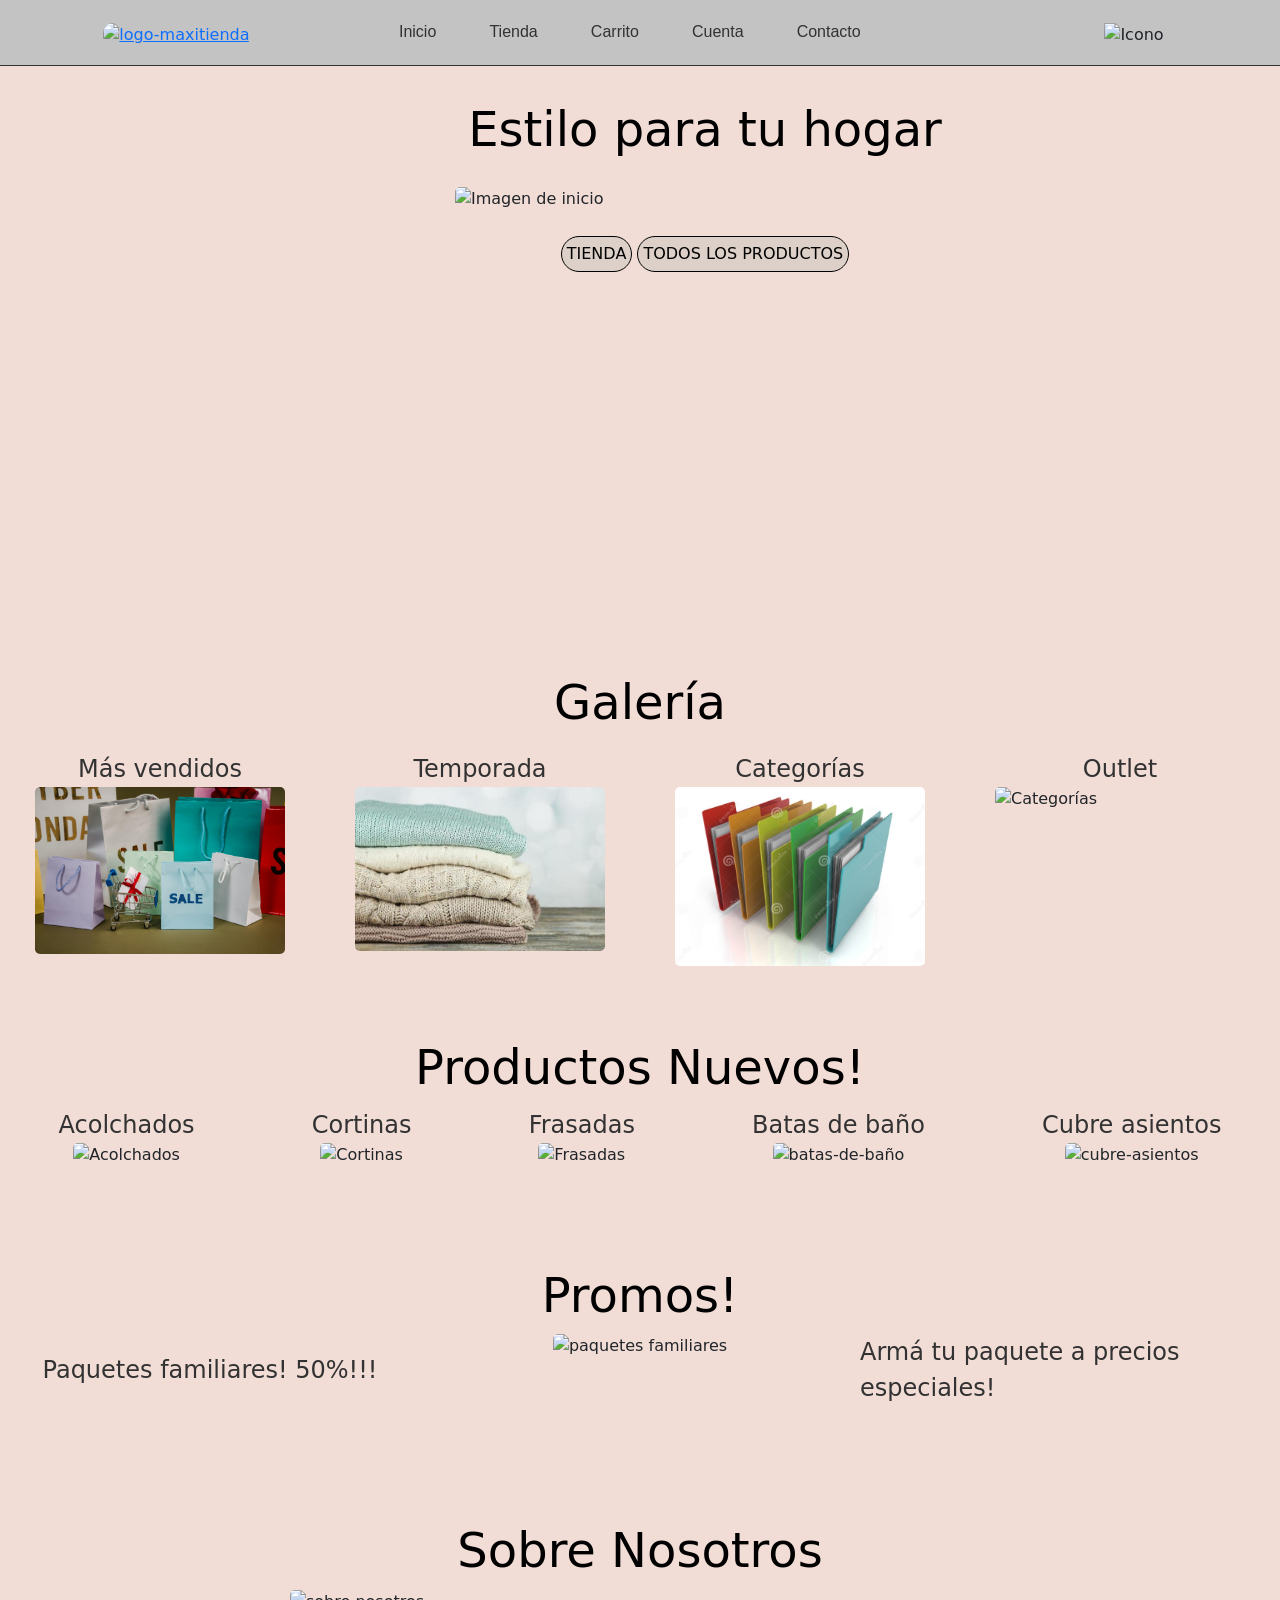
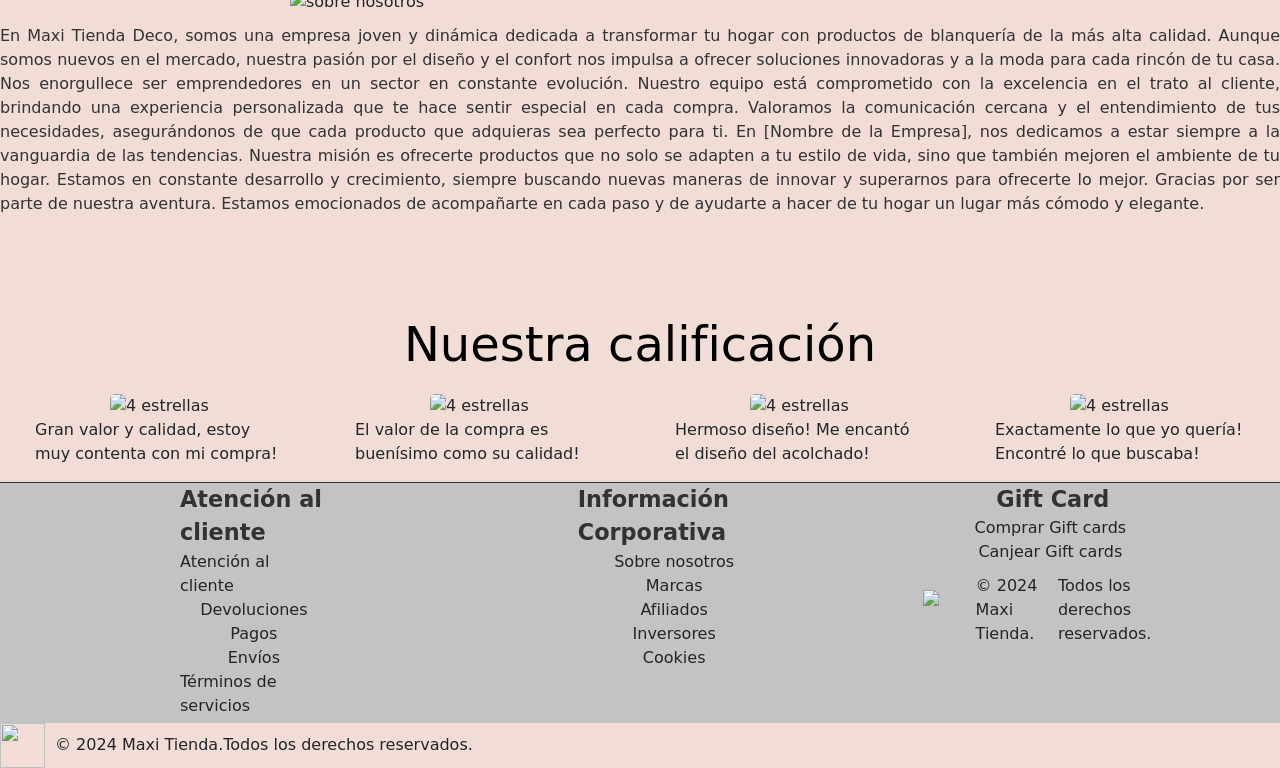
==== index.html @ b2d93e96 "se hicieron cambios en extructura del index.html" ====
<!DOCTYPE html>
<html lang="es">

<head>
    <meta charset="UTF-8">
    <meta name="viewport" content="width=device-width, initial-scale=1.0">
    <link rel="stylesheet" href="css/grid.css">
    <link href="https://cdn.jsdelivr.net/npm/bootstrap@5.3.3/dist/css/bootstrap.min.css" rel="stylesheet"
        integrity="sha384-QWTKZyjpPEjISv5WaRU9OFeRpok6YctnYmDr5pNlyT2bRjXh0JMhjY6hW+ALEwIH" crossorigin="anonymous">
    <title>inicio</title>
</head>

<body class="color-body">
    <header>
        <nav class="navbar navbar-expand-lg bg-body-tertiary">
            <div class="container-fluid">
                <a href="index-mb.html"> <video class="logo-header" src="assets/videos/v-logo.mp4" loop autoplay
                        muted></video></a>
                <h1>Maxi-tienda</h1>
                <button class="navbar-toggler" type="button" data-bs-toggle="collapse"
                    data-bs-target="#navbarSupportedContent" aria-controls="navbarSupportedContent"
                    aria-expanded="false" aria-label="Toggle navigation">
                    <span class="navbar-toggler-icon"></span>
                </button>
                <div class="collapse navbar-collapse" id="navbarSupportedContent">
                    <ul class="navbar-nav me-auto mb-2 mb-lg-0">

                        <li class="nav-item">
                            <a class="nav-link" href="index-mb.html">Inicio</a>
                        </li>

                        <li class="nav-item">
                            <a class="nav-link" href="html/tienda.html">Tienda</a>
                        </li>

                        <li class="nav-item">
                            <a class="nav-link" href="html/carrito.html">Carrito</a>
                        </li>

                        <li class="nav-item">
                            <a class="nav-link" href="html/cuenta.html">Cuenta</a>
                        </li>

                        <li class="nav-item">
                            <a class="nav-link" href="html/contacto.html">Contacto</a>
                        </li>

                        <li class="nav-item">
                            <a href="#nosotros" class="links-menu">Sobre nosotros ></a>
                        </li>

                        <li class="nav-item">
                            <a href="https://www.tripadvisor.com.ar/Attractions-g312741-Activities-c26-Buenos_Aires_Capital_Federal_District.html"
                                class="links-menu" target="_blank">Ir a otras Tiendas ></a>
                        </li>

                    </ul>

                </div>
            </div>
        </nav>
    </header>

    <div class="header">
        <!-- Uso la etiqueta header donde maqueto el encabezado de la página que se repite en el resto de los archivos -->

        <div>
            <a href="index.html"> <img class="logo-header" src="assets/images/logo-maxitienda4.jpg" alt="logo-maxitienda">
        </div>

        <div class="div2">
            <nav> <!-- Uso la etiqueta nav para indicar que es el menú navegable del sitio (un solo uso por .html) -->
                <ul class="ul-display estilo-lista"> <!-- Lista desordenada -->
                    <li><a class="links-menu" href="index.html">Inicio</a></li>
                    <li><a class="links-menu" href="html/tienda.html">Tienda</a></li>
                    <li><a class="links-menu" href="html/carrito.html">Carrito</a></li>
                    <li><a class="links-menu" href="html/cuenta.html">Cuenta</a></li>
                    <li><a class="links-menu" href="html/contacto.html">Contacto</a></li>
                </ul>
            </nav>
        </div>

        <div class="btn-group">
            <button class="btn custom-button" type="button" data-bs-toggle="dropdown" aria-expanded="false">
                <img src="assets/images/hamburgues.png" alt="Icono" style="width: 20px; height: 20px;">
            </button>
            <ul class="dropdown-menu">
                <li><a href="#nosotros" class="dropdown-item">Sobre nosotros ></a></li>
                <li> <a href="https://www.tripadvisor.com.ar/Attractions-g312741-Activities-c26-Buenos_Aires_Capital_Federal_District.html"
                        class="dropdown-item" target="_blank">Ir a otras Tiendas ></a></li>
                <li> <a href="https://wa.link/py7rqm" class="dropdown-item" target="_blank">Whatsupp ></a></li>
            </ul>
        </div>

    </div>

    <main class="inicio">
        <section class="grid-container1">

            <div class="div-1">
                <video src="assets/videos/promos-izq.mp4" loop autoplay muted></video>
            </div>

            <div class="div-2">
                <img src="assets/images/imagen-inicio.png" alt="Imagen de inicio">
                <div>
                    <button>TIENDA</button>
                    <button>TODOS LOS PRODUCTOS</button>
                </div>
            </div>

            <div class="div-3">
                <video src="assets/videos/promos-der.mp4" loop autoplay muted></video>
            </div>

            <div class="div-4">
                <h2>Estilo para tu hogar</h2>
            </div>

            

        </section>

        <section class="grid-container2">

            <div class="div-1">
                <h2>Galería</h2>
            </div>

            <div class="caja-galeria">
                <div class="div-2">
                    <label class="label-color" for="mas-vendidos">Más vendidos</label>
                    <img src="assets/images/mas-vendidos (2).jpg" alt="Categorías">
                </div>
    
                <div class="div-3">
                    <label class="label-color" for="temporada">Temporada</label>
                    <img src="assets/images/temporada.jpg" alt="Categorías">
                </div>
    
                <div class="div-4">
                    <label class="label-color" for="categorias">Categorías</label>
                    <img src="assets/images/categoria-1.jpg" alt="Categorías">
                </div>
    
                <div class="div-5">
                    <label class="label-color" for="outlet">Outlet</label>
                    <img src="assets/images/Outlet.jpg" alt="Categorías">
                </div>
            </div>

        </section>

        <section class="grid-container3">

            <div class="div-1">
                <h2>Productos Nuevos!</h2>
            </div>

            <div class="caja-productos">
                <div class="div-2">
                    <label for="Acolchados">Acolchados</label>
                    <img src="assets/images/Acolchados.jpg" alt="Acolchados">
                </div>
    
                <div class="div-3">
                    <label for="Cortinas">Cortinas</label>
                    <img src="assets/images/Acolchados.jpg" alt="Cortinas">
                </div>
    
                <div class="div-4">
                    <label for="Frasadas">Frasadas</label>
                    <img src="assets/images/Acolchados.jpg" alt="Frasadas">
                </div>
    
                <div class="div-5">
                    <label for="batas-de-baño">Batas de baño</label>
                    <img src="assets/images/Acolchados.jpg" alt="batas-de-baño">
                </div>
    
                <div class="div-6">
                    <label for="cubre-asientos">Cubre asientos</label>
                    <img src="assets/images/Acolchados.jpg" alt="cubre-asientos">
                </div>
            </div>

        </section>

        <section class="grid-container4">

            <div class="div-1">
                <h2>Promos!</h2>
            </div>

            <div class="div-2">
                <p> Paquetes familiares! 50%!!!</p>
            </div>

            <div class="div-3">
                <img src="assets/images/paquetes-familiares.jpg" alt="paquetes familiares">
            </div>

            <div class="div-4">
                <p>Armá tu paquete a precios especiales!</p>
            </div>
        </section>

        <section class="grid-container5">

            <div class="div-1">
                <h2 id="nosotros">Sobre Nosotros</h2>
            </div>

            <div class="div-2">
                <img src="assets/images/sobre-nosotros.jpg" alt="sobre nosotros">
            </div>

            <div class="div-3">
                <p>
                    En Maxi Tienda Deco, somos una empresa joven y dinámica dedicada a transformar tu hogar con
                    productos de
                    blanquería de la más alta calidad. Aunque somos nuevos en el mercado, nuestra pasión por el diseño y
                    el
                    confort nos impulsa a ofrecer soluciones innovadoras y a la moda para cada rincón de tu casa. Nos
                    enorgullece
                    ser emprendedores en un sector en constante evolución. Nuestro equipo está comprometido con la
                    excelencia en
                    el trato al cliente, brindando una experiencia personalizada que te hace sentir especial en cada
                    compra.
                    Valoramos la comunicación cercana y el entendimiento de tus necesidades, asegurándonos de que cada
                    producto
                    que adquieras sea perfecto para ti. En [Nombre de la Empresa], nos dedicamos a estar siempre a la
                    vanguardia
                    de las tendencias. Nuestra misión es ofrecerte productos que no solo se adapten a tu estilo de vida,
                    sino que
                    también mejoren el ambiente de tu hogar. Estamos en constante desarrollo y crecimiento, siempre
                    buscando
                    nuevas
                    maneras de innovar y superarnos para ofrecerte lo mejor. Gracias por ser parte de nuestra aventura.
                    Estamos
                    emocionados de acompañarte en cada paso y de ayudarte a hacer de tu hogar un lugar más cómodo y
                    elegante.
                </p>
            </div>

        </section>

        <section class="grid-container6">

            <div class="div-1">
                <h2>Nuestra calificación</h2>
            </div>

            <div class="caja-calificacion">
                <div class="div-2">
                    <img src="assets/images/calificacion.png" alt="4 estrellas">
                    <p>Gran valor y calidad, estoy muy contenta con mi compra!</p>
                </div>
    
                <div class="div-3">
                    <img src="assets/images/calificacion.png" alt="4 estrellas">
                    <p>El valor de la compra es buenísimo como su calidad!</p>
                </div>
    
                <div class="div-4">
                    <img src="assets/images/calificacion.png" alt="4 estrellas">
                    <p>Hermoso diseño! Me encantó el diseño del acolchado!</p>
                </div>
    
                <div class="div-5">
                    <img src="assets/images/calificacion.png" alt="4 estrellas">
                    <p>Exactamente lo que yo quería! Encontré lo que buscaba!</p>
                </div>
            </div>

        </section>

    </main>

    <footer>
        <ul class="footer1">

            <div class="div-footer1 caja-1">
                <li> <label class="color-footer" for="Atención-al-cliente">Atención al cliente</label></li>
                <li><label class="label-color" for="atencion-al-cliente">Atención al cliente</label></li>
                <li><label class="label-color" for="devoluciones">Devoluciones</label></li>
                <li><label class="label-color" for="pagos">Pagos</label></li>
                <li><label class="label-color" for="envíos">Envíos</label></li>
                <li><label class="label-color" for="terminos-de-servicios">Términos de servicios</label></li>
            </div>

            <div class="div-footer1 caja-2">
                <label for="informacion-corporativa" class="color-footer">Información Corporativa</label>
                <li><label class="label-color" for="sobre-nosotros">Sobre nosotros</label></li>
                <li><label class="label-color" for="marcas">Marcas</label></li>
                <li><label class="label-color" for="afiliados">Afiliados</label></li>
                <li><label class="label-color" for="inversores">Inversores</label></li>
                <li><label class="label-color" for="inversores">Cookies</label></li>
            </div>

            <div class="div-footer1 caja-3">
                <label for="Gift-Card" class="label-div3 color-footer">Gift Card</label>
                <li><label class="label-color" for="comprar-giftcard">Comprar Gift cards</label></li>
                <li><label class="label-color" for="canjear-giftcard">Canjear Gift cards</label></li>
                <div class="imagen-footer">
                    <img class="img" src="assets/icono.png" width="45" height="45" alt="">
                    <label id="div4" class="label-color" for="maxi-tienda">&copy; 2024 Maxi Tienda.</label>
                    <label id="div5" class="label-color" for="maxi-tienda">Todos los derechos reservados.</label>
                </div>
            </div>

        </ul>

    </footer>

    <div class="imagen-footer">
        <img class="img" src="assets/icono.png" width="45" height="45" alt="">
        <label id="div4" class="label-color" for="maxi-tienda">&copy; 2024 Maxi Tienda.</label>
        <label id="div5" class="label-color" for="maxi-tienda">Todos los derechos reservados.</label>
    </div>

    <script src="https://cdn.jsdelivr.net/npm/bootstrap@5.3.3/dist/js/bootstrap.bundle.min.js"
        integrity="sha384-YvpcrYf0tY3lHB60NNkmXc5s9fDVZLESaAA55NDzOxhy9GkcIdslK1eN7N6jIeHz" crossorigin="anonymous">
        </script>
</body>

</html>
---- css/grid.css ----
@media (min-width:320px) and (max-width:374px) {

    * {
        margin: 0;
        padding: 0;
        box-sizing: border-box;
    }

    .header {
        display: none;
    }

    .color-body {
        background-color: rgb(241, 221, 214);
    }

    .logo-header {
        width: 40px;
        height: 40px;
        border-radius: 10px;
    }


    .inicio {
        display: flex;
        flex-direction: column;
        align-items: center;
    }

    .grid-container1 {
        width: 300px;
        display: grid;
        grid-template-columns: 1fr;
        grid-template-rows: repeat(2, auto);
        grid-template-areas:
            "item-4"
            "item-2"
        ;
        gap: 5px;
    }

    .grid-container1 .div-2 {
        grid-area: item-2;
        /* background-color: red;*/
        border-radius: 5px;
        display: flex;
        flex-direction: column;
        align-items: center;
    }

    .grid-container1 .div-2 img {
        max-width: 100%;
        height: auto;
        display: block;
        border-radius: 5px;
    }

    /* Estilo para botones "tienda" y "todos los productos" */
    .grid-container1 .div-2 button {
        margin-top: 10px;
        padding: 2px;
        color: black;
        font-size: .6rem;
        background-color: #DDD0C8;
        border: 1px solid black;
        border-radius: 5px;
        text-transform: capitalize;
    }

    
    .grid-container1 .div-4 {
        margin-top: 15px;
        margin-bottom: 15px;
        grid-area: item-4;
        border-radius: 5px;
        align-content: center;
    }

    .grid-container1 .div-4 h2 {
        margin-top: 15px;
        margin-bottom: 15px;
        text-align: center;
        font-size: 2rem;
        line-height: 1.2;
        margin: 0;
        max-width: 100%;
        overflow-wrap: break-word;
        color: black;
    }

    .grid-container1 .div-1 {
        display: none;
    }

    .grid-container1 .div-3 {
        display: none;
    }

    .grid-container1 .div-5 {
        display: none;
    }

    .grid-container2 {
        width: 320px;
        /* margin: 0px;*/
        display: grid;
        grid-template-columns: .5fr .5fr;
        grid-template-rows: repeat(3, auto);
        grid-template-areas:
            " item-1 item-1"
            " item-2 item-3"
            " item-4 item-5"
        ;
        column-gap: 1px;
        justify-content: center;
    }

    .grid-container2 .div-1 {
        margin-top: 15px;
        margin-bottom: 15px;
        grid-area: item-1;
        border-radius: 5px;
        display: flex;
        flex-direction: column;
        align-items: center;
    }

    .grid-container2 .div-1 h2 {
        margin-top: 15px;
        margin-bottom: 15px;
        text-align: center;
        font-size: 2rem;
        line-height: 1.2;
        margin: 0;
        max-width: 100%;
        overflow-wrap: break-word;
        color: black;
    }

    .grid-container2 .div-2 {
        grid-area: item-2;
        border-radius: 5px;
        display: flex;
        flex-direction: column;
        align-items: center;
    }

    .grid-container2 .div-2 img {
        width: 130px;
        height: 80px;
        display: block;
        border-radius: 5px;
    }

    .grid-container2 .div-2 label {
        font-size: 1rem;
        color: black;
    }

    .grid-container2 .div-3 {
        grid-area: item-3;
        border-radius: 5px;
        display: flex;
        flex-direction: column;
        align-items: center;
    }

    .grid-container2 .div-3 img {
        width: 130px;
        height: 80px;
        display: block;
        border-radius: 5px;
    }

    .grid-container2 .div-3 label {
        font-size: 1rem;
        color: black;
    }

    .grid-container2 .div-4 {
        grid-area: item-4;
        border-radius: 5px;
        display: flex;
        flex-direction: column;
        align-items: center;
    }

    .grid-container2 .div-4 img {
        width: 130px;
        height: 80px;
        display: block;
        border-radius: 5px;
    }

    .grid-container2 .div-4 label {
        font-size: 1rem;
        color: black;
    }

    .grid-container2 .div-5 {
        grid-area: item-5;
        border-radius: 5px;
        display: flex;
        flex-direction: column;
        align-items: center;
    }

    .grid-container2 .div-5 img {
        width: 130px;
        height: 80px;
        display: block;
        border-radius: 5px;
    }

    .grid-container2 .div-5 label {
        font-size: 1rem;
        color: black;
    }

    .grid-container3 {
        width: 320px;
        display: grid;
        grid-template-columns: repeat(4, .25fr);
        grid-template-rows: repeat(4, auto);
        grid-template-areas:
            " . item-1 item-1 . "
            " . item-2 item-2 . "
            " item-3 item-3 item-4 item-4 "
            " item-5 item-5 item-6 item-6 "
        ;
        column-gap: 1px;
        justify-content: center;
    }

    .grid-container3 .div-1 {
        margin-top: 15px;
        margin-bottom: 15px;
        grid-area: item-1;
        border-radius: 5px;
        display: flex;
        flex-direction: column;
        align-items: center;
    }

    .grid-container3 .div-1 h2 {
        margin-top: 15px;
        margin-bottom: 15px;
        text-align: center;
        font-size: 2rem;
        line-height: 1.2;
        margin: 0;
        max-width: 100%;
        overflow-wrap: break-word;
        color: black;
    }

    .grid-container3 .div-2 {
        grid-area: item-2;
        border-radius: 5px;
        display: flex;
        flex-direction: column;
        align-items: center;
    }

    .grid-container3 .div-2 img {
        max-width: 100%;
        height: auto;
        display: block;
        border-radius: 5px;
    }

    .grid-container3 .div-2 label {
        font-size: 1rem;
        color: black;
    }

    .grid-container3 .div-3 {
        padding-left: 10px;
        padding-right: 5px;
        grid-area: item-3;
        border-radius: 5px;
        display: flex;
        flex-direction: column;
        align-items: center;
    }

    .grid-container3 .div-3 img {
        max-width: 100%;
        height: auto;
        display: block;
        border-radius: 5px;
    }

    .grid-container3 .div-3 label {
        font-size: 1rem;
        color: black;
    }

    .grid-container3 .div-4 {
        padding-left: 5px;
        padding-right: 10px;
        grid-area: item-4;
        border-radius: 5px;
        display: flex;
        flex-direction: column;
        align-items: center;
    }

    .grid-container3 .div-4 img {
        max-width: 100%;
        height: auto;
        display: block;
        border-radius: 5px;
    }

    .grid-container3 .div-4 label {
        font-size: 1rem;
        color: black;
    }

    .grid-container3 .div-5 {
        padding-left: 10px;
        padding-right: 5px;
        grid-area: item-5;
        border-radius: 5px;
        display: flex;
        flex-direction: column;
        align-items: center;
    }

    .grid-container3 .div-5 img {
        max-width: 100%;
        height: auto;
        display: block;
        border-radius: 5px;
    }

    .grid-container3 .div-5 label {
        font-size: 1rem;
        color: black;
    }

    .grid-container3 .div-6 {
        padding-left: 5px;
        padding-right: 10px;
        grid-area: item-6;
        border-radius: 5px;
        display: flex;
        flex-direction: column;
        align-items: center;
    }

    .grid-container3 .div-6 img {
        max-width: 100%;
        height: auto;
        display: block;
        border-radius: 5px;
    }

    .grid-container3 .div-6 label {
        font-size: 1rem;
        color: black;
    }

    .grid-container4 {
        width: 320px;
        display: grid;
        grid-template-columns: .25fr .20fr .20fr .25fr;
        grid-template-rows: repeat(2, auto);
        grid-template-areas:
            " . item-1 item-1 . "
            " item-2 item-3 item-3 item-4 "
        ;
    }

    .grid-container4 .div-1 {
        margin-top: 15px;
        margin-bottom: 15px;
        grid-area: item-1;
        border-radius: 5px;
        display: flex;
        /* flex-direction: column;*/
        align-content: center;
    }

    .grid-container4 .div-1 h2 {
        margin-left: 20px;
        text-align: center;
        font-size: 2rem;
        line-height: 1.2;
        /*  margin: 0;
        max-width: 100%;*/
        /*  overflow-wrap: break-word;*/
        color: black;
    }

    .grid-container4 .div-2 {
        margin-left: 10px;
        margin-top: 10px;
        grid-area: item-2;
        border-radius: 5px;
        display: flex;
        /*  flex-direction: column;*/
        /*  align-items: center;*/
    }

    .grid-container4 .div-2 p {
        text-align: center;
        color: black;
        font-size: 1rem;
        line-height: 1.5;
        margin: 0;
        max-width: 100%;
        overflow-wrap: break-word;
    }

    .grid-container4 .div-3 {
        margin-left: 20px;
        margin-right: 5px;
        grid-area: item-3;
        border-radius: 5px;
        display: flex;
        /*  flex-direction: column;
        align-items: center;*/
    }

    .grid-container4 .div-3 img {
        width: 120px;
        height: 100px;
        display: block;
        border-radius: 5px;
    }

    .grid-container4 .div-4 {
        margin-left: 130px;
        grid-area: item-4;
        border-radius: 5px;
        display: flex;
        /*   flex-direction: column;
        align-items: center;*/
    }

    .grid-container4 .div-4 p {
        text-align: center;
        color: black;
        font-size: 1rem;
        line-height: 1.5;
        margin: 0;
        max-width: 100%;
        overflow-wrap: break-word;
    }


    .grid-container5 {
        width: 320px;
        display: grid;
        grid-template-columns: .5fr 1fr 1fr .5fr;
        grid-template-rows: repeat(3, auto);
        grid-template-areas:
            ". item-1 item-1 ."
            ". item-2 item-2 ."
            "item-3 item-3 item-3 item-3"
        ;
        gap: 10px;
        justify-content: center;
    }

    .grid-container5 .div-1 {
        margin-top: 15px;
        grid-area: item-1;
        /*  background-color: #9cb850;*/
        border-radius: 5px;
        display: flex;
        flex-direction: column;
        align-items: center;
        justify-content: center;
    }

    .grid-container5 .div-1 h2 {
        margin-top: 15px;
        margin-bottom: 15px;
        text-align: center;
        font-size: 2rem;
        line-height: 1.2;
        margin: 0;
        max-width: 100%;
        overflow-wrap: break-word;
        color: black;
    }

    .grid-container5 .div-2 {
        grid-area: item-2;
        /*  background-color: #1c976e;*/
        border-radius: 5px;
        display: flex;
        flex-direction: column;
        align-items: center;
        justify-content: center;
    }

    .grid-container5 .div-2 img {
        max-width: 100%;
        height: auto;
        display: block;
        border-radius: 5px;
    }

    .grid-container5 .div-3 {
        padding-left: 10px;
        padding-right: 10px;
        margin-top: 15px;
        margin-bottom: 15px;
        grid-area: item-3;
        /*  background-color: #295394;*/
        border-radius: 5px;
        display: flex;
        flex-direction: column;
        align-items: center;
        justify-content: center;
    }

    .grid-container5 .div-3 p {
        text-align: justify;
        color: black;
        font-size: 1rem;
        line-height: 1.5;
        margin: 0;
        max-width: 100%;
        overflow-wrap: break-word;
    }

    .grid-container6 {
        width: 320px;
        display: grid;
        grid-template-columns: repeat(2, 130px);
        grid-template-rows: repeat(3, auto);
        grid-template-areas:
            " item-1 item-1 "
            " item-2 item-3 "
            " item-4 item-5 "
        ;
        gap: 5px;
        justify-content: center;
    }

    .grid-container6 .div-1 {
        margin-top: 15px;
        grid-area: item-1;
        border-radius: 5px;
        display: flex;
        flex-direction: column;
        align-items: center;
        justify-content: center;
    }

    .grid-container6 .div-1 h2 {
        margin-top: 15px;
        margin-bottom: 15px;
        text-align: center;
        font-size: 2rem;
        line-height: 1.2;
        margin: 0;
        max-width: 100%;
        overflow-wrap: break-word;
        color: black;
    }

    .grid-container6 .div-2 {
        margin-right: 30px;
        grid-area: item-2;
        border-radius: 5px;
        display: flex;
        flex-direction: column;
        align-items: center;
    }

    .grid-container6 .div-2 img {
        width: 100px;
        height: 80px;
        display: block;
        border-radius: 5px;
    }

    .grid-container6 .div-2 p {
        text-align: justify;
        color: black;
        font-size: 1rem;
        line-height: 1.5;
        margin: 0;
        max-width: 100%;
        overflow-wrap: break-word;
    }

    .grid-container6 .div-3 {
        margin-left: 30px;
        grid-area: item-3;
        border-radius: 5px;
        display: flex;
        flex-direction: column;
        align-items: center;
    }

    .grid-container6 .div-3 img {
        width: 100px;
        height: 80px;
        display: block;
        border-radius: 5px;
    }

    .grid-container6 .div-3 p {
        text-align: justify;
        color: black;
        font-size: 1rem;
        line-height: 1.5;
        margin: 0;
        max-width: 100%;
        overflow-wrap: break-word;
    }

    .grid-container6 .div-4 {
        margin-right: 30px;
        grid-area: item-4;
        border-radius: 5px;
        display: flex;
        flex-direction: column;
        align-items: center;
    }

    .grid-container6 .div-4 img {
        width: 100px;
        height: 80px;
        display: block;
        border-radius: 5px;
    }

    .grid-container6 .div-4 p {
        text-align: justify;
        color: black;
        font-size: 1rem;
        line-height: 1.5;
        margin: 0;
        max-width: 100%;
        overflow-wrap: break-word;
    }

    .grid-container6 .div-5 {
        margin-left: 30px;
        grid-area: item-5;
        border-radius: 5px;
        display: flex;
        flex-direction: column;
        align-items: center;
    }

    .grid-container6 .div-5 img {
        width: 100px;
        height: 80px;
        display: block;
        border-radius: 5px;
    }

    .div-5 p {
        text-align: justify;
        color: black;
        font-size: 1rem;
        line-height: 1.5;
        margin: 0;
        max-width: 100%;
        overflow-wrap: break-word;
    }

    footer .footer1{
        display: none;
    }

    .imagen-footer {
        background-color: dimgray;
        margin-top: 30px;
        display: flex;
        flex-direction: column;
        align-items: center;
    }

}

/*********************************************************************************************************
**********************************************************************************************************
**********************************************************************************************************
**********************************************************************************************************
*********************************************************************************************************/




@media (min-width: 375px) and (max-width: 424px) {

    * {
        margin: 0;
        padding: 0;
        box-sizing: border-box;
    }

    .header {
        display: none;
    }

    .color-body {
        background-color: rgb(241, 221, 214);
    }

    .logo-header {
        width: 40px;
        height: 40px;
        border-radius: 10px;
    }

    .inicio {
        display: flex;
        flex-direction: column;
        align-items: center;
    }

    .grid-container1 {
        width: 375px;
        display: grid;
        grid-template-columns: 1fr;
        grid-template-rows: repeat(2, auto);
        grid-template-areas:
            "item-4"
            "item-2"
        ;
        gap: 5px;
    }

    .grid-container1 .div-2 {
        grid-area: item-2;
        /* background-color: red;*/
        border-radius: 5px;
        display: flex;
        flex-direction: column;
        align-items: center;
    }

    .grid-container1 .div-2 img {
        width: 340px;
        height: auto;
        display: block;
        border-radius: 5px;
    }

    /* Estilo para botones "tienda" y "todos los productos" */
    .grid-container1 .div-2 button {
        margin-top: 10px;
        padding: 2px;
        color: black;
        font-size: .6rem;
        background-color: #DDD0C8;
        border: 1px solid black;
        border-radius: 5px;
        text-transform: capitalize;
    }


    .grid-container1 .div-4 {
        margin-top: 15px;
        margin-bottom: 15px;
        grid-area: item-4;
        /*  background-color: rgb(44, 158, 211);*/
        border-radius: 5px;
        align-content: center;
    }

    .grid-container1 .div-4 h2 {
        margin-top: 15px;
        margin-bottom: 15px;
        text-align: center;
        font-size: 2rem;
        line-height: 1.2;
        margin: 0;
        max-width: 100%;
        overflow-wrap: break-word;
        color: black;
    }

    .grid-container1 .div-1 {
        display: none;
    }

    .grid-container1 .div-3 {
        display: none;
    }

    .grid-container1 .div-5 {
        display: none;
    }

    .grid-container2 {
        width: 375px;
        display: grid;
        grid-template-columns: .5fr .5fr;
        grid-template-rows: repeat(3, auto);
        grid-template-areas:
            " item-1 item-1"
            " item-2 item-3"
            " item-4 item-5"
        ;
        column-gap: 1px;
        justify-content: center;
    }

    .grid-container2 .div-1 {
        margin-top: 15px;
        margin-bottom: 15px;
        grid-area: item-1;
        border-radius: 5px;
        display: flex;
        flex-direction: column;
        align-items: center;
    }

    .grid-container2 .div-1 h2 {
        text-align: center;
        font-size: 2rem;
        line-height: 1.2;
        margin: 0;
        max-width: 100%;
        overflow-wrap: break-word;
        color: black;
    }

    .grid-container2 .div-2 {
        grid-area: item-2;
        border-radius: 5px;
        display: flex;
        flex-direction: column;
        align-items: center;
    }

    .grid-container2 .div-2 img {
        width: 160px;
        height: 100px;
        display: block;
        border-radius: 5px;
    }

    .grid-container2 .div-2 label {
        font-size: 1rem;
        color: black;
    }

    .grid-container2 .div-3 {
        grid-area: item-3;
        border-radius: 5px;
        display: flex;
        flex-direction: column;
        align-items: center;
    }

    .grid-container2 .div-3 img {
        width: 160px;
        height: 100px;
        display: block;
        border-radius: 5px;
    }

    .grid-container2 .div-3 label {
        font-size: 1rem;
        color: black;
    }

    .grid-container2 .div-4 {
        grid-area: item-4;
        border-radius: 5px;
        display: flex;
        flex-direction: column;
        align-items: center;
    }

    .grid-container2 .div-4 img {
        width: 160px;
        height: 100px;
        display: block;
        border-radius: 5px;
    }

    .grid-container2 .div-4 label {
        font-size: 1rem;
        color: black;
    }

    .grid-container2 .div-5 {
        grid-area: item-5;
        border-radius: 5px;
        display: flex;
        flex-direction: column;
        align-items: center;
    }

    .grid-container2 .div-5 img {
        width: 160px;
        height: 100px;
        display: block;
        border-radius: 5px;
    }

    .grid-container2 .div-5 label {
        font-size: 1rem;
        color: black;
    }

    .grid-container3 {
        width: 375px;
        display: grid;
        grid-template-columns: repeat(4, .25fr);
        grid-template-rows: repeat(4, auto);
        grid-template-areas:
            " . item-1 item-1 . "
            " . item-2 item-2 . "
            " item-3 item-3 item-4 item-4 "
            " item-5 item-5 item-6 item-6 "
        ;
        column-gap: 5px;
        justify-content: center;
    }

    .grid-container3 .div-1 {
        margin-top: 15px;
        margin-bottom: 15px;
        grid-area: item-1;
        border-radius: 5px;
        display: flex;
        flex-direction: column;
        align-items: center;
    }

    .grid-container3 .div-1 h2 {
        text-align: center;
        font-size: 2rem;
        line-height: 1.2;
        margin: 0;
        max-width: 100%;
        overflow-wrap: break-word;
        color: black;
    }

    .grid-container3 .div-2 {
        width: 180px;
        grid-area: item-2;
        border-radius: 5px;
        display: flex;
        flex-direction: column;
        align-items: center;
    }

    .grid-container3 .div-2 img {
        max-width: 100%;
        height: 120px;
        display: block;
        border-radius: 5px;
    }

    .grid-container3 .div-2 label {
        font-size: 1rem;
        color: black;
    }

    .grid-container3 .div-3 {
        width: 180px;
        /* padding-left: 10px;
        padding-right: 5px;*/
        grid-area: item-3;
        border-radius: 5px;
        display: flex;
        flex-direction: column;
        align-items: center;
    }

    .grid-container3 .div-3 img {
        max-width: 100%;
        height: 120px;
        display: block;
        border-radius: 5px;
    }

    .grid-container3 .div-3 label {
        font-size: 1rem;
        color: black;
    }

    .grid-container3 .div-4 {
        width: 180px;
        /*  padding-left: 5px;
        padding-right: 10px;*/
        grid-area: item-4;
        border-radius: 5px;
        display: flex;
        flex-direction: column;
        align-items: center;
    }

    .grid-container3 .div-4 img {
        max-width: 100%;
        height: 120px;
        display: block;
        border-radius: 5px;
    }

    .grid-container3 .div-4 label {
        font-size: 1rem;
        color: black;
    }

    .grid-container3 .div-5 {
        width: 180px;
        /*  padding-left: 10px;
        padding-right: 5px;*/
        grid-area: item-5;
        border-radius: 5px;
        display: flex;
        flex-direction: column;
        align-items: center;
    }

    .grid-container3 .div-5 img {
        max-width: 100%;
        height: 120px;
        display: block;
        border-radius: 5px;
    }

    .grid-container3 .div-5 label {
        font-size: 1rem;
        color: black;
    }

    .grid-container3 .div-6 {
        width: 180px;
        /*  padding-left: 5px;
        padding-right: 10px;*/
        grid-area: item-6;
        border-radius: 5px;
        display: flex;
        flex-direction: column;
        align-items: center;
    }

    .grid-container3 .div-6 img {
        max-width: 100%;
        height: 120px;
        display: block;
        border-radius: 5px;
    }

    .grid-container3 .div-6 label {
        font-size: 1rem;
        color: black;
    }

    .grid-container4 {
        width: 375px;
        display: grid;
        display: flex;
        flex-direction: column;
        align-items: center;
        grid-template-columns: .25fr .20fr .20fr .25fr;
        grid-template-rows: repeat(2, auto);
        grid-template-areas:
            " . item-1 item-1 . "
            " item-2 item-3 item-3 item-4 "
        ;
    }

    .grid-container4 .div-1 {
        margin-top: 15px;
        margin-bottom: 15px;
        grid-area: item-1;
        border-radius: 5px;
        display: flex;
        align-content: center;
    }

    .grid-container4 .div-1 h2 {
       /* margin-left: 45px;*/
        font-size: 2rem;
        line-height: 1.2;
        margin: 0;
        max-width: 100%;
       /* overflow-wrap: break-word;*/
        color: black;
    }

    .grid-container4 .div-2 {
        margin-top: 10px;
        grid-area: item-2;
        border-radius: 5px;
        display: flex;
        /*  flex-direction: column;*/
        /*  align-items: center;*/
    }

    .grid-container4 .div-2 p {
        text-align: center;
        color: black;
        font-size: 1rem;
        line-height: 1.5;
        margin: 0;
        max-width: 100%;
        overflow-wrap: break-word;
    }

    .grid-container4 .div-3 {
        margin-right: 5px;
        grid-area: item-3;
        border-radius: 5px;
        display: flex;
        /*  flex-direction: column;
        align-items: center;*/
    }

    .grid-container4 .div-3 img {
        width: 170px;
        height: 150px;
        display: block;
        border-radius: 5px;
    }

    .grid-container4 .div-4 {
        grid-area: item-4;
        border-radius: 5px;
        display: flex;
        /*   flex-direction: column;
        align-items: center;*/
    }

    .grid-container4 .div-4 p {
        text-align: center;
        color: black;
        font-size: 1rem;
        line-height: 1.5;
        margin: 0;
        max-width: 100%;
        overflow-wrap: break-word;
    }


    .grid-container5 {
        width: 375px;
        display: grid;
        grid-template-columns: .5fr 1fr 1fr .5fr;
        /* Cuatro columnas */
        grid-template-rows: repeat(3, auto);
        grid-template-areas:
            ". item-1 item-1 ."
            "item-2 item-2 item-2 item-2"
            "item-3 item-3 item-3 item-3"
        ;
        gap: 10px;
        justify-content: center;
    }

    .grid-container5 .div-1 {
        margin-top: 15px;
        grid-area: item-1;
        /*  background-color: #9cb850;*/
        border-radius: 5px;
        display: flex;
        flex-direction: column;
        align-items: center;
        justify-content: center;
    }

    .grid-container5 .div-1 h2 {
        text-align: center;
        font-size: 2rem;
        line-height: 1.2;
        margin: 0;
        max-width: 100%;
        overflow-wrap: break-word;
        color: black;
    }

    .grid-container5 .div-2 {
        grid-area: item-2;
        /*  background-color: #1c976e;*/
        border-radius: 5px;
        display: flex;
        flex-direction: column;
        align-items: center;
        justify-content: center;
    }

    .grid-container5 .div-2 img {
        width: 355px;
        height: 200px;
        display: block;
        border-radius: 5px;
    }

    .grid-container5 .div-3 {
        padding-left: 10px;
        padding-right: 10px;
        margin-top: 15px;
        margin-bottom: 15px;
        grid-area: item-3;
        /*  background-color: #295394;*/
        border-radius: 5px;
        display: flex;
        flex-direction: column;
        align-items: center;
        justify-content: center;
    }

    .grid-container5 .div-3 p {
        text-align: justify;
        color: black;
        font-size: 1rem;
        line-height: 1.5;
        margin: 0;
        max-width: 100%;
        overflow-wrap: break-word;
    }

    .grid-container6 {
        width: 375px;
        display: grid;
        grid-template-columns: 187.5px 187.5px;
        grid-template-rows: repeat(3, auto);
        grid-template-areas:
            " item-1 item-1 "
            " item-2 item-3 "
            " item-4 item-5 "
        ;
        /* gap: 5px;*/
        justify-content: center;
    }

    .grid-container6 .div-1 {
        margin-top: 15px;
        grid-area: item-1;
        border-radius: 5px;
        display: flex;
        flex-direction: column;
        align-items: center;
        justify-content: center;
    }

    .grid-container6 .div-1 h2 {
        text-align: center;
        font-size: 2rem;
        line-height: 1.2;
        max-width: 100%;
        overflow-wrap: break-word;
        color: black;
    }

    .grid-container6 .div-2 {
        width: 187.5px;
        grid-area: item-2;
        border-radius: 5px;
        display: flex;
        flex-direction: column;
        align-items: center;
    }

    .grid-container6 .div-2 img {
        width: 100px;
        height: 80px;
        display: block;
        border-radius: 5px;
    }

    .grid-container6 .div-2 p {
        width: 130px;
        text-align: justify;
        color: black;
        font-size: 1rem;
        line-height: 1.5;
        /* margin: 0;*/
        max-width: 100%;
        overflow-wrap: break-word;
    }

    .grid-container6 .div-3 {
        width: 187.5px;
        grid-area: item-3;
        border-radius: 5px;
        display: flex;
        flex-direction: column;
        align-items: center;
    }

    .grid-container6 .div-3 img {
        width: 100px;
        height: 80px;
        display: block;
        border-radius: 5px;
    }

    .grid-container6 .div-3 p {
        width: 130px;
        text-align: justify;
        color: black;
        font-size: 1rem;
        line-height: 1.5;
        /*  margin: 0;*/
        max-width: 100%;
        overflow-wrap: break-word;
    }

    .grid-container6 .div-4 {
        width: 187.5px;
        grid-area: item-4;
        border-radius: 5px;
        display: flex;
        flex-direction: column;
        align-items: center;
    }

    .grid-container6 .div-4 img {
        width: 100px;
        height: 80px;
        display: block;
        border-radius: 5px;
    }

    .grid-container6 .div-4 p {
        width: 130px;
        text-align: justify;
        color: black;
        font-size: 1rem;
        line-height: 1.5;
        /* margin: 0;*/
        max-width: 100%;
        overflow-wrap: break-word;
    }

    .grid-container6 .div-5 {
        width: 187.5px;
        /*  margin-left: 30px;*/
        grid-area: item-5;
        border-radius: 5px;
        display: flex;
        flex-direction: column;
        align-items: center;
    }

    .grid-container6 .div-5 img {
        width: 100px;
        height: 80px;
        display: block;
        border-radius: 5px;
    }

    .grid-container6 .div-5 p {
        width: 130px;
        text-align: justify;
        color: black;
        font-size: 1rem;
        line-height: 1.5;
        /*  margin: 0;*/
        max-width: 100%;
        overflow-wrap: break-word;
    }

    footer .footer1{
        display: none;
    }

    .imagen-footer {
        background-color: dimgray;
        margin-top: 30px;
        display: flex;
        flex-direction: column;
        align-items: center;
    }


}


/*********************************************************************************************************
**********************************************************************************************************
**********************************************************************************************************
**********************************************************************************************************
*********************************************************************************************************/


@media (min-width: 425px) and (max-width:767px) {

    * {
        margin: 0;
        padding: 0;
        box-sizing: border-box;
    }

    .header {
        display: none;
    }

    .color-body {
        background-color: rgb(241, 221, 214);
    }

    .logo-header {
        width: 40px;
        height: 40px;
        border-radius: 10px;
    }

    .inicio {
        display: flex;
        flex-direction: column;
        align-items: center;
    }

    .grid-container1 {
        /*  margin: 0px;*/
        display: grid;
        grid-template-columns: 1fr;
        grid-template-rows: repeat(2, auto);
        grid-template-areas:
            "item-4"
            "item-2"
        ;
        gap: 5px;
    }

    .grid-container1 .div-2 {
        grid-area: item-2;
        /* background-color: red;*/
        border-radius: 5px;
        display: flex;
        flex-direction: column;
        align-items: center;
    }

    .grid-container1 .div-2 img {
        width: 400px;
        height: auto;
        display: block;
        border-radius: 5px;
    }

    /* Estilo para botones "tienda" y "todos los productos" */
    .grid-container1 .div-2 button {
       margin-top: 10px;
        padding: 2px;
        color: black;
        font-size: .6rem;
        background-color: #DDD0C8;
        border: 1px solid black;
        border-radius: 5px;
        text-transform: capitalize;
    }

    /* Efecto al pasar el cursor sobre botones */
    .grid-container1 .div-2 button:hover {
        background-color: aliceblue;
    }

    .grid-container1 .div-4 {
        margin-top: 15px;
        margin-bottom: 15px;
        grid-area: item-4;
        /*  background-color: rgb(44, 158, 211);*/
        border-radius: 5px;
        align-content: center;
    }

    .grid-container1 .div-4 h2 {
        margin-top: 15px;
        margin-bottom: 15px;
        text-align: center;
        font-size: 2.5rem;
        line-height: 1.2;
        margin: 0;
        max-width: 100%;
        overflow-wrap: break-word;
        color: black;
    }

    .grid-container1 .div-1 {
        display: none;
    }

    .grid-container1 .div-3 {
        display: none;
    }

    .grid-container1 .div-5 {
        display: none;
    }

    .grid-container2 {
        width: 425px;
        /* margin: 0px;*/
        display: grid;
        grid-template-columns: .5fr .5fr;
        grid-template-rows: repeat(3, auto);
        grid-template-areas:
            " item-1 item-1"
            " item-2 item-3"
            " item-4 item-5"
        ;
        column-gap: 1px;
        justify-content: center;
    }

    .grid-container2 .div-1 {
        margin-top: 15px;
        margin-bottom: 15px;
        grid-area: item-1;
        border-radius: 5px;
        display: flex;
        flex-direction: column;
        align-items: center;
    }

    .grid-container2 .div-1 h2 {
        text-align: center;
        font-size: 2.5rem;
        line-height: 1.2;
        margin: 0;
        max-width: 100%;
        overflow-wrap: break-word;
        color: black;
    }

    .grid-container2 .div-2 {
        grid-area: item-2;
        border-radius: 5px;
        display: flex;
        flex-direction: column;
        align-items: center;
    }

    .grid-container2 .div-2 img {
        width: 190px;
        height: 100px;
        display: block;
        border-radius: 5px;
    }

    .grid-container2 .div-2 label {
        font-size: 1rem;
        color: black;
    }

    .grid-container2 .div-3 {
        grid-area: item-3;
        border-radius: 5px;
        display: flex;
        flex-direction: column;
        align-items: center;
    }

    .grid-container2 .div-3 img {
        width: 190px;
        height: 100px;
        display: block;
        border-radius: 5px;
    }

    .grid-container2 .div-3 label {
        font-size: 1rem;
        color: black;
    }

    .grid-container2 .div-4 {
        grid-area: item-4;
        border-radius: 5px;
        display: flex;
        flex-direction: column;
        align-items: center;
    }

    .grid-container2 .div-4 img {
        width: 190px;
        height: 100px;
        display: block;
        border-radius: 5px;
    }

    .grid-container2 .div-4 label {
        font-size: 1rem;
        color: black;
    }

    .grid-container2 .div-5 {
        grid-area: item-5;
        border-radius: 5px;
        display: flex;
        flex-direction: column;
        align-items: center;
    }

    .grid-container2 .div-5 img {
        width: 190px;
        height: 100px;
        display: block;
        border-radius: 5px;
    }

    .grid-container2 .div-5 label {
        font-size: 1rem;
        color: black;
    }

    .grid-container3 {
        width: 425px;
        display: grid;
        grid-template-columns: repeat(4, .25fr);
        grid-template-rows: repeat(4, auto);
        grid-template-areas:
            " . item-1 item-1 . "
            " . item-2 item-2 . "
            " item-3 item-3 item-4 item-4 "
            " item-5 item-5 item-6 item-6 "
        ;
        column-gap: 1px;
        justify-content: center;
    }

    .grid-container3 .div-1 {
        margin-top: 15px;
        margin-bottom: 15px;
        grid-area: item-1;
        border-radius: 5px;
        display: flex;
        flex-direction: column;
        align-items: center;
    }

    .grid-container3 .div-1 h2 {
        text-align: center;
        font-size: 2.5rem;
        line-height: 1.2;
        margin: 0;
        max-width: 100%;
        overflow-wrap: break-word;
        color: black;
    }

    .grid-container3 .div-2 {
        grid-area: item-2;
        border-radius: 5px;
        display: flex;
        flex-direction: column;
        align-items: center;
    }

    .grid-container3 .div-2 img {
        width: 200px;
        height: 120px;
        display: block;
        border-radius: 5px;
    }

    .grid-container3 .div-2 label {
        font-size: 1rem;
        color: black;
    }

    .grid-container3 .div-3 {
        /* padding-left: 10px;
        padding-right: 5px;*/
        grid-area: item-3;
        border-radius: 5px;
        display: flex;
        flex-direction: column;
        align-items: center;
    }

    .grid-container3 .div-3 img {
        width: 200px;
        height: 120px;
        display: block;
        border-radius: 5px;
    }

    .grid-container3 .div-3 label {
        font-size: 1rem;
        color: black;
    }

    .grid-container3 .div-4 {
        /*  padding-left: 5px;
        padding-right: 10px;*/
        grid-area: item-4;
        border-radius: 5px;
        display: flex;
        flex-direction: column;
        align-items: center;
    }

    .grid-container3 .div-4 img {
        width: 200px;
        height: 120px;
        display: block;
        border-radius: 5px;
    }

    .grid-container3 .div-4 label {
        font-size: 1rem;
        color: black;
    }

    .grid-container3 .div-5 {
        /*  padding-left: 10px;
        padding-right: 5px;*/
        grid-area: item-5;
        border-radius: 5px;
        display: flex;
        flex-direction: column;
        align-items: center;
    }

    .grid-container3 .div-5 img {
        width: 200px;
        height: 120px;
        display: block;
        border-radius: 5px;
    }

    .grid-container3 .div-5 label {
        font-size: 1rem;
        color: black;
    }

    .grid-container3 .div-6 {
        /*  padding-left: 5px;
        padding-right: 10px;*/
        grid-area: item-6;
        border-radius: 5px;
        display: flex;
        flex-direction: column;
        align-items: center;
    }

    .grid-container3 .div-6 img {
        width: 200px;
        height: 120px;
        display: block;
        border-radius: 5px;
    }

    .grid-container3 .div-6 label {
        font-size: 1rem;
        color: black;
    }

    .grid-container4 {
        width: 425px;
        display: grid;
        grid-template-columns: .25fr .25fr .25fr .25fr;
        grid-template-rows: repeat(2, auto);
        grid-template-areas:
            " . item-1 item-1 . "
            " item-2 item-3 item-3 item-4 "
        ;
    }

    .grid-container4 .div-1 {
        margin-top: 15px;
        margin-bottom: 15px;
        grid-area: item-1;
        border-radius: 5px;
        display: flex;
        /* flex-direction: column;*/
        align-content: center;
    }

    .grid-container4 .div-1 h2 {
        margin-left: 55px;
        text-align: center;
        font-size: 2.5rem;
        line-height: 1.2;
        /*  margin: 0;
        max-width: 100%;*/
        /*  overflow-wrap: break-word;*/
        color: black;
    }

    .grid-container4 .div-2 {
        margin-left: 10px;
        margin-top: 40px;
        grid-area: item-2;
        border-radius: 5px;
        display: flex;
        /*  flex-direction: column;*/
        /*  align-items: center;*/
    }

    .grid-container4 .div-2 p {
        text-align: center;
        color: black;
        font-size: 1rem;
        line-height: 1.5;
        margin: 0;
        max-width: 100%;
        overflow-wrap: break-word;
    }

    .grid-container4 .div-3 {
        margin-left: 22px;
        margin-right: 5px;
        grid-area: item-3;
        border-radius: 5px;
        display: flex;
        /*  flex-direction: column;
        align-items: center;*/
    }

    .grid-container4 .div-3 img {
        margin-left: -5px;
        width: 300px;
        height: 180px;
        display: block;
        border-radius: 5px;
    }

    .grid-container4 .div-4 {
        margin-top: 30px;
        margin-left: 230px;
        grid-area: item-4;
        border-radius: 5px;
        display: flex;
        /*   flex-direction: column;
        align-items: center;*/
    }

    .grid-container4 .div-4 p {
        text-align: center;
        color: black;
        font-size: 1rem;
        line-height: 1.5;
        margin: 0;
        max-width: 100%;
        overflow-wrap: break-word;
    }


    .grid-container5 {
        width: 425px;
        display: grid;
        grid-template-columns: .5fr 1fr 1fr .5fr;
        /* Cuatro columnas */
        grid-template-rows: repeat(3, auto);
        grid-template-areas:
            ". item-1 item-1 ."
            "item-2 item-2 item-2 item-2"
            "item-3 item-3 item-3 item-3"
        ;
        gap: 10px;
        justify-content: center;
    }

    .grid-container5 .div-1 {
        margin-top: 15px;
        grid-area: item-1;
        /*  background-color: #9cb850;*/
        border-radius: 5px;
        display: flex;
        flex-direction: column;
        align-items: center;
        justify-content: center;
    }

    .grid-container5 .div-1 h2 {
        text-align: center;
        font-size: 2.5rem;
        line-height: 1.2;
        margin: 0;
        max-width: 100%;
        overflow-wrap: break-word;
        color: black;
    }

    .grid-container5 .div-2 {
        grid-area: item-2;
        /*  background-color: #1c976e;*/
        border-radius: 5px;
        display: flex;
        flex-direction: column;
        align-items: center;
        justify-content: center;
    }

    .grid-container5 .div-2 img {
        width: 405px;
        height: 250px;
        display: block;
        border-radius: 5px;
    }

    .grid-container5 .div-3 {
        padding-left: 10px;
        padding-right: 10px;
        margin-top: 15px;
        margin-bottom: 15px;
        grid-area: item-3;
        /*  background-color: #295394;*/
        border-radius: 5px;
        display: flex;
        flex-direction: column;
        align-items: center;
        justify-content: center;
    }

    .grid-container5 .div-3 p {
        text-align: justify;
        color: black;
        font-size: 1rem;
        line-height: 1.5;
        margin: 0;
        max-width: 100%;
        overflow-wrap: break-word;
    }

    .grid-container6 {
        width: 425px;
        display: grid;
        grid-template-columns: 200px 200px;
        grid-template-rows: repeat(3, auto);
        grid-template-areas:
            " item-1 item-1 "
            " item-2 item-3 "
            " item-4 item-5 "
        ;
        /* gap: 5px;*/
        justify-content: center;
    }

    .grid-container6 .div-1 {
        margin-top: 15px;
        grid-area: item-1;
        border-radius: 5px;
        display: flex;
        flex-direction: column;
        align-items: center;
        justify-content: center;
    }

    .grid-container6 .div-1 h2 {
        text-align: center;
        font-size: 2.5rem;
        line-height: 1.2;
        max-width: 100%;
        overflow-wrap: break-word;
        color: black;
    }

    .grid-container6 .div-2 {
        width: 130px;
        margin-right: 15px;
        grid-area: item-2;
        border-radius: 5px;
        display: flex;
        flex-direction: column;
        align-items: center;
    }

    .grid-container6 .div-2 img {
        width: 100px;
        height: 80px;
        display: block;
        border-radius: 5px;
    }

    .grid-container6 .div-2 p {
        width: 130px;
        text-align: justify;
        color: black;
        font-size: 1rem;
        line-height: 1.5;
        /* margin: 0;*/
        max-width: 100%;
        overflow-wrap: break-word;
    }

    .grid-container6 .div-3 {
        width: 130px;
        margin-left: 70px;
        grid-area: item-3;
        border-radius: 5px;
        display: flex;
        flex-direction: column;
        align-items: center;
    }

    .grid-container6 .div-3 img {
        width: 100px;
        height: 80px;
        display: block;
        border-radius: 5px;
    }

    .grid-container6 .div-3 p {
        width: 130px;
        text-align: justify;
        color: black;
        font-size: 1rem;
        line-height: 1.5;
        /*  margin: 0;*/
        max-width: 100%;
        overflow-wrap: break-word;
    }

    .grid-container6 .div-4 {
        width: 130px;
        margin-right: 15px;
        grid-area: item-4;
        border-radius: 5px;
        display: flex;
        flex-direction: column;
        align-items: center;
    }

    .grid-container6 .div-4 img {
        width: 100px;
        height: 80px;
        display: block;
        border-radius: 5px;
    }

    .grid-container6 .div-4 p {
        width: 130px;
        text-align: justify;
        color: black;
        font-size: 1rem;
        line-height: 1.5;
        /* margin: 0;*/
        max-width: 100%;
        overflow-wrap: break-word;
    }

    .grid-container6 .div-5 {
        width: 130px;
        margin-left: 70px;
        grid-area: item-5;
        border-radius: 5px;
        display: flex;
        flex-direction: column;
        align-items: center;
    }

    .grid-container6 .div-5 img {
        width: 100px;
        height: 80px;
        display: block;
        border-radius: 5px;
    }

    .grid-container6 .div-5 p {
        width: 130px;
        text-align: justify;
        color: black;
        font-size: 1rem;
        line-height: 1.5;
        /*  margin: 0;*/
        max-width: 100%;
        overflow-wrap: break-word;
    }

    footer .footer1{
        display: none;
    }

    .imagen-footer {
        background-color: dimgray;
        margin-top: 30px;
        display: flex;
        flex-direction: column;
        align-items: center;
    }


}

/*********************************************************************************************************
**********************************************************************************************************
**********************************************************************************************************
*********************************************************************************************************/
@media (min-width:768px) {

    /* Reseteo el margin y el padding */
    * {
        margin: 0;
        padding: 0;
    }

    /* Color de fondo del sitio */
    .color-body {
        background-color: rgb(241, 221, 214);
    }

    nav.navbar {
        display: none;
    }

    /*********************************************** HEADER*****************************************************************
***********************************************************************************************************************/
    .header {
        background-color: #c3c3c4;
        display: flex;
        align-items: center;
        justify-content: space-around;
        padding-top: 10px;
        padding-bottom: 5px;
        border-bottom: 1px solid #323232;
    }

    .logo-header {
        width: 70px;
        height: 70px;
        border-radius: 10px;
    }

    /* Estilo de los links del menú del header */
    .links-menu {
        text-decoration: none;
        color: #323232;
        font-family: Arial, Helvetica, sans-serif;
    }

    /* Disposicion de los links del header y hover*/
    .ul-display li {
        display: inline;
        align-items: center;
        padding: 4px;
        margin-inline: 20px;
    }

    .ul-display li:hover {
        border: 2px solid #323232;
        border-radius: 25px;
        background-color: aliceblue;
        transition: 1s;
    }

    /* Estilo de las listas sin viñetas dentro del header*/
    .estilo-lista {
        margin-left: -320px;
        margin-top: 10px;
        list-style: none;

    }

    /*Botón menu hamburguesa a la derecha del header*/
    .custom-button {
        background-color: #ddd0c8;
        border: none;

    }

    /*********************************************************** FOOTER ************************************************
    *******************************************************************************************************************/

    /* Estilo de los links del footer */
    
    

    .footer1 {
        list-style: none;
        padding-bottom: 5px;
        /*  margin-top: 20px;*/
        margin-bottom: -10px;
        display: flex;
        justify-items: center;
        padding-left: 30px;
        background-color: #c3c3c4;
        /*  border-bottom: 1px solid #323232;*/
        border-top: 1px solid #323232;
        justify-content: space-around;
    }

    .footer1 label {
        display: flex;
        /* padding-bottom: 10px;*/
    }

    .footer1 div {
        margin-inline: 50px;
    }
    

    .color-footer {

        color: #323232;
        font-size: 1.4rem;
        font-weight: bolder;
    }

    .div-footer1 label {
        justify-content: center;
    }
    
    ul .caja-1{
        margin-left: 150px;
    }
    
    ul .caja-2{
        margin-left: 200px;
    }
    
    ul .caja-3{
        margin-left: 50px;
    }

    .label-div3 {
        margin-left: 5px;
    }

    #div4,
    #div5 {
        justify-content: center;
    }

    .imagen-footer {
        margin-top: 10px;
        display: flex;
        align-items: center;

    }
    
    .imagen-footer img{
        margin-right: 10px;
    }


    /***************************************************  INDEX.HTML GRID-CONTAINER1**********************************/

    .grid-container1 {
        margin: 35px;
        display: grid;
        grid-template-columns: 1fr 2fr 1fr;
        grid-template-rows: repeat(4, auto);
        grid-template-areas:
            ". item-4 item-5"
            "item-1 item-2 ."
            "item-1 item-2 item-3"
            ". item-2 ."
        ;
        gap: 20px;
    }

    .grid-container1 .div-1 {
        grid-area: item-1;
        margin-top: 140px;
        align-content: center;
    }

    .grid-container1 .div-1 video {
        border-radius: 5px;
        width: 400px;
        height: auto;
    }

    .grid-container1 .div-2 {
        grid-area: item-2;
        border-radius: 5px;
        display: flex;
        flex-direction: column;
        align-items: center;
    }

    .grid-container1 .div-2 img {
        width: 500px;
        ;
        height: auto;
        display: block;
        border-radius: 5px;
    }

    /* Estilo para botones */
    .grid-container1 .div-2 button {
        margin-top: 25px;
        padding: 5px;
        color: black;
        font-size: 1rem;
        background-color: #DDD0C8;
        border: 1.5px solid black;
        border-radius: 25px;
        text-transform: capitalize;
    }

    /* Efecto al pasar el cursor sobre botones */
    .grid-container1 .div-2 button:hover {
        background-color: aliceblue;
        transition: 1s;
    }

    .grid-container1 .div-3 {
        margin-top: 140px;
        grid-area: item-3;
        border-radius: 5px;
        align-content: center;
    }

    .grid-container1 .div-3 video {
        border-radius: 5px;
        width: 400px;
        height: auto;
    }



    .grid-container1 .div-4 {
        grid-area: item-4;
        border-radius: 5px;
    }

    .grid-container1 .div-4 h2 {
        display: flex;
        justify-content: center;
        font-size: 3rem;
        line-height: 1.2;
        max-width: 100%;
        overflow-wrap: break-word;
        color: black;
    }


    /*******************************************FINALIZA INDEX.HTML GRID-CONTAINER1****************************************/

    /***********************************************INDEX.HTML GRID-CONTAINER2*******************************************/

    .grid-container2 {
        margin-top: 100px;
        display: grid;
        display: flex;
        flex-direction: column;
        grid-template-columns: repeat(4, 1fr);
        grid-template-rows: repeat(2, auto);
        grid-template-areas:
            ". item-1 item-1 ."
            "item-2 item-3 item-4 item-5"
        ;
        gap: 20px;
        justify-content: center;
    }

    .grid-container2 .div-1 {
        grid-area: item-1;
        border-radius: 5px;
        display: flex;
        flex-direction: column;
        align-items: center;
    }

    .grid-container2 .div-1 h2 {
        font-size: 3rem;
        line-height: 1.2;
        margin: 0;
        max-width: 100%;
        overflow-wrap: break-word;
        color: black;
    }

    .caja-galeria{
        display: flex;
        justify-content: center;
        justify-content: space-around;
    }

    .grid-container2 .div-2 {
        width: 250px;
        height: 188px;
        grid-area: item-2;
        border-radius: 5px;
        display: flex;
        flex-direction: column;
        align-items: center;
    }

    .grid-container2 .div-2 img {
        width: 250px;
        height: 188px;
        display: block;
        border-radius: 5px;
    }

    .grid-container2 .div-2 label {
        font-size: 1.5rem;
        color: #323232;
    }

    .grid-container2 .div-3 {
        width: 250px;
        height: 188px;
        grid-area: item-3;
        border-radius: 5px;
        display: flex;
        flex-direction: column;
        align-items: center;
    }

    .grid-container2 .div-3 img {
        width: 250px;
        height: 188px;
        display: block;
        border-radius: 5px;
    }

    .grid-container2 .div-3 label {
        font-size: 1.5rem;
        color: #323232;
    }

    .grid-container2 .div-4 {
        width: 250px;
        height: 188px;
        grid-area: item-4;
        border-radius: 5px;
        display: flex;
        flex-direction: column;
        align-items: center;
    }

    .grid-container2 .div-4 img {
        width: 250px;
        height: 188px;
        display: block;
        border-radius: 5px;
    }

    .grid-container2 .div-4 label {
        font-size: 1.5rem;
        color: #323232;
    }

    .grid-container2 .div-5 {
        width: 250px;
        height: 188px;
        grid-area: item-5;
        border-radius: 5px;
        display: flex;
        flex-direction: column;
        align-items: center;
    }

    .grid-container2 .div-5 img {
        width: 250px;
        height: 188px;
        display: block;
        border-radius: 5px;
    }

    .grid-container2 .div-5 label {
        font-size: 1.5rem;
        color: #323232;
    }

    /*******************************************FINALIZA INDEX.HTML GRID-CONTAINER2****************************************/

    /***********************************************INDEX.HTML GRID-CONTAINER3*******************************************/

    .grid-container3 {
        margin-top: 100px;
        display: grid;
        display: flex;
        flex-direction: column;
        grid-template-columns: repeat(5, 1.2fr);
        grid-template-rows: repeat(2, auto);
        grid-template-areas:
            ". item-1 item-1 item-1 ."
            "item-2 item-3 item-4 item-5 item-6"
        ;
        gap: 10px;
        
    }

    .grid-container3 .div-1 {
        grid-area: item-1;
        border-radius: 5px;
        display: flex;
        flex-direction: column;
        align-items: center;
    }

    .grid-container3 .div-1 h2 {
        font-size: 3rem;
        line-height: 1.2;
        margin: 0;
        max-width: 100%;
        overflow-wrap: break-word;
        color: black;
    }

    .caja-productos{
        display: flex;
        justify-content: center;
        justify-content: space-around;
    }

    .grid-container3 .div-2 {
        grid-area: item-2;
        display: flex;
        flex-direction: column;
        align-items: center;
    }

    .grid-container3 .div-2 img {
        max-width: 100%;
        height: auto;
        display: block;
        border-radius: 5px;
    }

    .grid-container3 .div-2 label {
        font-size: 1.5rem;
        color: #323232;
    }

    .grid-container3 .div-3 {
        grid-area: item-3;
        border-radius: 5px;
        display: flex;
        flex-direction: column;
        align-items: center;
    }

    .grid-container3 .div-3 img {
        max-width: 100%;
        height: auto;
        display: block;
        border-radius: 5px;
    }

    .grid-container3 .div-3 label {
        font-size: 1.5rem;
        color: #323232;
    }

    .grid-container3 .div-4 {
        grid-area: item-4;
        border-radius: 5px;
        display: flex;
        flex-direction: column;
        align-items: center;
    }

    .grid-container3 .div-4 img {
        max-width: 100%;
        height: auto;
        display: block;
        border-radius: 5px;
    }

    .grid-container3 .div-4 label {
        font-size: 1.5rem;
        color: #323232;
    }

    .grid-container3 .div-5 {
        grid-area: item-5;
        border-radius: 5px;
        display: flex;
        flex-direction: column;
        align-items: center;
    }

    .grid-container3 .div-5 img {
        max-width: 100%;
        height: auto;
        display: block;
        border-radius: 5px;
    }

    .grid-container3 .div-5 label {
        font-size: 1.5rem;
        color: #323232;
    }

    .grid-container3 .div-6 {
        grid-area: item-6;
        border-radius: 5px;
        display: flex;
        flex-direction: column;
        align-items: center;
    }

    .grid-container3 .div-6 img {
        max-width: 100%;
        height: auto;
        display: block;
        border-radius: 5px;
    }

    .grid-container3 .div-6 label {
        font-size: 1.5rem;
        color: #323232;
    }

    /*******************************************FINALIZA INDEX.HTML GRID-CONTAINER3****************************************/

    /***********************************************INDEX.HTML GRID-CONTAINER4*******************************************/

    .grid-container4 {
        margin-top: 100px;
        display: grid;
        grid-template-columns: repeat(3, 1fr);
        grid-template-rows: repeat(2, auto);
        grid-template-areas:
            ". item-1 ."
            "item-2 item-3 item-4"
        ;
        gap: 10px;
        justify-content: center;
    }

    .grid-container4 .div-1 {
        grid-area: item-1;
        display: flex;
        flex-direction: column;
        align-items: center;
    }

    .grid-container4 .div-1 h2 {
        font-size: 3rem;
        line-height: 1.2;
        margin: 0;
        max-width: 100%;
        overflow-wrap: break-word;
        color: black;
    }

    .grid-container4 .div-2 {
        grid-area: item-2;
        display: flex;
        flex-direction: column;
        align-items: center;
        justify-content: center;
    }

    .grid-container4 .div-2 p {
        font-size: 1.5rem;
        color: #323232;
    }

    .grid-container4 .div-3 {
        grid-area: item-3;
        display: flex;
        flex-direction: column;
        align-items: center;
    }

    .grid-container4 .div-3 img {
        max-width: 100%;
        height: auto;
        display: block;
        border-radius: 5px;
    }

    .grid-container4 .div-4 {
        grid-area: item-4;
        display: flex;
        flex-direction: column;
        align-items: center;
        justify-content: center;
    }

    .grid-container4 .div-4 p {
        font-size: 1.5rem;
        color: #323232;
    }

    .grid-container4 .div-4 img {
        max-width: 100%;
        height: auto;
        display: block;
        border-radius: 5px;
    }

    /*******************************************FINALIZA INDEX.HTML GRID-CONTAINER4****************************************/

    /***********************************************INDEX.HTML GRID-CONTAINER5*******************************************/

    .grid-container5 {
        margin-top: 100px;
        display: grid;
        grid-template-columns: .5fr 1fr 1fr .5fr;
        grid-template-rows: repeat(3, auto);
        grid-template-areas:
            ". item-1 item-1 ."
            ". item-2 item-2 ."
            "item-3 item-3 item-3 item-3"
        ;
        gap: 10px;
        justify-content: center;
    }

    .grid-container5 .div-1 {
        grid-area: item-1;
        border-radius: 5px;
        display: flex;
        flex-direction: column;
        align-items: center;
        justify-content: center;
    }

    .grid-container5 .div-1 h2 {
        font-size: 3rem;
        line-height: 1.2;
        margin: 0;
        max-width: 100%;
        overflow-wrap: break-word;
        color: black;
    }

    .grid-container5 .div-2 {
        grid-area: item-2;
        display: flex;
        flex-direction: column;
        align-items: center;
        justify-content: center;
    }

    .grid-container5 .div-2 img {
        width: 700px;
        height: auto;
        display: block;
        border-radius: 5px;
    }

    .grid-container5 .div-3 {
        grid-area: item-3;
        border-radius: 5px;
        display: flex;
        flex-direction: column;
        align-items: center;
        justify-content: center;
    }

    .grid-container5 .div-3 p {
        font-size: 1rem;
        color: #323232;
        line-height: 1.5;
        text-align: justify;
        margin: 0;
        max-width: 100%;
        overflow-wrap: break-word;
    }

    /*******************************************FINALIZA INDEX.HTML GRID-CONTAINER5****************************************/

    /***********************************************INDEX.HTML GRID-CONTAINER6*******************************************/

    .grid-container6 {
        margin-top: 100px;
        display: grid;
        display: flex;
        flex-direction: column;
        grid-template-columns: repeat(4, 1fr);
        grid-template-rows: repeat(2, auto);
        grid-template-areas:
            ". item-1 item-1 ."
            "item-2 item-3 item-4 item-5"
        ;
        gap: 20px;
        justify-content: center;
    }

    .grid-container6 .div-1 {
        grid-area: item-1;
        border-radius: 5px;
        display: flex;
        justify-content: center;
    }

    .grid-container6 .div-1 h2 {
        font-size: 3rem;
        line-height: 1.2;
        margin: 0;
        max-width: 100%;
        overflow-wrap: break-word;
        color: black;
    }

    .caja-calificacion{
        display: flex;
        justify-content: center;
        justify-content: space-around;
    }

    .grid-container6 .div-2 {
        width: 250px;
        grid-area: item-2;
        border-radius: 5px;
        display: flex;
        flex-direction: column;
        align-items: center;
    }

    .grid-container6 .div-2 img {
        width: 100px;
        height: auto;
        display: block;
        border-radius: 5px;
    }

    .grid-container6 .div-2 label {
        font-size: 1.5rem;
        color: #323232;
    }


    .grid-container6 .div-3 {
        width: 250px;
        grid-area: item-3;
        border-radius: 5px;
        display: flex;
        flex-direction: column;
        align-items: center;
    }

    .grid-container6 .div-3 img {
        width: 100px;
        height: auto;
        display: block;
        border-radius: 5px;
    }

    .grid-container6 .div-3 label {
        font-size: 1.5rem;
        color: #323232;
    }

    .grid-container6 .div-4 {
        width: 250px;
        grid-area: item-4;
        border-radius: 5px;
        display: flex;
        flex-direction: column;
        align-items: center;
    }

    .grid-container6 .div-4 img {
        width: 100px;
        height: auto;
        display: block;
        border-radius: 5px;
    }

    .grid-container6 .div-4 label {
        font-size: 1.5rem;
        color: #323232;
    }
    
    .grid-container6 .div-5 {
        width: 250px;
        grid-area: item-5;
        border-radius: 5px;
        display: flex;
        flex-direction: column;
        align-items: center;
    }

    .grid-container6 .div-5 img {
        width: 100px;
        height: auto;
        display: block;
        border-radius: 5px;
    }

    .div-5 label {
        font-size: 1rem;
        color: #7450b8;
    }

    /*******************************************FINALIZA INDEX.HTML GRID-CONTAINER6****************************************/
    /********************************************************************************************************************/
    /*********************************************  CARRITO.HTML GRID-CONTAINER7***************************************/

    .grid-container7 {
        margin: 35px;
        border: 1px solid black;
        display: grid;
        grid-template-columns: .25fr 1fr .625fr .25fr;
        grid-template-rows: repeat(5, auto);
        grid-template-areas:
            ". item-1 item-1 ."
            ". item-2 item-4 ."
            ". item-6 item-5 ."
            ". item-3 item-5 ."
            ". item-3 item-5 ."
        ;
        justify-content: center;
    }

    .grid-container7 .div-1 {
        margin-top: 20px;
        grid-area: item-1;
       /* background-color: #9cb850;*/
        border-radius: 5px;
        display: flex;
        justify-content: center;
    }

    .grid-container7 .div-1 h2 {
        justify-content: center;
        font-size: 3rem;
        line-height: 1.2;
        max-width: 100%;
        overflow-wrap: break-word;
        color: black;
    }

    .grid-container7 .div-2 {
        margin-bottom: 10px;
        padding-bottom: 15px;
        grid-area: item-2;
     /*   background-color: #dd9595;*/
        border: 1px solid grey;
        display: flex;
        justify-content: center;
        align-items: center;
        justify-content: space-around;
    }

    .grid-container7 .div-2 img {
        /* display: flex;
     flex-direction: column;*/
        max-width: 100%;
        height: auto;
        display: block;
        border-radius: 5px;
    }

    .grid-container7 .div-2 label {
        display: flex;
        flex-direction: column;
        color: #323232;
        font-size: 1rem;
    }

    .grid-container7 .div-3 {
        grid-area: item-3;
      /*  background-color: #e722cd;*/
        border-radius: 5px;
        display: flex;
        flex-direction: column;
        align-items: center;
        justify-content: center;
    }

    .grid-container7 .div-3 div label {
        color: #323232;
        font-size: 1rem;
        margin-bottom: 20px;
        display: flex;
        flex-direction: column;
    }

    .grid-container7 .div-4 {
        margin-left: 10px;
        margin-right: 20px;
        padding-bottom: 10px;
        grid-area: item-4;
      /* background-color: rgb(4, 248, 77);*/
        border: 1px solid gray;
        display: flex;
        flex-direction: column;
        align-items: center;
        justify-content: center;
        justify-content: space-around;
    }

    .grid-container7 .div-4 label {
        display: flex;
        flex-direction: column;
        color: #323232;
        font-size: 1rem;
    }
    
    .grid-container7 .div-4 button{
        margin-top: 5px;
        padding: 5px;
        color: black;
        font-size: 1rem;
        background-color: #DDD0C8;
        border: 1.5px solid black;
        border-radius: 25px;
        text-transform: capitalize;
    }
    
    .grid-container7 .div-4 button:hover{
        background-color: aliceblue;
        transition: 1s;
    }

    .grid-container7 .data {
        display: flex;
        flex-direction: column;
    }

    .grid-container7 .div-5 {
        margin-right: 20px;
        grid-area: item-5;
      /*  background-color: rgb(119, 122, 120);*/
        border-radius: 5px;
        display: flex;
        flex-direction: column;
        align-items: center;
    }
    
    .grid-container7 .div-5 img{
        margin-top: 10px;
        width: 150px;
        height: auto;
    }
    
    .grid-container7 .div-5 label{
        padding-top: 60px;
        display: flex;
        flex-direction: column;
        color: #323232;
        font-size: 1rem;
    }

    .grid-container7 .div-6 {
        /*  margin-left: 15px;*/
        padding-bottom: 15px;
        grid-area: item-6;
      /* background-color: #f585b4;*/
        /*#f1ddd6  equivalente en canva*/
        border: 1px solid grey;
        display: flex;
        justify-content: center;
        align-items: center;
        justify-content: space-around;
    }

    .grid-container7 .div-6 label {
        display: flex;
        flex-direction: column;
        color: #323232;
        font-size: 1rem;
    }

    .grid-container7 .div-6 img {
        margin-top: 10px;
        margin-left: -3px;
        max-width: 100%;
        height: auto;
        display: block;
        border-radius: 5px;
    }




    /*******************************************FINALIZA CARRITO.HTML GRID-CONTAINER7****************************************/
    /********************************************************************************************************************/
    /*********************************************  TIENDA.HTML GRID-CONTAINER8***************************************/

    .grid-container8 {
        margin: 35px;
        border: 1px solid black;
        display: grid;
        grid-template-columns: repeat(6, .4fr);
        grid-template-rows: repeat(4, auto);
        /*SEPARAR ELEMENTOS DE LA GRILLA*/
        /* column-gap: 15px;*/
        /*row-gap: 25px;*/
        grid-template-areas:
            ". . item-1 item-1 . ."
            "item-2 item-2 item-2 item-5 item-5 item-5"
            ". item-3 item-3 item-4 item-4 ."
            ". item-7 item-7 item-7 . ."
        ;
        justify-content: center;
    }

    .grid-container8 .div-1 {
        margin-top: 20px;
        grid-area: item-1;
       /* background-color: #9cb850;*/
        border-radius: 5px;
        display: flex;
        justify-content: center;
    }

    .grid-container8 .div-1 h2 {
        display: flex;
        justify-content: center;
        font-size: 3rem;
        line-height: 1.2;
        max-width: 100%;
        overflow-wrap: break-word;
        color: black;
    }

    .grid-container8 .div-2 {
        margin-top: 25px;
        margin-left: 15px;
        margin-right: 5px;
        border: 1px solid gray;
        grid-area: item-2;
       /* background-color: #506cb8;*/
       /* border-radius: 5px;*/
        display: flex;
        flex-direction: column;
        justify-content: center;
        align-items: center;
    }

    .grid-container8 .div-2 label {
        color: #323232;
        font-size: 1rem;

    }

    .grid-container8 .div-2 img {
        margin-top: 20px;
        margin-bottom: 20px;
        border-radius: 5px;
        max-width: 100%;
        height: auto;
        display: block;
    }

    .grid-container8 .div-3 {
        margin-top: 25px;
        grid-area: item-3;
      /*  background-color: #a750b8;*/
        border-radius: 5px;
        display: flex;
        flex-direction: column;
        align-items: center;
        justify-content: center;
    }
    
    .grid-container8 .div-3 img{
        grid-area: item-3;
        /*  background-color: #a750b8;*/
          border-radius: 5px;
          display: flex;
          flex-direction: column;
          align-items: center;
          justify-content: center;
    }

    .grid-container8 .div-4 {
        margin-top: 25px;
        grid-area: item-4;
      /*  background-color: #b85050;*/
        border-radius: 5px;
        display: flex;
        flex-direction: column;
        align-items: center;
        justify-content: center;
    }
    
    .grid-container8 .div-4 img{
        grid-area: item-3;
        /*  background-color: #a750b8;*/
          border-radius: 5px;
          display: flex;
          flex-direction: column;
          align-items: center;
          justify-content: center;
    }

    .grid-container8 .div-5 {
        margin-top: 25px;
        margin-right: 15px;
        grid-area: item-5;
       /* background-color: #f10505;*/
       /* border-radius: 5px;*/
       border:  1px solid gray;
        display: flex;
        flex-direction: column;
        justify-content: center;
        align-items: center;
    }

    .grid-container8 .div-5 p {
        text-align: justify;
        padding-top: 40px;
        margin: 10px;
        font-size: 1rem;
    }

    .grid-container8 .div-5 label {
        color: #323232;
        font-size: 1rem;

    }

    .div-5 .horizontal {
        display: flex;
        align-content: space-around;
    }

    .div-5 button {
        margin-top: 25px;
        padding: 5px;
        color: black;
        font-size: 1rem;
        background-color: #DDD0C8;
        border: 1.5px solid black;
        border-radius: 25px;
        text-transform: capitalize;
    }
  
    .div-5 button:hover {
        background-color: aliceblue;
        transition: 1s;
    }

    .grid-container8 .div-7 {
        margin-top: 10px;
        margin-left: 125px;
        margin-bottom: 20px;
        grid-area: item-7;
     /* background-color: #500dec;*/
        border-radius: 5px;
        display: flex;
        flex-direction: column;
        align-items: flex-start;
        justify-content: center;
    }

    .grid-container8 .div-7 label {
        color: #323232;
        font-size: 1rem;

    }

    /*******************************************FINALIZA CARRITO.HTML GRID-CONTAINER8****************************************/

    /*********************************************  TIENDA.HTML GRID-CONTAINER9***************************************/

    .grid-container9 {
        margin: 35px;
        border: 1px solid black;
        display: grid;
        grid-template-columns: repeat(5, 1fr);
        grid-template-rows: repeat(2, auto);
        /*SEPARAR ELEMENTOS DE LA GRILLA*/
        /* column-gap: 15px;*/
        /*row-gap: 25px;*/
        grid-template-areas:
            ". item-1 item-1 item-1 ."
            "item-2 item-3 item-4 item-5 item-6"
        ;
        gap: 20px;
        justify-content: center;
    }

    .grid-container9 .div-1 {
        margin-top: 20px;
        grid-area: item-1;
       /* background-color: #9cb850;*/
        border-radius: 5px;
        display: flex;
        justify-content: center;
    }

    .grid-container9 .div-1 h2 {
        display: flex;
        justify-content: center;
        font-size: 3rem;
        line-height: 1.2;
        max-width: 100%;
        overflow-wrap: break-word;
        color: black;
    }

    .grid-container9 .div-2 {
        grid-area: item-2;
       /* background-color: #dd9595;*/
        border-radius: 5px;
        display: flex;
        flex-direction: column;
        align-items: center;
    }

    .grid-container9 .div-2 label {
        color: #323232;
        font-size: 1rem;
        padding-bottom: 10px;
    }


    .grid-container9 .div-2 img {
        max-width: 100%;
        height: auto;
        display: block;
        border-radius: 5px;
    }

    .grid-container9 .div-3 {
        grid-area: item-3;
     /*   background-color: #e722cd;*/
        border-radius: 5px;
        display: flex;
        flex-direction: column;
        align-items: center;
    }

    .grid-container9 .div-3 img {
        max-width: 100%;
        height: auto;
        display: block;
        border-radius: 5px;
    }

    .grid-container9 .div-3 label {
        color: #323232;
        font-size: 1rem;
        padding-bottom: 10px;
    }


    .grid-container9 .div-4 {
        grid-area: item-4;
       /* background-color: rgb(247, 46, 72);*/
        border-radius: 5px;
        display: flex;
        flex-direction: column;
        align-items: center;
    }

    .grid-container9 .div-4 img {
        max-width: 100%;
        height: auto;
        display: block;
        border-radius: 5px;
    }

    .grid-container9 .div-4 label {
        color: #323232;
        font-size: 1rem;
        padding-bottom: 10px;
    }


    .grid-container9 .div-5 {
        grid-area: item-5;
      /* background-color: brown;*/
        border-radius: 5px;
        display: flex;
        flex-direction: column;
        align-items: center;
    }

    .grid-container9 .div-5 img {
        max-width: 100%;
        height: 200px;
        display: block;
        border-radius: 5px;
    }

    .grid-container9 .div-5 label {
        color: #323232;
        font-size: 1rem;
        padding-bottom: 10px;
    }


    .grid-container9 .div-6 {
        grid-area: item-6;
       /* background-color: rgb(102, 69, 190);*/
        border-radius: 5px;
        display: flex;
        flex-direction: column;
        align-items: center;
    }

    .grid-container9 .div-6 img {
        max-width: 100%;
        height: 200px;
        display: block;
        border-radius: 5px;
    }

    .grid-container9 .div-6 label {
        color: #323232;
        font-size: 1rem;
        padding-bottom: 10px;
    }

    /*******************************************FINALIZA TIENDA.HTML GRID-CONTAINER9****************************************/

    /*********************************************  CUENTA.HTML GRID-CONTAINER10***************************************/

    .grid-container10 {
        margin: 35px;
        border: 1px solid black;
        display: grid;
        grid-template-columns: minmax(0, 0.5fr) minmax(0, 1fr);
        grid-template-rows: repeat(5, auto);
        grid-template-areas:
            "item-1 item-1"
            "item-5 item-2"
            "item-5 item-3"
            "item-5 item-3"
            "item-4 item-4"
        ;
        gap: 20px;
        justify-content: center;
        max-width: 100%;
    }

    .grid-container10 .div-1 {
        grid-area: item-1;
       /* background-color: #9cb850;*/
        border-radius: 5px;
        display: flex;
        justify-content: center;
        max-width: 100%;
    }

    .grid-container10 .div-1 h2 {
        display: flex;
        justify-content: center;
        font-size: 3rem;
        line-height: 1.2;
        max-width: 100%;
        overflow-wrap: break-word;
        color: black !important;
    }

    .grid-container10 .div-2 {
        margin-right: 10px;
        grid-area: item-2;
        border: 1px solid gray  ;
        background-color: rgb(241, 221, 214);
        display: flex;
        flex-direction: column;
        justify-content: center;
        max-width: 100%;
    }

    #idioma{
        margin-left: 3px;
    }

    .grid-container10 .div-2 img{
        margin-left: 10px;
        border-radius: 5px;
    }

    .grid-container10 .div-2 h2 {
        display: flex;
        justify-content: center;
        font-size: 2rem;
        line-height: 1.2;
        max-width: 100%;
        overflow-wrap: break-word;
        color: black;
    }

    .grid-container10 .div-2 p {
        margin-left: 10px;
        margin-top: 15px;
        margin-bottom: 15px;
        font-size: 1.2rem;
        line-height: 1.2;
        max-width: 100%;
        overflow-wrap: break-word;
        color: black;
    }

    .grid-container10 .div-2 label {
        margin-left: 10px;
        padding-bottom: 10px;
        color: #323232;
        font-size: 1rem;
    }


    .grid-container10 .div-2 .foto button {
        margin-top: 25px;
        padding: 5px;
        color: black;
        font-size: 1rem;
        background-color: #DDD0C8;
        border: 1px solid black;
        border-radius: 25px;
        text-transform: capitalize;
    }

    .grid-container10 .div-2 .foto button:hover {
        background-color: aliceblue;
        transition: 1s;
    }

    .grid-container10 .div-2 form {
        width: 250px;
        margin-left: 10px;
        margin-top: 25px;
        display: flex;
        flex-direction: column;
    }

    .grid-container10 .div-2 input {
        margin-bottom: 15px;
    }

    .grid-container10 .div-2 .genero {
        width: 500px;
        display: flex;
    }

    .grid-container10 .div-2 .genero form {
        margin-bottom: 15px;
        margin-top: 0px;
        margin-left: 400px;
    }

    .grid-container10 .div-2 .idioma {
        width: 500px;
        display: flex;
    }

    .grid-container10 .div-2 .idioma form {
        margin-top: 0px;
        margin-left: 400px;
    }

    .grid-container10 .div-2 .idioma select {
        margin-left: 1px;
    }

    .grid-container10 .div-3 {
        margin-right: 10px;
        border: 1px solid gray;
        grid-area: item-3;
       /* background-color: #b8509e;*/
        display: flex;
        flex-direction: column;
        max-width: 100%;
    }

    .grid-container10 .div-3 .botones button {
        margin-left: 10px;
        margin-inline-end: 10px;
        margin-top: 25px;
        padding: 5px;
        color: black;
        font-size: 1rem;
        background-color: #DDD0C8;
        border: 1px solid black;
        border-radius: 25px;
        text-transform: capitalize;
    }

    .grid-container10 .div-3 .botones button:hover {
        background-color: aliceblue;
        transition: 1s;
    }

    .grid-container10 .div-3 .botones {
        margin-top: 15px;
        display: flex;
        max-width: 100%;
    }

    .grid-container10 .div-3 .borrarcuenta button {
        margin-left: 450px;
        margin-bottom: 10px;
        padding: 5px;
        color: black;
        font-size: 1rem;
        background-color: #DDD0C8;
        border: 1px solid black;
        border-radius: 25px;
        text-transform: capitalize;
    }

    .grid-container10 .div-3 .borrarcuenta button:hover {
        background-color: aliceblue;
        transition: 1s;
    }

    .grid-container10 .div-4 {
        grid-area: item-4;
        border-radius: 5px;
        display: flex;
        justify-content: center;
        max-width: 100%;
    }

    .grid-container10 .div-4 p{
        margin: 10px;
        text-align: justify;
    }

    .grid-container10 .div-5 {
        margin-left: 10px;
        grid-area: item-5;
        background-color: rgb(241, 221, 214);
        border: 1px solid gray;
        display: flex;
        flex-direction: column;
        max-width: 100%;
    }

    .grid-container10 .div-5 h2 {
        display: flex;
        justify-content: center;
        font-size: 2rem;
        line-height: 1.2;
        max-width: 100%;
        overflow-wrap: break-word;
        color: black;
    }

    .grid-container10 .div-5 label {
        margin-bottom: 10px;
        margin-left: 20px;
        color: #323232;
        font-size: 1rem;
    }

    /*******************************************FINALIZA CUENTA.HTML GRID-CONTAINER10****************************************/

    /*********************************************  CONTACTO.HTML GRID-CONTAINER11***************************************/

    .grid-container11 {
        margin: 35px;
        border: 1px solid black;
        display: grid;
        grid-template-columns: minmax(0, 1fr) minmax(0, 1fr);
        grid-template-rows: repeat(3, auto);
        grid-template-areas:
            "item-1 item-1"
            "item-2 item-3"
            "item-2 item-3"
        ;
        gap: 20px;
        justify-content: center;
        max-width: 100%;
    }

    .grid-container11 .div-1 {
        grid-area: item-1;
        /*background-color: #9cb850;*/
        border-radius: 5px;
        display: flex;
        justify-content: center;
        max-width: 100%;
    }

    .grid-container11 .div-1 h2 {
        display: flex;
        justify-content: center;
        font-size: 3rem;
        line-height: 1.2;
        max-width: 100%;
        overflow-wrap: break-word;
        color: black;
    }

    .grid-container11 .div-2 {
        margin-left: 10px;
        grid-area: item-2;
        /*background-color: #5074b8;*/
        border-radius: 5px;
        display: flex;
        flex-direction: column;
        /* justify-content: center;*/
        max-width: 100%;
    }

    .grid-container11 .div-2 button{
        margin-bottom: 10px;
        padding: 5px;
        color: black;
        font-size: 1rem;
        background-color: #DDD0C8;
        border: 1.5px solid black;
        border-radius: 25px;
        text-transform: capitalize;
    }

    .grid-container11 .div-2 button:hover{
        background-color: aliceblue;
        transition: 1s;
    }

    .grid-container11 .div-2 p {
        margin-bottom: 60px;
        font-size: 1.2rem;
        line-height: 1.2;
        max-width: 100%;
        overflow-wrap: break-word;
        color: black;
    }

    .grid-container11 .div-2 label {
        margin-bottom: 10px;
        font-size: 1rem;
        color: #323232;
    }

    .grid-container11 .div-2 div {
        margin-bottom: 10px;
    }

    .grid-container11 .div-2 .margen {
        margin-bottom: 100px;
    }

    .grid-container11 .div-2 .area {
        display: flex;
        /* margin-top: 30px;*/
    }

    .grid-container11 .div-2 .area textarea {
        margin-top: 0px;
        margin-bottom: 15px;
    }

    .grid-container11 .div-3 {
        grid-area: item-3;
        border-radius: 5px;
        display: flex;
        justify-content: center;
        max-width: 100%;
    }

}
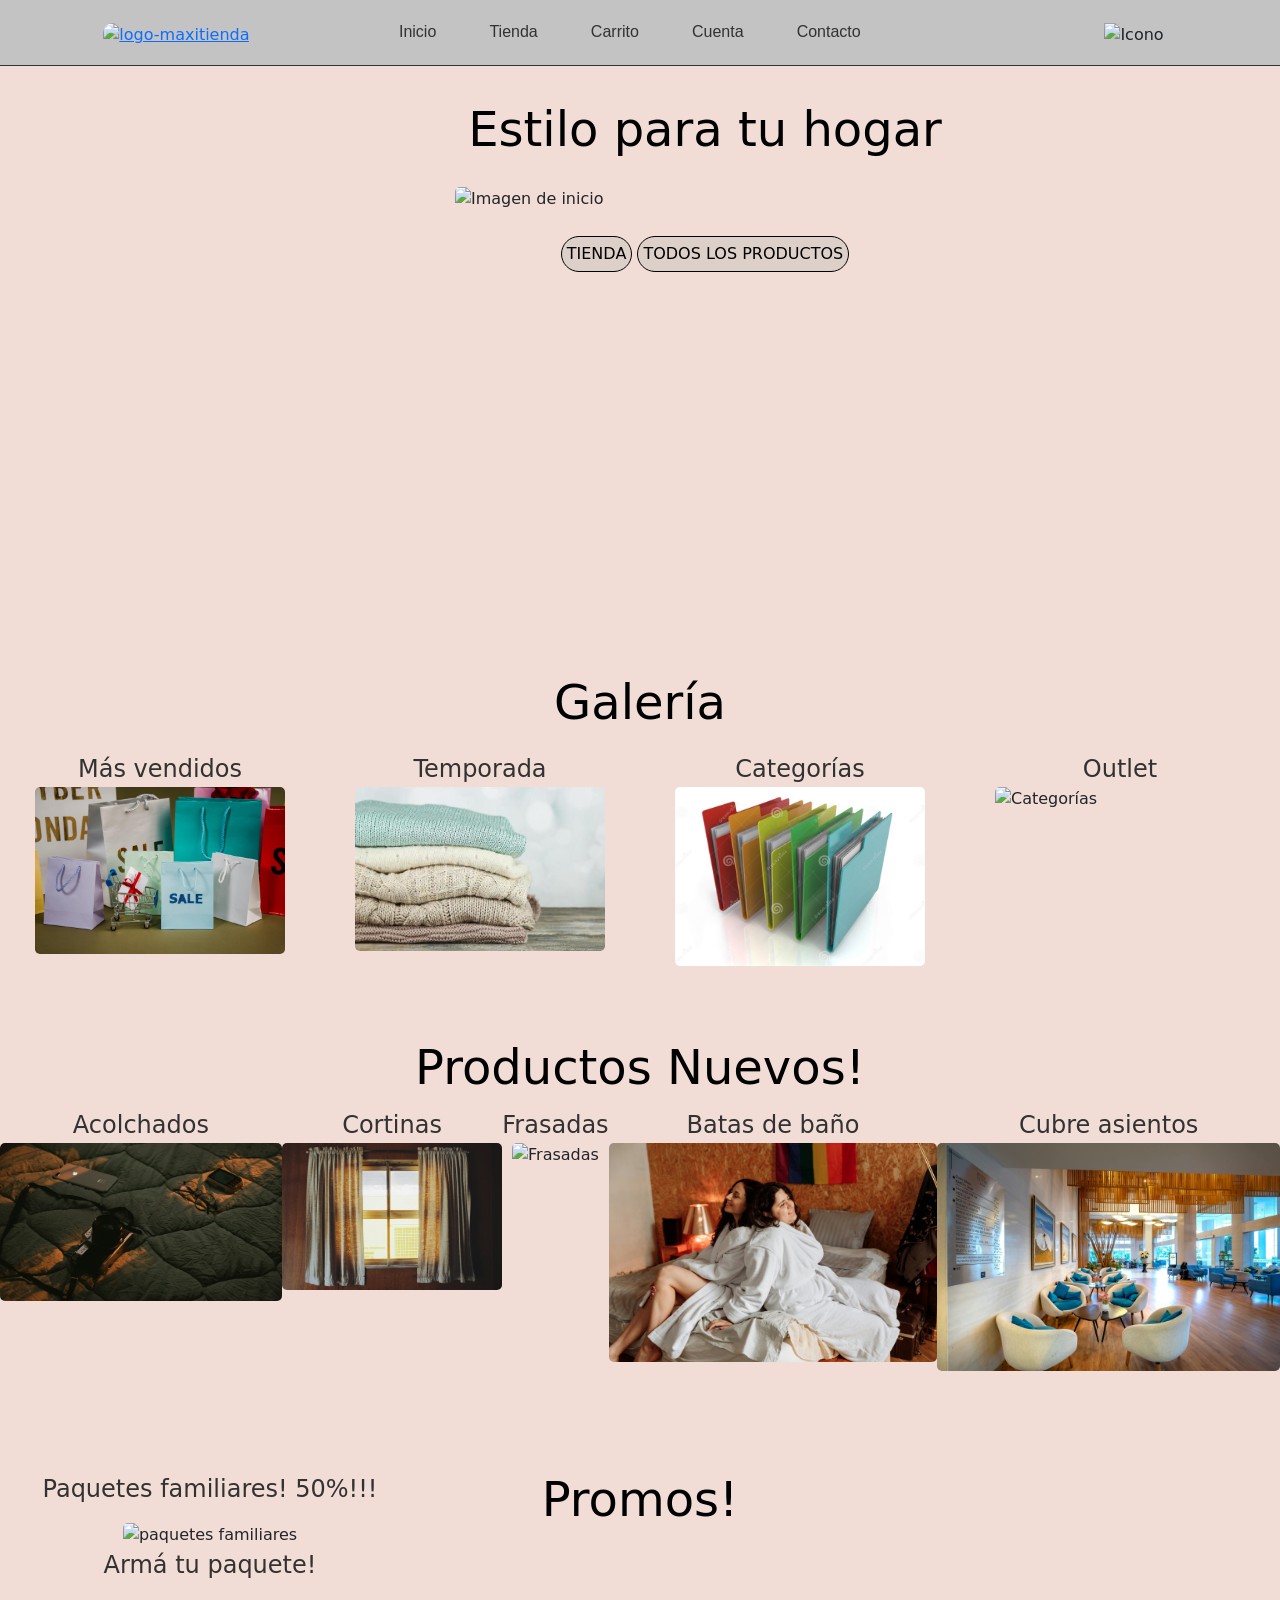
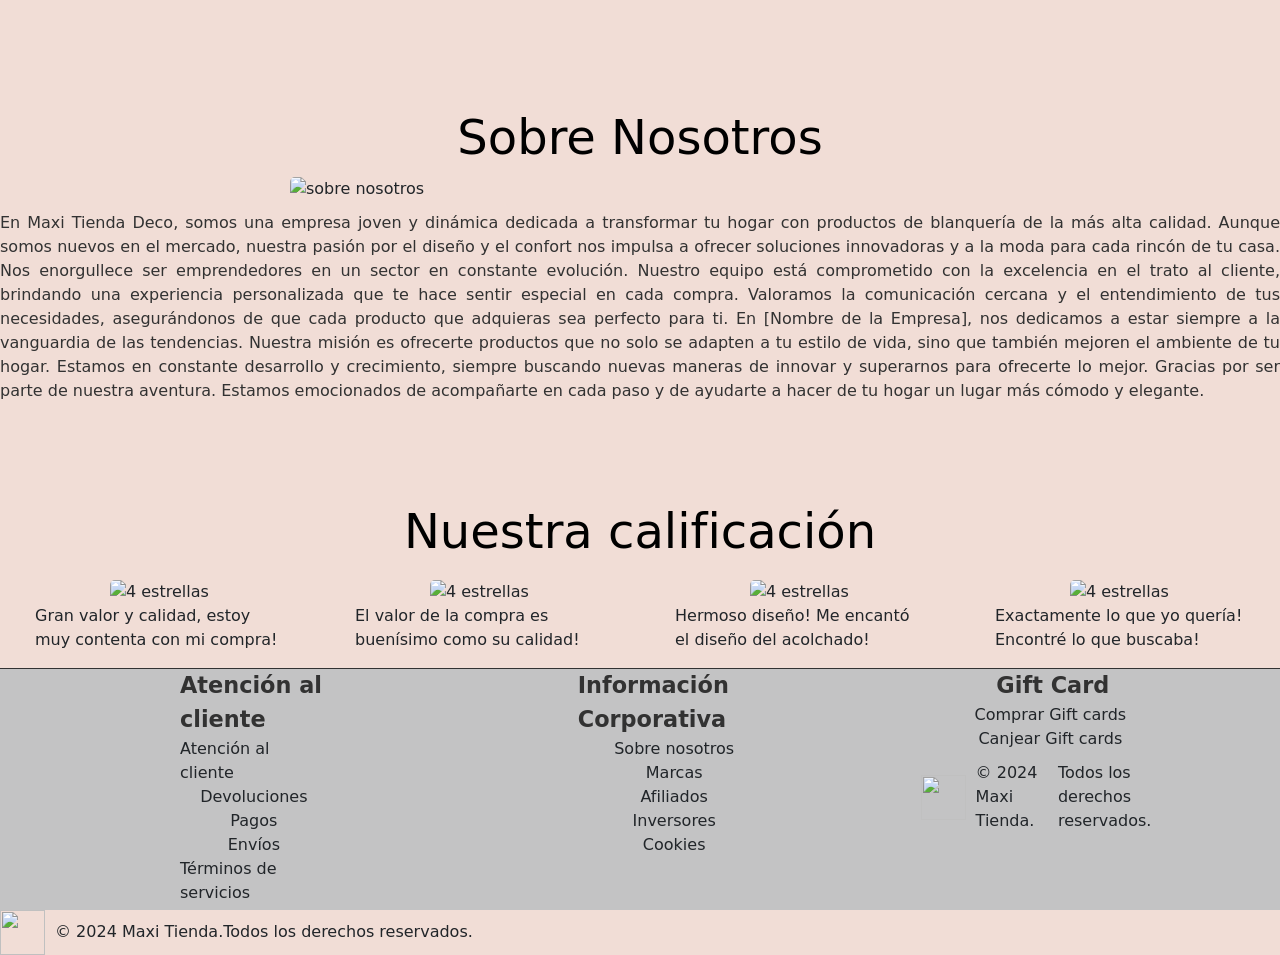
==== commit da3f4436: "se trabajo sobre vista mobile320px" ====
--- a/index.html
+++ b/index.html
@@ -165,22 +165,22 @@
     
                 <div class="div-3">
                     <label for="Cortinas">Cortinas</label>
-                    <img src="assets/images/Acolchados.jpg" alt="Cortinas">
+                    <img src="assets/images/cortinas.jpg" alt="Cortinas">
                 </div>
     
                 <div class="div-4">
                     <label for="Frasadas">Frasadas</label>
-                    <img src="assets/images/Acolchados.jpg" alt="Frasadas">
+                    <img src="assets/images/frasadas.jpg" alt="Frasadas">
                 </div>
     
                 <div class="div-5">
                     <label for="batas-de-baño">Batas de baño</label>
-                    <img src="assets/images/Acolchados.jpg" alt="batas-de-baño">
+                    <img src="assets/images/batas-de-baño.jpg" alt="batas-de-baño">
                 </div>
     
                 <div class="div-6">
                     <label for="cubre-asientos">Cubre asientos</label>
-                    <img src="assets/images/Acolchados.jpg" alt="cubre-asientos">
+                    <img src="assets/images/cubre-asientos-de-sofa.jpg" alt="cubre-asientos">
                 </div>
             </div>
 
@@ -192,17 +192,20 @@
                 <h2>Promos!</h2>
             </div>
 
-            <div class="div-2">
-                <p> Paquetes familiares! 50%!!!</p>
-            </div>
-
-            <div class="div-3">
-                <img src="assets/images/paquetes-familiares.jpg" alt="paquetes familiares">
-            </div>
-
-            <div class="div-4">
-                <p>Armá tu paquete a precios especiales!</p>
-            </div>
+            <div class="caja-promo">
+                <div class="div-2">
+                    <p> Paquetes familiares! 50%!!!</p>
+                </div>
+    
+                <div class="div-3">
+                    <img src="assets/images/paquetes-familiares.jpg" alt="paquetes familiares">
+                </div>
+    
+                <div class="div-4">
+                    <p>Armá tu paquete!</p>
+                </div>
+            </div>
+            
         </section>
 
         <section class="grid-container5">
--- a/css/grid.css
+++ b/css/grid.css
@@ -1,5 +1,3 @@
-
-
 @media (min-width:320px) and (max-width:374px) {
 
     * {
@@ -30,8 +28,11 @@
     }
 
     .grid-container1 {
+        margin-top: 40px;
         width: 300px;
         display: grid;
+
+        justify-content: center;
         grid-template-columns: 1fr;
         grid-template-rows: repeat(2, auto);
         grid-template-areas:
@@ -42,10 +43,11 @@
     }
 
     .grid-container1 .div-2 {
+        width: 300px;
         grid-area: item-2;
-        /* background-color: red;*/
-        border-radius: 5px;
-        display: flex;
+        border-radius: 5px;
+        display: flex;
+        justify-content: center;
         flex-direction: column;
         align-items: center;
     }
@@ -69,7 +71,7 @@
         text-transform: capitalize;
     }
 
-    
+
     .grid-container1 .div-4 {
         margin-top: 15px;
         margin-bottom: 15px;
@@ -103,21 +105,15 @@
     }
 
     .grid-container2 {
-        width: 320px;
-        /* margin: 0px;*/
-        display: grid;
-        grid-template-columns: .5fr .5fr;
-        grid-template-rows: repeat(3, auto);
-        grid-template-areas:
-            " item-1 item-1"
-            " item-2 item-3"
-            " item-4 item-5"
-        ;
-        column-gap: 1px;
+        margin-top: 60px;
+        width: 300px;
+        display: flex;
+        flex-direction: column;
         justify-content: center;
     }
 
     .grid-container2 .div-1 {
+        width: 300px;
         margin-top: 15px;
         margin-bottom: 15px;
         grid-area: item-1;
@@ -139,7 +135,21 @@
         color: black;
     }
 
+    .caja-galeria {
+        width: 300px;
+        display: grid;
+        justify-content: center;
+        grid-template-columns: 150px 150px;
+        grid-template-rows: repeat(3, auto);
+        grid-template-areas:
+            " item-1 item-1"
+            " item-2 item-3"
+            " item-4 item-5"
+        ;
+    }
+
     .grid-container2 .div-2 {
+        width: 140px;
         grid-area: item-2;
         border-radius: 5px;
         display: flex;
@@ -160,6 +170,7 @@
     }
 
     .grid-container2 .div-3 {
+        width: 140px;
         grid-area: item-3;
         border-radius: 5px;
         display: flex;
@@ -180,6 +191,7 @@
     }
 
     .grid-container2 .div-4 {
+        width: 140px;
         grid-area: item-4;
         border-radius: 5px;
         display: flex;
@@ -200,6 +212,7 @@
     }
 
     .grid-container2 .div-5 {
+        width: 140px;
         grid-area: item-5;
         border-radius: 5px;
         display: flex;
@@ -220,7 +233,47 @@
     }
 
     .grid-container3 {
-        width: 320px;
+        margin-top: 60px;
+        width: 300px;
+        display: flex;
+        flex-direction: column;
+        justify-content: center;
+    }
+
+    .grid-container3 .div-1 {
+        margin-top: 15px;
+        margin-bottom: 15px;
+        grid-area: item-1;
+        border-radius: 5px;
+        display: flex;
+        flex-direction: column;
+        align-items: center;
+    }
+
+    .grid-container3 .div-1 h2 {
+        margin-top: 15px;
+        margin-bottom: 15px;
+        text-align: center;
+        font-size: 2rem;
+        line-height: 1.2;
+        margin: 0;
+        max-width: 100%;
+        overflow-wrap: break-word;
+        color: black;
+    }
+
+    .grid-container3 .div-2 {
+        width: 140px;
+        height: 100px;
+        grid-area: item-2;
+        border-radius: 5px;
+        display: flex;
+        flex-direction: column;
+        align-items: center;
+    }
+
+    .caja-productos {
+        width: 300px;
         display: grid;
         grid-template-columns: repeat(4, .25fr);
         grid-template-rows: repeat(4, auto);
@@ -234,140 +287,141 @@
         justify-content: center;
     }
 
-    .grid-container3 .div-1 {
+    .grid-container3 .div-2 img {
+        max-width: 100%;
+        height: 100px;
+        display: block;
+        border-radius: 5px;
+    }
+
+    .grid-container3 .div-2 label {
+        font-size: 1rem;
+        color: black;
+    }
+
+    .grid-container3 .div-3 {
+        margin-top: 30px;
+        width: 140px;
+        height: 100px;
+        grid-area: item-3;
+        border-radius: 5px;
+        display: flex;
+        flex-direction: column;
+        align-items: center;
+    }
+
+    .grid-container3 .div-3 img {
+        max-width: 100%;
+        height: 100px;
+        display: block;
+        border-radius: 5px;
+    }
+
+    .grid-container3 .div-3 label {
+        font-size: 1rem;
+        color: black;
+    }
+
+    .grid-container3 .div-4 {
+        margin-top: 30px;
+        width: 140px;
+        height: 100px;
+        grid-area: item-4;
+        border-radius: 5px;
+        display: flex;
+        flex-direction: column;
+        align-items: center;
+    }
+
+    .grid-container3 .div-4 img {
+        max-width: 100%;
+        height: 100px;
+        display: block;
+        border-radius: 5px;
+    }
+
+    .grid-container3 .div-4 label {
+        font-size: 1rem;
+        color: black;
+    }
+
+    .grid-container3 .div-5 {
+        margin-top: 30px;
+        width: 140px;
+        height: 100px;
+        grid-area: item-5;
+        border-radius: 5px;
+        display: flex;
+        flex-direction: column;
+        align-items: center;
+    }
+
+    .grid-container3 .div-5 img {
+        max-width: 100%;
+        height: 100px;
+        display: block;
+        border-radius: 5px;
+    }
+
+    .grid-container3 .div-5 label {
+        font-size: 1rem;
+        color: black;
+    }
+
+    .grid-container3 .div-6 {
+        margin-top: 30px;
+        width: 140px;
+        height: 100px;
+        grid-area: item-6;
+        border-radius: 5px;
+        display: flex;
+        flex-direction: column;
+        align-items: center;
+    }
+
+    .grid-container3 .div-6 img {
+        max-width: 100%;
+        height: 100px;
+        display: block;
+        border-radius: 5px;
+    }
+
+    .grid-container3 .div-6 label {
+        font-size: 1rem;
+        color: black;
+    }
+
+    .grid-container4 {
+        margin-top: 60px;
+        width: 300px;
+        display: flex;
+        flex-direction: column;
+        align-items: center;
+    }
+
+    .grid-container4 .div-1 {
         margin-top: 15px;
         margin-bottom: 15px;
         grid-area: item-1;
         border-radius: 5px;
         display: flex;
-        flex-direction: column;
-        align-items: center;
-    }
-
-    .grid-container3 .div-1 h2 {
-        margin-top: 15px;
-        margin-bottom: 15px;
+        align-content: center;
+    }
+
+    .grid-container4 .div-1 h2 {
         text-align: center;
         font-size: 2rem;
         line-height: 1.2;
-        margin: 0;
-        max-width: 100%;
-        overflow-wrap: break-word;
-        color: black;
-    }
-
-    .grid-container3 .div-2 {
-        grid-area: item-2;
-        border-radius: 5px;
-        display: flex;
-        flex-direction: column;
-        align-items: center;
-    }
-
-    .grid-container3 .div-2 img {
-        max-width: 100%;
-        height: auto;
-        display: block;
-        border-radius: 5px;
-    }
-
-    .grid-container3 .div-2 label {
-        font-size: 1rem;
-        color: black;
-    }
-
-    .grid-container3 .div-3 {
-        padding-left: 10px;
-        padding-right: 5px;
-        grid-area: item-3;
-        border-radius: 5px;
-        display: flex;
-        flex-direction: column;
-        align-items: center;
-    }
-
-    .grid-container3 .div-3 img {
-        max-width: 100%;
-        height: auto;
-        display: block;
-        border-radius: 5px;
-    }
-
-    .grid-container3 .div-3 label {
-        font-size: 1rem;
-        color: black;
-    }
-
-    .grid-container3 .div-4 {
-        padding-left: 5px;
-        padding-right: 10px;
-        grid-area: item-4;
-        border-radius: 5px;
-        display: flex;
-        flex-direction: column;
-        align-items: center;
-    }
-
-    .grid-container3 .div-4 img {
-        max-width: 100%;
-        height: auto;
-        display: block;
-        border-radius: 5px;
-    }
-
-    .grid-container3 .div-4 label {
-        font-size: 1rem;
-        color: black;
-    }
-
-    .grid-container3 .div-5 {
-        padding-left: 10px;
-        padding-right: 5px;
-        grid-area: item-5;
-        border-radius: 5px;
-        display: flex;
-        flex-direction: column;
-        align-items: center;
-    }
-
-    .grid-container3 .div-5 img {
-        max-width: 100%;
-        height: auto;
-        display: block;
-        border-radius: 5px;
-    }
-
-    .grid-container3 .div-5 label {
-        font-size: 1rem;
-        color: black;
-    }
-
-    .grid-container3 .div-6 {
-        padding-left: 5px;
-        padding-right: 10px;
-        grid-area: item-6;
-        border-radius: 5px;
-        display: flex;
-        flex-direction: column;
-        align-items: center;
-    }
-
-    .grid-container3 .div-6 img {
-        max-width: 100%;
-        height: auto;
-        display: block;
-        border-radius: 5px;
-    }
-
-    .grid-container3 .div-6 label {
-        font-size: 1rem;
-        color: black;
-    }
-
-    .grid-container4 {
-        width: 320px;
+        color: black;
+    }
+
+    .caja-promo {
+        width: 300px;
         display: grid;
-        grid-template-columns: .25fr .20fr .20fr .25fr;
+        display: flex;
+        justify-content: space-around;
+        align-items: center;
+        grid-template-columns: 75px 75px 75px 75px;
         grid-template-rows: repeat(2, auto);
         grid-template-areas:
             " . item-1 item-1 . "
@@ -375,86 +429,60 @@
         ;
     }
 
-    .grid-container4 .div-1 {
-        margin-top: 15px;
-        margin-bottom: 15px;
-        grid-area: item-1;
-        border-radius: 5px;
-        display: flex;
-        /* flex-direction: column;*/
-        align-content: center;
-    }
-
-    .grid-container4 .div-1 h2 {
-        margin-left: 20px;
-        text-align: center;
-        font-size: 2rem;
-        line-height: 1.2;
-        /*  margin: 0;
-        max-width: 100%;*/
-        /*  overflow-wrap: break-word;*/
-        color: black;
-    }
-
     .grid-container4 .div-2 {
-        margin-left: 10px;
         margin-top: 10px;
         grid-area: item-2;
         border-radius: 5px;
         display: flex;
-        /*  flex-direction: column;*/
-        /*  align-items: center;*/
     }
 
     .grid-container4 .div-2 p {
+        width: 60px;
         text-align: center;
         color: black;
         font-size: 1rem;
         line-height: 1.5;
         margin: 0;
         max-width: 100%;
-        overflow-wrap: break-word;
+        /* overflow-wrap: break-word;*/
     }
 
     .grid-container4 .div-3 {
-        margin-left: 20px;
-        margin-right: 5px;
+        width: 130px;
         grid-area: item-3;
         border-radius: 5px;
         display: flex;
-        /*  flex-direction: column;
-        align-items: center;*/
+        justify-content: center;
     }
 
     .grid-container4 .div-3 img {
-        width: 120px;
+        max-width: 100%;
         height: 100px;
         display: block;
         border-radius: 5px;
     }
 
     .grid-container4 .div-4 {
-        margin-left: 130px;
         grid-area: item-4;
         border-radius: 5px;
         display: flex;
-        /*   flex-direction: column;
-        align-items: center;*/
     }
 
     .grid-container4 .div-4 p {
+        width: 60px;
         text-align: center;
         color: black;
         font-size: 1rem;
         line-height: 1.5;
         margin: 0;
         max-width: 100%;
-        overflow-wrap: break-word;
+        /*  overflow-wrap: break-word;*/
     }
 
 
     .grid-container5 {
-        width: 320px;
+        margin-top: 60px;
+        width: 300px;
         display: grid;
         grid-template-columns: .5fr 1fr 1fr .5fr;
         grid-template-rows: repeat(3, auto);
@@ -508,8 +536,8 @@
     }
 
     .grid-container5 .div-3 {
-        padding-left: 10px;
-        padding-right: 10px;
+        /* padding-left: 10px;
+        padding-right: 10px;*/
         margin-top: 15px;
         margin-bottom: 15px;
         grid-area: item-3;
@@ -532,16 +560,10 @@
     }
 
     .grid-container6 {
-        width: 320px;
-        display: grid;
-        grid-template-columns: repeat(2, 130px);
-        grid-template-rows: repeat(3, auto);
-        grid-template-areas:
-            " item-1 item-1 "
-            " item-2 item-3 "
-            " item-4 item-5 "
-        ;
-        gap: 5px;
+        margin-top: 60px;
+        width: 300px;
+        display: flex;
+        flex-direction: column;
         justify-content: center;
     }
 
@@ -556,8 +578,6 @@
     }
 
     .grid-container6 .div-1 h2 {
-        margin-top: 15px;
-        margin-bottom: 15px;
         text-align: center;
         font-size: 2rem;
         line-height: 1.2;
@@ -568,7 +588,7 @@
     }
 
     .grid-container6 .div-2 {
-        margin-right: 30px;
+        width: 140px;
         grid-area: item-2;
         border-radius: 5px;
         display: flex;
@@ -593,8 +613,21 @@
         overflow-wrap: break-word;
     }
 
+    .caja-calificacion{
+        width: 300px;
+        display: grid;
+        justify-content: center;
+        grid-template-columns: 150px 150px;
+        grid-template-rows: repeat(3, auto);
+        grid-template-areas:
+            " item-1 item-1"
+            " item-2 item-3"
+            " item-4 item-5"
+        ;
+    }
+
     .grid-container6 .div-3 {
-        margin-left: 30px;
+        width: 140px;
         grid-area: item-3;
         border-radius: 5px;
         display: flex;
@@ -620,7 +653,7 @@
     }
 
     .grid-container6 .div-4 {
-        margin-right: 30px;
+        width: 140px;
         grid-area: item-4;
         border-radius: 5px;
         display: flex;
@@ -646,7 +679,7 @@
     }
 
     .grid-container6 .div-5 {
-        margin-left: 30px;
+        width: 140px;
         grid-area: item-5;
         border-radius: 5px;
         display: flex;
@@ -671,7 +704,7 @@
         overflow-wrap: break-word;
     }
 
-    footer .footer1{
+    footer .footer1 {
         display: none;
     }
 
@@ -1082,12 +1115,12 @@
     }
 
     .grid-container4 .div-1 h2 {
-       /* margin-left: 45px;*/
+        /* margin-left: 45px;*/
         font-size: 2rem;
         line-height: 1.2;
         margin: 0;
         max-width: 100%;
-       /* overflow-wrap: break-word;*/
+        /* overflow-wrap: break-word;*/
         color: black;
     }
 
@@ -1364,7 +1397,7 @@
         overflow-wrap: break-word;
     }
 
-    footer .footer1{
+    footer .footer1 {
         display: none;
     }
 
@@ -1445,7 +1478,7 @@
 
     /* Estilo para botones "tienda" y "todos los productos" */
     .grid-container1 .div-2 button {
-       margin-top: 10px;
+        margin-top: 10px;
         padding: 2px;
         color: black;
         font-size: .6rem;
@@ -1920,6 +1953,14 @@
     }
 
     .grid-container6 {
+        margin-top: 60px;
+        width: 300px;
+        display: flex;
+        flex-direction: column;
+        justify-content: center;
+    }
+
+    .grid-container6 {
         width: 425px;
         display: grid;
         grid-template-columns: 200px 200px;
@@ -2064,7 +2105,7 @@
         overflow-wrap: break-word;
     }
 
-    footer .footer1{
+    footer .footer1 {
         display: none;
     }
 
@@ -2159,8 +2200,8 @@
     *******************************************************************************************************************/
 
     /* Estilo de los links del footer */
-    
-    
+
+
 
     .footer1 {
         list-style: none;
@@ -2184,7 +2225,7 @@
     .footer1 div {
         margin-inline: 50px;
     }
-    
+
 
     .color-footer {
 
@@ -2196,16 +2237,16 @@
     .div-footer1 label {
         justify-content: center;
     }
-    
-    ul .caja-1{
+
+    ul .caja-1 {
         margin-left: 150px;
     }
-    
-    ul .caja-2{
+
+    ul .caja-2 {
         margin-left: 200px;
     }
-    
-    ul .caja-3{
+
+    ul .caja-3 {
         margin-left: 50px;
     }
 
@@ -2224,8 +2265,8 @@
         align-items: center;
 
     }
-    
-    .imagen-footer img{
+
+    .imagen-footer img {
         margin-right: 10px;
     }
 
@@ -2359,7 +2400,7 @@
         color: black;
     }
 
-    .caja-galeria{
+    .caja-galeria {
         display: flex;
         justify-content: center;
         justify-content: space-around;
@@ -2469,7 +2510,7 @@
             "item-2 item-3 item-4 item-5 item-6"
         ;
         gap: 10px;
-        
+
     }
 
     .grid-container3 .div-1 {
@@ -2489,7 +2530,7 @@
         color: black;
     }
 
-    .caja-productos{
+    .caja-productos {
         display: flex;
         justify-content: center;
         justify-content: space-around;
@@ -2779,7 +2820,7 @@
         color: black;
     }
 
-    .caja-calificacion{
+    .caja-calificacion {
         display: flex;
         justify-content: center;
         justify-content: space-around;
@@ -2848,7 +2889,7 @@
         font-size: 1.5rem;
         color: #323232;
     }
-    
+
     .grid-container6 .div-5 {
         width: 250px;
         grid-area: item-5;
@@ -2893,7 +2934,7 @@
     .grid-container7 .div-1 {
         margin-top: 20px;
         grid-area: item-1;
-       /* background-color: #9cb850;*/
+        /* background-color: #9cb850;*/
         border-radius: 5px;
         display: flex;
         justify-content: center;
@@ -2912,7 +2953,7 @@
         margin-bottom: 10px;
         padding-bottom: 15px;
         grid-area: item-2;
-     /*   background-color: #dd9595;*/
+        /*   background-color: #dd9595;*/
         border: 1px solid grey;
         display: flex;
         justify-content: center;
@@ -2938,7 +2979,7 @@
 
     .grid-container7 .div-3 {
         grid-area: item-3;
-      /*  background-color: #e722cd;*/
+        /*  background-color: #e722cd;*/
         border-radius: 5px;
         display: flex;
         flex-direction: column;
@@ -2959,7 +3000,7 @@
         margin-right: 20px;
         padding-bottom: 10px;
         grid-area: item-4;
-      /* background-color: rgb(4, 248, 77);*/
+        /* background-color: rgb(4, 248, 77);*/
         border: 1px solid gray;
         display: flex;
         flex-direction: column;
@@ -2974,8 +3015,8 @@
         color: #323232;
         font-size: 1rem;
     }
-    
-    .grid-container7 .div-4 button{
+
+    .grid-container7 .div-4 button {
         margin-top: 5px;
         padding: 5px;
         color: black;
@@ -2985,8 +3026,8 @@
         border-radius: 25px;
         text-transform: capitalize;
     }
-    
-    .grid-container7 .div-4 button:hover{
+
+    .grid-container7 .div-4 button:hover {
         background-color: aliceblue;
         transition: 1s;
     }
@@ -2999,20 +3040,20 @@
     .grid-container7 .div-5 {
         margin-right: 20px;
         grid-area: item-5;
-      /*  background-color: rgb(119, 122, 120);*/
-        border-radius: 5px;
-        display: flex;
-        flex-direction: column;
-        align-items: center;
-    }
-    
-    .grid-container7 .div-5 img{
+        /*  background-color: rgb(119, 122, 120);*/
+        border-radius: 5px;
+        display: flex;
+        flex-direction: column;
+        align-items: center;
+    }
+
+    .grid-container7 .div-5 img {
         margin-top: 10px;
         width: 150px;
         height: auto;
     }
-    
-    .grid-container7 .div-5 label{
+
+    .grid-container7 .div-5 label {
         padding-top: 60px;
         display: flex;
         flex-direction: column;
@@ -3024,7 +3065,7 @@
         /*  margin-left: 15px;*/
         padding-bottom: 15px;
         grid-area: item-6;
-      /* background-color: #f585b4;*/
+        /* background-color: #f585b4;*/
         /*#f1ddd6  equivalente en canva*/
         border: 1px solid grey;
         display: flex;
@@ -3077,7 +3118,7 @@
     .grid-container8 .div-1 {
         margin-top: 20px;
         grid-area: item-1;
-       /* background-color: #9cb850;*/
+        /* background-color: #9cb850;*/
         border-radius: 5px;
         display: flex;
         justify-content: center;
@@ -3099,8 +3140,8 @@
         margin-right: 5px;
         border: 1px solid gray;
         grid-area: item-2;
-       /* background-color: #506cb8;*/
-       /* border-radius: 5px;*/
+        /* background-color: #506cb8;*/
+        /* border-radius: 5px;*/
         display: flex;
         flex-direction: column;
         justify-content: center;
@@ -3125,52 +3166,52 @@
     .grid-container8 .div-3 {
         margin-top: 25px;
         grid-area: item-3;
-      /*  background-color: #a750b8;*/
-        border-radius: 5px;
-        display: flex;
-        flex-direction: column;
-        align-items: center;
-        justify-content: center;
-    }
-    
-    .grid-container8 .div-3 img{
+        /*  background-color: #a750b8;*/
+        border-radius: 5px;
+        display: flex;
+        flex-direction: column;
+        align-items: center;
+        justify-content: center;
+    }
+
+    .grid-container8 .div-3 img {
         grid-area: item-3;
         /*  background-color: #a750b8;*/
-          border-radius: 5px;
-          display: flex;
-          flex-direction: column;
-          align-items: center;
-          justify-content: center;
+        border-radius: 5px;
+        display: flex;
+        flex-direction: column;
+        align-items: center;
+        justify-content: center;
     }
 
     .grid-container8 .div-4 {
         margin-top: 25px;
         grid-area: item-4;
-      /*  background-color: #b85050;*/
-        border-radius: 5px;
-        display: flex;
-        flex-direction: column;
-        align-items: center;
-        justify-content: center;
-    }
-    
-    .grid-container8 .div-4 img{
+        /*  background-color: #b85050;*/
+        border-radius: 5px;
+        display: flex;
+        flex-direction: column;
+        align-items: center;
+        justify-content: center;
+    }
+
+    .grid-container8 .div-4 img {
         grid-area: item-3;
         /*  background-color: #a750b8;*/
-          border-radius: 5px;
-          display: flex;
-          flex-direction: column;
-          align-items: center;
-          justify-content: center;
+        border-radius: 5px;
+        display: flex;
+        flex-direction: column;
+        align-items: center;
+        justify-content: center;
     }
 
     .grid-container8 .div-5 {
         margin-top: 25px;
         margin-right: 15px;
         grid-area: item-5;
-       /* background-color: #f10505;*/
-       /* border-radius: 5px;*/
-       border:  1px solid gray;
+        /* background-color: #f10505;*/
+        /* border-radius: 5px;*/
+        border: 1px solid gray;
         display: flex;
         flex-direction: column;
         justify-content: center;
@@ -3205,7 +3246,7 @@
         border-radius: 25px;
         text-transform: capitalize;
     }
-  
+
     .div-5 button:hover {
         background-color: aliceblue;
         transition: 1s;
@@ -3216,7 +3257,7 @@
         margin-left: 125px;
         margin-bottom: 20px;
         grid-area: item-7;
-     /* background-color: #500dec;*/
+        /* background-color: #500dec;*/
         border-radius: 5px;
         display: flex;
         flex-direction: column;
@@ -3254,7 +3295,7 @@
     .grid-container9 .div-1 {
         margin-top: 20px;
         grid-area: item-1;
-       /* background-color: #9cb850;*/
+        /* background-color: #9cb850;*/
         border-radius: 5px;
         display: flex;
         justify-content: center;
@@ -3272,7 +3313,7 @@
 
     .grid-container9 .div-2 {
         grid-area: item-2;
-       /* background-color: #dd9595;*/
+        /* background-color: #dd9595;*/
         border-radius: 5px;
         display: flex;
         flex-direction: column;
@@ -3295,7 +3336,7 @@
 
     .grid-container9 .div-3 {
         grid-area: item-3;
-     /*   background-color: #e722cd;*/
+        /*   background-color: #e722cd;*/
         border-radius: 5px;
         display: flex;
         flex-direction: column;
@@ -3318,7 +3359,7 @@
 
     .grid-container9 .div-4 {
         grid-area: item-4;
-       /* background-color: rgb(247, 46, 72);*/
+        /* background-color: rgb(247, 46, 72);*/
         border-radius: 5px;
         display: flex;
         flex-direction: column;
@@ -3341,7 +3382,7 @@
 
     .grid-container9 .div-5 {
         grid-area: item-5;
-      /* background-color: brown;*/
+        /* background-color: brown;*/
         border-radius: 5px;
         display: flex;
         flex-direction: column;
@@ -3364,7 +3405,7 @@
 
     .grid-container9 .div-6 {
         grid-area: item-6;
-       /* background-color: rgb(102, 69, 190);*/
+        /* background-color: rgb(102, 69, 190);*/
         border-radius: 5px;
         display: flex;
         flex-direction: column;
@@ -3408,7 +3449,7 @@
 
     .grid-container10 .div-1 {
         grid-area: item-1;
-       /* background-color: #9cb850;*/
+        /* background-color: #9cb850;*/
         border-radius: 5px;
         display: flex;
         justify-content: center;
@@ -3428,7 +3469,7 @@
     .grid-container10 .div-2 {
         margin-right: 10px;
         grid-area: item-2;
-        border: 1px solid gray  ;
+        border: 1px solid gray;
         background-color: rgb(241, 221, 214);
         display: flex;
         flex-direction: column;
@@ -3436,11 +3477,11 @@
         max-width: 100%;
     }
 
-    #idioma{
+    #idioma {
         margin-left: 3px;
     }
 
-    .grid-container10 .div-2 img{
+    .grid-container10 .div-2 img {
         margin-left: 10px;
         border-radius: 5px;
     }
@@ -3531,7 +3572,7 @@
         margin-right: 10px;
         border: 1px solid gray;
         grid-area: item-3;
-       /* background-color: #b8509e;*/
+        /* background-color: #b8509e;*/
         display: flex;
         flex-direction: column;
         max-width: 100%;
@@ -3586,7 +3627,7 @@
         max-width: 100%;
     }
 
-    .grid-container10 .div-4 p{
+    .grid-container10 .div-4 p {
         margin: 10px;
         text-align: justify;
     }
@@ -3668,7 +3709,7 @@
         max-width: 100%;
     }
 
-    .grid-container11 .div-2 button{
+    .grid-container11 .div-2 button {
         margin-bottom: 10px;
         padding: 5px;
         color: black;
@@ -3679,7 +3720,7 @@
         text-transform: capitalize;
     }
 
-    .grid-container11 .div-2 button:hover{
+    .grid-container11 .div-2 button:hover {
         background-color: aliceblue;
         transition: 1s;
     }
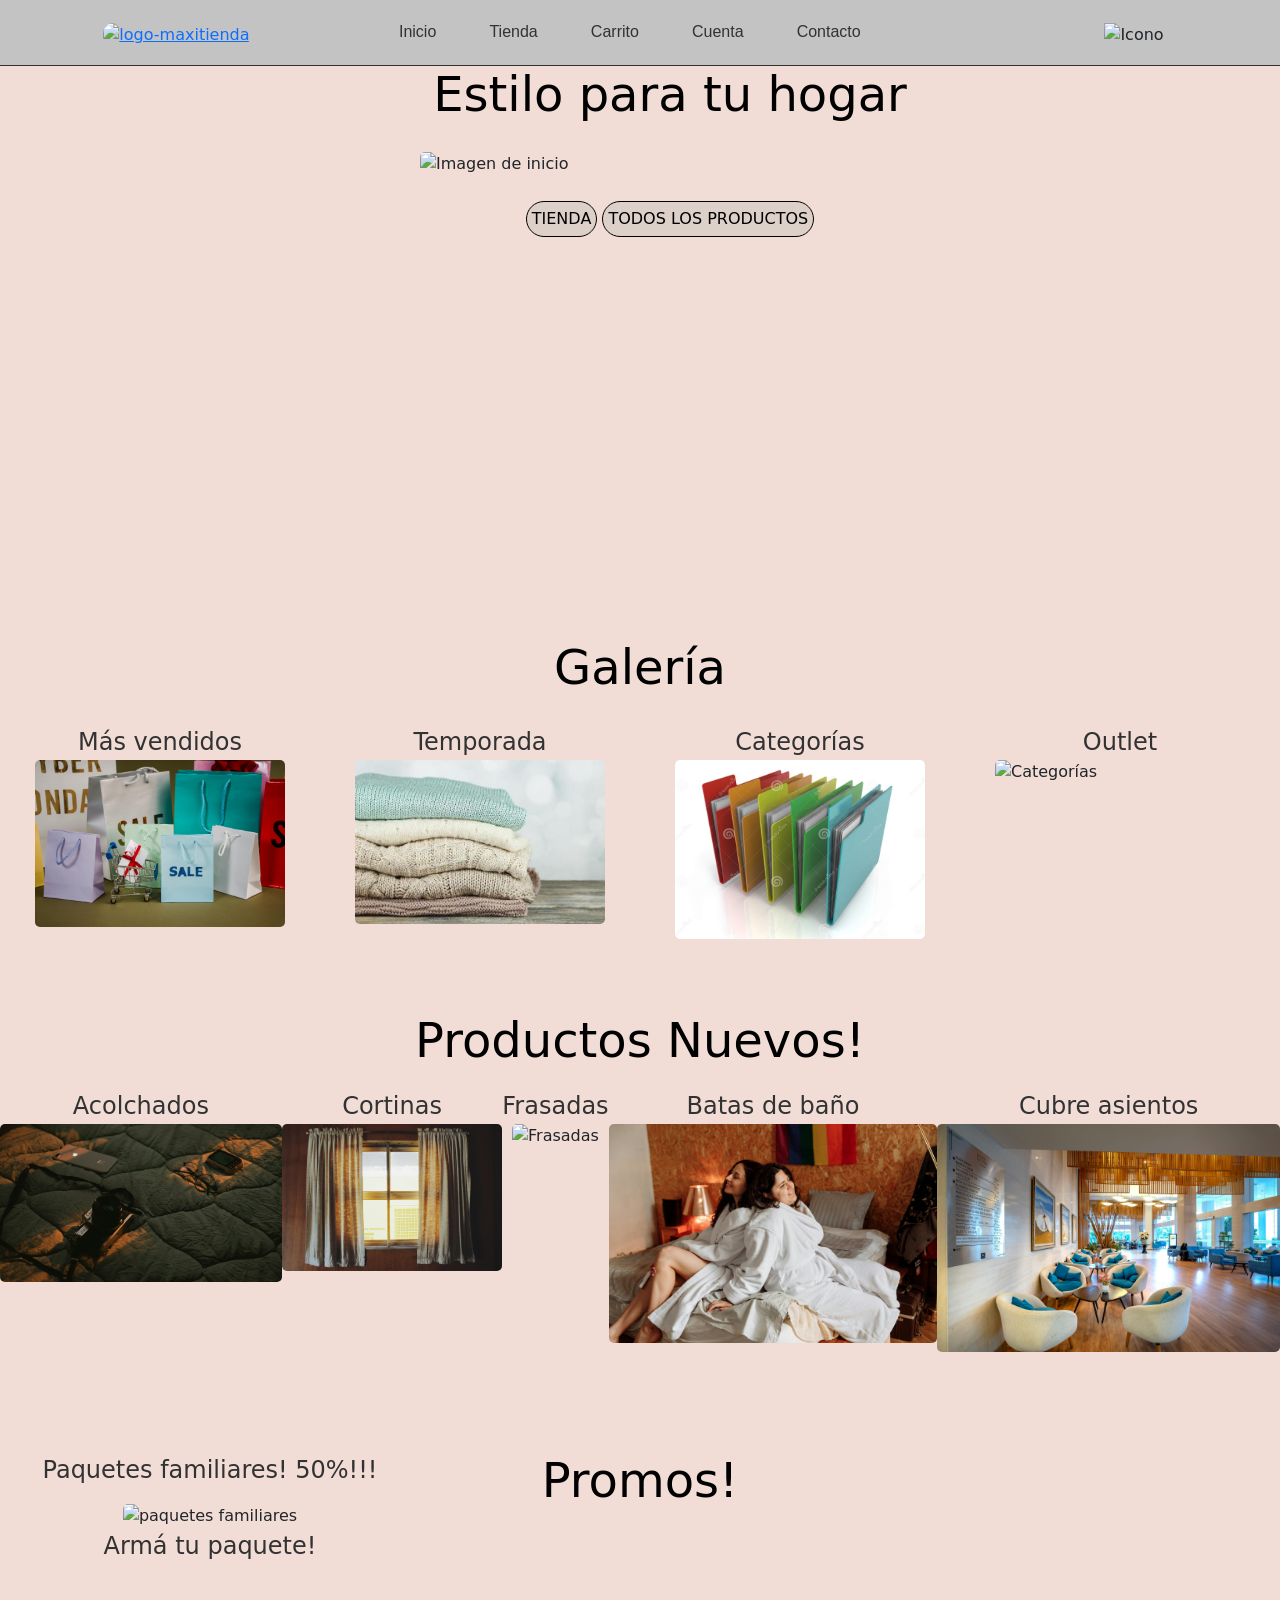
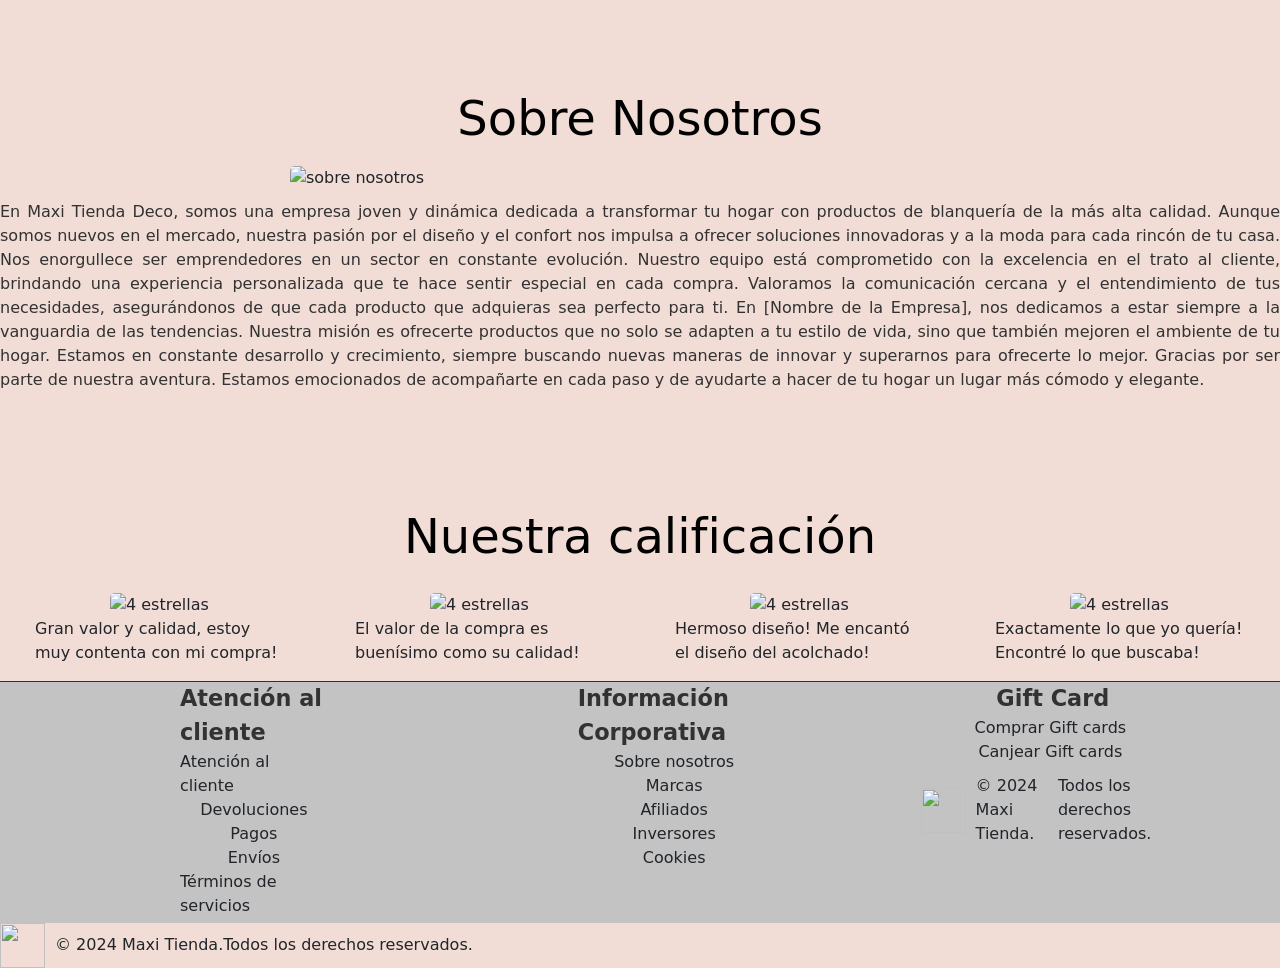
==== commit 6d9ab9f2: "vista desktop nuevos cambios" ====
--- a/index.html
+++ b/index.html
@@ -61,8 +61,8 @@
         </nav>
     </header>
 
-    <div class="header">
-        <!-- Uso la etiqueta header donde maqueto el encabezado de la página que se repite en el resto de los archivos -->
+
+    <header class="desktop">
 
         <div>
             <a href="index.html"> <img class="logo-header" src="assets/images/logo-maxitienda4.jpg" alt="logo-maxitienda">
@@ -92,7 +92,7 @@
             </ul>
         </div>
 
-    </div>
+    </header>
 
     <main class="inicio">
         <section class="grid-container1">
--- a/css/grid.css
+++ b/css/grid.css
@@ -6,7 +6,7 @@
         box-sizing: border-box;
     }
 
-    .header {
+    .desktop {
         display: none;
     }
 
@@ -735,7 +735,7 @@
         box-sizing: border-box;
     }
 
-    .header {
+    .desktop {
         display: none;
     }
 
@@ -756,8 +756,11 @@
     }
 
     .grid-container1 {
-        width: 375px;
+        margin-top: 40px;
+        width: 355px;
         display: grid;
+
+        justify-content: center;
         grid-template-columns: 1fr;
         grid-template-rows: repeat(2, auto);
         grid-template-areas:
@@ -768,16 +771,17 @@
     }
 
     .grid-container1 .div-2 {
+        width: 355px;
         grid-area: item-2;
-        /* background-color: red;*/
-        border-radius: 5px;
-        display: flex;
+        border-radius: 5px;
+        display: flex;
+        justify-content: center;
         flex-direction: column;
         align-items: center;
     }
 
     .grid-container1 .div-2 img {
-        width: 340px;
+        max-width: 100%;
         height: auto;
         display: block;
         border-radius: 5px;
@@ -800,7 +804,6 @@
         margin-top: 15px;
         margin-bottom: 15px;
         grid-area: item-4;
-        /*  background-color: rgb(44, 158, 211);*/
         border-radius: 5px;
         align-content: center;
     }
@@ -830,40 +833,52 @@
     }
 
     .grid-container2 {
-        width: 375px;
+        margin-top: 60px;
+        width: 355px;
+        display: flex;
+        flex-direction: column;
+        justify-content: center;
+    }
+
+    .grid-container2 .div-1 {
+        width: 355px;
+        margin-top: 15px;
+        margin-bottom: 15px;
+        grid-area: item-1;
+        border-radius: 5px;
+        display: flex;
+        flex-direction: column;
+        align-items: center;
+    }
+
+    .grid-container2 .div-1 h2 {
+        margin-top: 15px;
+        margin-bottom: 15px;
+        text-align: center;
+        font-size: 2rem;
+        line-height: 1.2;
+        margin: 0;
+        max-width: 100%;
+        overflow-wrap: break-word;
+        color: black;
+    }
+
+    .caja-galeria {
+        width: 355px;
         display: grid;
-        grid-template-columns: .5fr .5fr;
+        justify-content: center;
+        grid-template-columns: 150px 150px;
         grid-template-rows: repeat(3, auto);
         grid-template-areas:
             " item-1 item-1"
             " item-2 item-3"
             " item-4 item-5"
         ;
-        column-gap: 1px;
-        justify-content: center;
-    }
-
-    .grid-container2 .div-1 {
-        margin-top: 15px;
-        margin-bottom: 15px;
-        grid-area: item-1;
-        border-radius: 5px;
-        display: flex;
-        flex-direction: column;
-        align-items: center;
-    }
-
-    .grid-container2 .div-1 h2 {
-        text-align: center;
-        font-size: 2rem;
-        line-height: 1.2;
-        margin: 0;
-        max-width: 100%;
-        overflow-wrap: break-word;
-        color: black;
+        column-gap: 10px;
     }
 
     .grid-container2 .div-2 {
+        width: 140px;
         grid-area: item-2;
         border-radius: 5px;
         display: flex;
@@ -872,8 +887,8 @@
     }
 
     .grid-container2 .div-2 img {
-        width: 160px;
-        height: 100px;
+        width: 130px;
+        height: 80px;
         display: block;
         border-radius: 5px;
     }
@@ -884,6 +899,7 @@
     }
 
     .grid-container2 .div-3 {
+        width: 140px;
         grid-area: item-3;
         border-radius: 5px;
         display: flex;
@@ -892,8 +908,8 @@
     }
 
     .grid-container2 .div-3 img {
-        width: 160px;
-        height: 100px;
+        width: 130px;
+        height: 80px;
         display: block;
         border-radius: 5px;
     }
@@ -904,6 +920,7 @@
     }
 
     .grid-container2 .div-4 {
+        width: 140px;
         grid-area: item-4;
         border-radius: 5px;
         display: flex;
@@ -912,8 +929,8 @@
     }
 
     .grid-container2 .div-4 img {
-        width: 160px;
-        height: 100px;
+        width: 130px;
+        height: 80px;
         display: block;
         border-radius: 5px;
     }
@@ -924,6 +941,7 @@
     }
 
     .grid-container2 .div-5 {
+        width: 140px;
         grid-area: item-5;
         border-radius: 5px;
         display: flex;
@@ -932,8 +950,8 @@
     }
 
     .grid-container2 .div-5 img {
-        width: 160px;
-        height: 100px;
+        width: 130px;
+        height: 80px;
         display: block;
         border-radius: 5px;
     }
@@ -944,17 +962,10 @@
     }
 
     .grid-container3 {
-        width: 375px;
-        display: grid;
-        grid-template-columns: repeat(4, .25fr);
-        grid-template-rows: repeat(4, auto);
-        grid-template-areas:
-            " . item-1 item-1 . "
-            " . item-2 item-2 . "
-            " item-3 item-3 item-4 item-4 "
-            " item-5 item-5 item-6 item-6 "
-        ;
-        column-gap: 5px;
+        margin-top: 60px;
+        width: 355px;
+        display: flex;
+        flex-direction: column;
         justify-content: center;
     }
 
@@ -969,681 +980,21 @@
     }
 
     .grid-container3 .div-1 h2 {
+        margin-top: 15px;
+        margin-bottom: 15px;
         text-align: center;
         font-size: 2rem;
         line-height: 1.2;
-        margin: 0;
-        max-width: 100%;
-        overflow-wrap: break-word;
-        color: black;
-    }
-
-    .grid-container3 .div-2 {
-        width: 180px;
-        grid-area: item-2;
-        border-radius: 5px;
-        display: flex;
-        flex-direction: column;
-        align-items: center;
-    }
-
-    .grid-container3 .div-2 img {
-        max-width: 100%;
-        height: 120px;
-        display: block;
-        border-radius: 5px;
-    }
-
-    .grid-container3 .div-2 label {
-        font-size: 1rem;
-        color: black;
-    }
-
-    .grid-container3 .div-3 {
-        width: 180px;
-        /* padding-left: 10px;
-        padding-right: 5px;*/
-        grid-area: item-3;
-        border-radius: 5px;
-        display: flex;
-        flex-direction: column;
-        align-items: center;
-    }
-
-    .grid-container3 .div-3 img {
-        max-width: 100%;
-        height: 120px;
-        display: block;
-        border-radius: 5px;
-    }
-
-    .grid-container3 .div-3 label {
-        font-size: 1rem;
-        color: black;
-    }
-
-    .grid-container3 .div-4 {
-        width: 180px;
-        /*  padding-left: 5px;
-        padding-right: 10px;*/
-        grid-area: item-4;
-        border-radius: 5px;
-        display: flex;
-        flex-direction: column;
-        align-items: center;
-    }
-
-    .grid-container3 .div-4 img {
-        max-width: 100%;
-        height: 120px;
-        display: block;
-        border-radius: 5px;
-    }
-
-    .grid-container3 .div-4 label {
-        font-size: 1rem;
-        color: black;
-    }
-
-    .grid-container3 .div-5 {
-        width: 180px;
-        /*  padding-left: 10px;
-        padding-right: 5px;*/
-        grid-area: item-5;
-        border-radius: 5px;
-        display: flex;
-        flex-direction: column;
-        align-items: center;
-    }
-
-    .grid-container3 .div-5 img {
-        max-width: 100%;
-        height: 120px;
-        display: block;
-        border-radius: 5px;
-    }
-
-    .grid-container3 .div-5 label {
-        font-size: 1rem;
-        color: black;
-    }
-
-    .grid-container3 .div-6 {
-        width: 180px;
-        /*  padding-left: 5px;
-        padding-right: 10px;*/
-        grid-area: item-6;
-        border-radius: 5px;
-        display: flex;
-        flex-direction: column;
-        align-items: center;
-    }
-
-    .grid-container3 .div-6 img {
-        max-width: 100%;
-        height: 120px;
-        display: block;
-        border-radius: 5px;
-    }
-
-    .grid-container3 .div-6 label {
-        font-size: 1rem;
-        color: black;
-    }
-
-    .grid-container4 {
-        width: 375px;
+        max-width: 100%;
+        overflow-wrap: break-word;
+        color: black;
+    }
+
+    .caja-productos {
+        width: 355px;
+        padding-left: 20px;
         display: grid;
-        display: flex;
-        flex-direction: column;
-        align-items: center;
-        grid-template-columns: .25fr .20fr .20fr .25fr;
-        grid-template-rows: repeat(2, auto);
-        grid-template-areas:
-            " . item-1 item-1 . "
-            " item-2 item-3 item-3 item-4 "
-        ;
-    }
-
-    .grid-container4 .div-1 {
-        margin-top: 15px;
-        margin-bottom: 15px;
-        grid-area: item-1;
-        border-radius: 5px;
-        display: flex;
-        align-content: center;
-    }
-
-    .grid-container4 .div-1 h2 {
-        /* margin-left: 45px;*/
-        font-size: 2rem;
-        line-height: 1.2;
-        margin: 0;
-        max-width: 100%;
-        /* overflow-wrap: break-word;*/
-        color: black;
-    }
-
-    .grid-container4 .div-2 {
-        margin-top: 10px;
-        grid-area: item-2;
-        border-radius: 5px;
-        display: flex;
-        /*  flex-direction: column;*/
-        /*  align-items: center;*/
-    }
-
-    .grid-container4 .div-2 p {
-        text-align: center;
-        color: black;
-        font-size: 1rem;
-        line-height: 1.5;
-        margin: 0;
-        max-width: 100%;
-        overflow-wrap: break-word;
-    }
-
-    .grid-container4 .div-3 {
-        margin-right: 5px;
-        grid-area: item-3;
-        border-radius: 5px;
-        display: flex;
-        /*  flex-direction: column;
-        align-items: center;*/
-    }
-
-    .grid-container4 .div-3 img {
-        width: 170px;
-        height: 150px;
-        display: block;
-        border-radius: 5px;
-    }
-
-    .grid-container4 .div-4 {
-        grid-area: item-4;
-        border-radius: 5px;
-        display: flex;
-        /*   flex-direction: column;
-        align-items: center;*/
-    }
-
-    .grid-container4 .div-4 p {
-        text-align: center;
-        color: black;
-        font-size: 1rem;
-        line-height: 1.5;
-        margin: 0;
-        max-width: 100%;
-        overflow-wrap: break-word;
-    }
-
-
-    .grid-container5 {
-        width: 375px;
-        display: grid;
-        grid-template-columns: .5fr 1fr 1fr .5fr;
-        /* Cuatro columnas */
-        grid-template-rows: repeat(3, auto);
-        grid-template-areas:
-            ". item-1 item-1 ."
-            "item-2 item-2 item-2 item-2"
-            "item-3 item-3 item-3 item-3"
-        ;
-        gap: 10px;
-        justify-content: center;
-    }
-
-    .grid-container5 .div-1 {
-        margin-top: 15px;
-        grid-area: item-1;
-        /*  background-color: #9cb850;*/
-        border-radius: 5px;
-        display: flex;
-        flex-direction: column;
-        align-items: center;
-        justify-content: center;
-    }
-
-    .grid-container5 .div-1 h2 {
-        text-align: center;
-        font-size: 2rem;
-        line-height: 1.2;
-        margin: 0;
-        max-width: 100%;
-        overflow-wrap: break-word;
-        color: black;
-    }
-
-    .grid-container5 .div-2 {
-        grid-area: item-2;
-        /*  background-color: #1c976e;*/
-        border-radius: 5px;
-        display: flex;
-        flex-direction: column;
-        align-items: center;
-        justify-content: center;
-    }
-
-    .grid-container5 .div-2 img {
-        width: 355px;
-        height: 200px;
-        display: block;
-        border-radius: 5px;
-    }
-
-    .grid-container5 .div-3 {
-        padding-left: 10px;
-        padding-right: 10px;
-        margin-top: 15px;
-        margin-bottom: 15px;
-        grid-area: item-3;
-        /*  background-color: #295394;*/
-        border-radius: 5px;
-        display: flex;
-        flex-direction: column;
-        align-items: center;
-        justify-content: center;
-    }
-
-    .grid-container5 .div-3 p {
-        text-align: justify;
-        color: black;
-        font-size: 1rem;
-        line-height: 1.5;
-        margin: 0;
-        max-width: 100%;
-        overflow-wrap: break-word;
-    }
-
-    .grid-container6 {
-        width: 375px;
-        display: grid;
-        grid-template-columns: 187.5px 187.5px;
-        grid-template-rows: repeat(3, auto);
-        grid-template-areas:
-            " item-1 item-1 "
-            " item-2 item-3 "
-            " item-4 item-5 "
-        ;
-        /* gap: 5px;*/
-        justify-content: center;
-    }
-
-    .grid-container6 .div-1 {
-        margin-top: 15px;
-        grid-area: item-1;
-        border-radius: 5px;
-        display: flex;
-        flex-direction: column;
-        align-items: center;
-        justify-content: center;
-    }
-
-    .grid-container6 .div-1 h2 {
-        text-align: center;
-        font-size: 2rem;
-        line-height: 1.2;
-        max-width: 100%;
-        overflow-wrap: break-word;
-        color: black;
-    }
-
-    .grid-container6 .div-2 {
-        width: 187.5px;
-        grid-area: item-2;
-        border-radius: 5px;
-        display: flex;
-        flex-direction: column;
-        align-items: center;
-    }
-
-    .grid-container6 .div-2 img {
-        width: 100px;
-        height: 80px;
-        display: block;
-        border-radius: 5px;
-    }
-
-    .grid-container6 .div-2 p {
-        width: 130px;
-        text-align: justify;
-        color: black;
-        font-size: 1rem;
-        line-height: 1.5;
-        /* margin: 0;*/
-        max-width: 100%;
-        overflow-wrap: break-word;
-    }
-
-    .grid-container6 .div-3 {
-        width: 187.5px;
-        grid-area: item-3;
-        border-radius: 5px;
-        display: flex;
-        flex-direction: column;
-        align-items: center;
-    }
-
-    .grid-container6 .div-3 img {
-        width: 100px;
-        height: 80px;
-        display: block;
-        border-radius: 5px;
-    }
-
-    .grid-container6 .div-3 p {
-        width: 130px;
-        text-align: justify;
-        color: black;
-        font-size: 1rem;
-        line-height: 1.5;
-        /*  margin: 0;*/
-        max-width: 100%;
-        overflow-wrap: break-word;
-    }
-
-    .grid-container6 .div-4 {
-        width: 187.5px;
-        grid-area: item-4;
-        border-radius: 5px;
-        display: flex;
-        flex-direction: column;
-        align-items: center;
-    }
-
-    .grid-container6 .div-4 img {
-        width: 100px;
-        height: 80px;
-        display: block;
-        border-radius: 5px;
-    }
-
-    .grid-container6 .div-4 p {
-        width: 130px;
-        text-align: justify;
-        color: black;
-        font-size: 1rem;
-        line-height: 1.5;
-        /* margin: 0;*/
-        max-width: 100%;
-        overflow-wrap: break-word;
-    }
-
-    .grid-container6 .div-5 {
-        width: 187.5px;
-        /*  margin-left: 30px;*/
-        grid-area: item-5;
-        border-radius: 5px;
-        display: flex;
-        flex-direction: column;
-        align-items: center;
-    }
-
-    .grid-container6 .div-5 img {
-        width: 100px;
-        height: 80px;
-        display: block;
-        border-radius: 5px;
-    }
-
-    .grid-container6 .div-5 p {
-        width: 130px;
-        text-align: justify;
-        color: black;
-        font-size: 1rem;
-        line-height: 1.5;
-        /*  margin: 0;*/
-        max-width: 100%;
-        overflow-wrap: break-word;
-    }
-
-    footer .footer1 {
-        display: none;
-    }
-
-    .imagen-footer {
-        background-color: dimgray;
-        margin-top: 30px;
-        display: flex;
-        flex-direction: column;
-        align-items: center;
-    }
-
-
-}
-
-
-/*********************************************************************************************************
-**********************************************************************************************************
-**********************************************************************************************************
-**********************************************************************************************************
-*********************************************************************************************************/
-
-
-@media (min-width: 425px) and (max-width:767px) {
-
-    * {
-        margin: 0;
-        padding: 0;
-        box-sizing: border-box;
-    }
-
-    .header {
-        display: none;
-    }
-
-    .color-body {
-        background-color: rgb(241, 221, 214);
-    }
-
-    .logo-header {
-        width: 40px;
-        height: 40px;
-        border-radius: 10px;
-    }
-
-    .inicio {
-        display: flex;
-        flex-direction: column;
-        align-items: center;
-    }
-
-    .grid-container1 {
-        /*  margin: 0px;*/
-        display: grid;
-        grid-template-columns: 1fr;
-        grid-template-rows: repeat(2, auto);
-        grid-template-areas:
-            "item-4"
-            "item-2"
-        ;
-        gap: 5px;
-    }
-
-    .grid-container1 .div-2 {
-        grid-area: item-2;
-        /* background-color: red;*/
-        border-radius: 5px;
-        display: flex;
-        flex-direction: column;
-        align-items: center;
-    }
-
-    .grid-container1 .div-2 img {
-        width: 400px;
-        height: auto;
-        display: block;
-        border-radius: 5px;
-    }
-
-    /* Estilo para botones "tienda" y "todos los productos" */
-    .grid-container1 .div-2 button {
-        margin-top: 10px;
-        padding: 2px;
-        color: black;
-        font-size: .6rem;
-        background-color: #DDD0C8;
-        border: 1px solid black;
-        border-radius: 5px;
-        text-transform: capitalize;
-    }
-
-    /* Efecto al pasar el cursor sobre botones */
-    .grid-container1 .div-2 button:hover {
-        background-color: aliceblue;
-    }
-
-    .grid-container1 .div-4 {
-        margin-top: 15px;
-        margin-bottom: 15px;
-        grid-area: item-4;
-        /*  background-color: rgb(44, 158, 211);*/
-        border-radius: 5px;
-        align-content: center;
-    }
-
-    .grid-container1 .div-4 h2 {
-        margin-top: 15px;
-        margin-bottom: 15px;
-        text-align: center;
-        font-size: 2.5rem;
-        line-height: 1.2;
-        margin: 0;
-        max-width: 100%;
-        overflow-wrap: break-word;
-        color: black;
-    }
-
-    .grid-container1 .div-1 {
-        display: none;
-    }
-
-    .grid-container1 .div-3 {
-        display: none;
-    }
-
-    .grid-container1 .div-5 {
-        display: none;
-    }
-
-    .grid-container2 {
-        width: 425px;
-        /* margin: 0px;*/
-        display: grid;
-        grid-template-columns: .5fr .5fr;
-        grid-template-rows: repeat(3, auto);
-        grid-template-areas:
-            " item-1 item-1"
-            " item-2 item-3"
-            " item-4 item-5"
-        ;
-        column-gap: 1px;
-        justify-content: center;
-    }
-
-    .grid-container2 .div-1 {
-        margin-top: 15px;
-        margin-bottom: 15px;
-        grid-area: item-1;
-        border-radius: 5px;
-        display: flex;
-        flex-direction: column;
-        align-items: center;
-    }
-
-    .grid-container2 .div-1 h2 {
-        text-align: center;
-        font-size: 2.5rem;
-        line-height: 1.2;
-        margin: 0;
-        max-width: 100%;
-        overflow-wrap: break-word;
-        color: black;
-    }
-
-    .grid-container2 .div-2 {
-        grid-area: item-2;
-        border-radius: 5px;
-        display: flex;
-        flex-direction: column;
-        align-items: center;
-    }
-
-    .grid-container2 .div-2 img {
-        width: 190px;
-        height: 100px;
-        display: block;
-        border-radius: 5px;
-    }
-
-    .grid-container2 .div-2 label {
-        font-size: 1rem;
-        color: black;
-    }
-
-    .grid-container2 .div-3 {
-        grid-area: item-3;
-        border-radius: 5px;
-        display: flex;
-        flex-direction: column;
-        align-items: center;
-    }
-
-    .grid-container2 .div-3 img {
-        width: 190px;
-        height: 100px;
-        display: block;
-        border-radius: 5px;
-    }
-
-    .grid-container2 .div-3 label {
-        font-size: 1rem;
-        color: black;
-    }
-
-    .grid-container2 .div-4 {
-        grid-area: item-4;
-        border-radius: 5px;
-        display: flex;
-        flex-direction: column;
-        align-items: center;
-    }
-
-    .grid-container2 .div-4 img {
-        width: 190px;
-        height: 100px;
-        display: block;
-        border-radius: 5px;
-    }
-
-    .grid-container2 .div-4 label {
-        font-size: 1rem;
-        color: black;
-    }
-
-    .grid-container2 .div-5 {
-        grid-area: item-5;
-        border-radius: 5px;
-        display: flex;
-        flex-direction: column;
-        align-items: center;
-    }
-
-    .grid-container2 .div-5 img {
-        width: 190px;
-        height: 100px;
-        display: block;
-        border-radius: 5px;
-    }
-
-    .grid-container2 .div-5 label {
-        font-size: 1rem;
-        color: black;
-    }
-
-    .grid-container3 {
-        width: 425px;
-        display: grid;
+        justify-content: center;
         grid-template-columns: repeat(4, .25fr);
         grid-template-rows: repeat(4, auto);
         grid-template-areas:
@@ -1653,141 +1004,154 @@
             " item-5 item-5 item-6 item-6 "
         ;
         column-gap: 1px;
-        justify-content: center;
-    }
-
-    .grid-container3 .div-1 {
+        
+    }
+
+    .grid-container3 .div-2 {
+        width: 140px;
+        height: 100px;
+        grid-area: item-2;
+        border-radius: 5px;
+        display: flex;
+        flex-direction: column;
+        align-items: center;
+    }
+
+    .grid-container3 .div-2 img {
+        max-width: 100%;
+        height: 100px;
+        display: block;
+        border-radius: 5px;
+    }
+
+    .grid-container3 .div-2 label {
+        font-size: 1rem;
+        color: black;
+    }
+
+    .grid-container3 .div-3 {
+        margin-top: 30px;
+        width: 140px;
+        height: 100px;
+        grid-area: item-3;
+        border-radius: 5px;
+        display: flex;
+        flex-direction: column;
+        align-items: center;
+    }
+
+    .grid-container3 .div-3 img {
+        max-width: 100%;
+        height: 100px;
+        display: block;
+        border-radius: 5px;
+    }
+
+    .grid-container3 .div-3 label {
+        font-size: 1rem;
+        color: black;
+    }
+
+    .grid-container3 .div-4 {
+        margin-top: 30px;
+        width: 140px;
+        height: 100px;
+        grid-area: item-4;
+        border-radius: 5px;
+        display: flex;
+        flex-direction: column;
+        align-items: center;
+    }
+
+    .grid-container3 .div-4 img {
+        max-width: 100%;
+        height: 100px;
+        display: block;
+        border-radius: 5px;
+    }
+
+    .grid-container3 .div-4 label {
+        font-size: 1rem;
+        color: black;
+    }
+
+    .grid-container3 .div-5 {
+        margin-top: 30px;
+        width: 140px;
+        height: 100px;
+        grid-area: item-5;
+        border-radius: 5px;
+        display: flex;
+        flex-direction: column;
+        align-items: center;
+    }
+
+    .grid-container3 .div-5 img {
+        max-width: 100%;
+        height: 100px;
+        display: block;
+        border-radius: 5px;
+    }
+
+    .grid-container3 .div-5 label {
+        font-size: 1rem;
+        color: black;
+    }
+
+    .grid-container3 .div-6 {
+        margin-top: 30px;
+        width: 140px;
+        height: 100px;
+        grid-area: item-6;
+        border-radius: 5px;
+        display: flex;
+        flex-direction: column;
+        align-items: center;
+    }
+
+    .grid-container3 .div-6 img {
+        max-width: 100%;
+        height: 100px;
+        display: block;
+        border-radius: 5px;
+    }
+
+    .grid-container3 .div-6 label {
+        font-size: 1rem;
+        color: black;
+    }
+
+    .grid-container4 {
+        margin-top: 60px;
+        width: 355px;
+        display: flex;
+        flex-direction: column;
+        align-items: center;
+    }
+
+    .grid-container4 .div-1 {
         margin-top: 15px;
         margin-bottom: 15px;
         grid-area: item-1;
         border-radius: 5px;
         display: flex;
-        flex-direction: column;
-        align-items: center;
-    }
-
-    .grid-container3 .div-1 h2 {
+        align-content: center;
+    }
+
+    .grid-container4 .div-1 h2 {
         text-align: center;
-        font-size: 2.5rem;
+        font-size: 2rem;
         line-height: 1.2;
-        margin: 0;
-        max-width: 100%;
-        overflow-wrap: break-word;
-        color: black;
-    }
-
-    .grid-container3 .div-2 {
-        grid-area: item-2;
-        border-radius: 5px;
-        display: flex;
-        flex-direction: column;
-        align-items: center;
-    }
-
-    .grid-container3 .div-2 img {
-        width: 200px;
-        height: 120px;
-        display: block;
-        border-radius: 5px;
-    }
-
-    .grid-container3 .div-2 label {
-        font-size: 1rem;
-        color: black;
-    }
-
-    .grid-container3 .div-3 {
-        /* padding-left: 10px;
-        padding-right: 5px;*/
-        grid-area: item-3;
-        border-radius: 5px;
-        display: flex;
-        flex-direction: column;
-        align-items: center;
-    }
-
-    .grid-container3 .div-3 img {
-        width: 200px;
-        height: 120px;
-        display: block;
-        border-radius: 5px;
-    }
-
-    .grid-container3 .div-3 label {
-        font-size: 1rem;
-        color: black;
-    }
-
-    .grid-container3 .div-4 {
-        /*  padding-left: 5px;
-        padding-right: 10px;*/
-        grid-area: item-4;
-        border-radius: 5px;
-        display: flex;
-        flex-direction: column;
-        align-items: center;
-    }
-
-    .grid-container3 .div-4 img {
-        width: 200px;
-        height: 120px;
-        display: block;
-        border-radius: 5px;
-    }
-
-    .grid-container3 .div-4 label {
-        font-size: 1rem;
-        color: black;
-    }
-
-    .grid-container3 .div-5 {
-        /*  padding-left: 10px;
-        padding-right: 5px;*/
-        grid-area: item-5;
-        border-radius: 5px;
-        display: flex;
-        flex-direction: column;
-        align-items: center;
-    }
-
-    .grid-container3 .div-5 img {
-        width: 200px;
-        height: 120px;
-        display: block;
-        border-radius: 5px;
-    }
-
-    .grid-container3 .div-5 label {
-        font-size: 1rem;
-        color: black;
-    }
-
-    .grid-container3 .div-6 {
-        /*  padding-left: 5px;
-        padding-right: 10px;*/
-        grid-area: item-6;
-        border-radius: 5px;
-        display: flex;
-        flex-direction: column;
-        align-items: center;
-    }
-
-    .grid-container3 .div-6 img {
-        width: 200px;
-        height: 120px;
-        display: block;
-        border-radius: 5px;
-    }
-
-    .grid-container3 .div-6 label {
-        font-size: 1rem;
-        color: black;
-    }
-
-    .grid-container4 {
-        width: 425px;
+        color: black;
+    }
+
+    .caja-promo {
+        width: 355px;
         display: grid;
-        grid-template-columns: .25fr .25fr .25fr .25fr;
+        display: flex;
+        justify-content: space-around;
+        align-items: center;
+        grid-template-columns: 75px 75px 75px 75px;
         grid-template-rows: repeat(2, auto);
         grid-template-areas:
             " . item-1 item-1 . "
@@ -1795,95 +1159,797 @@
         ;
     }
 
+    .grid-container4 .div-2 {
+        margin-top: 10px;
+        grid-area: item-2;
+        border-radius: 5px;
+        display: flex;
+    }
+
+    .grid-container4 .div-2 p {
+        width: 60px;
+        text-align: center;
+        color: black;
+        font-size: 1rem;
+        line-height: 1.5;
+        margin: 0;
+        max-width: 100%;
+        /* overflow-wrap: break-word;*/
+    }
+
+    .grid-container4 .div-3 {
+        width: 130px;
+        grid-area: item-3;
+        border-radius: 5px;
+        display: flex;
+        justify-content: center;
+    }
+
+    .grid-container4 .div-3 img {
+        max-width: 100%;
+        height: 100px;
+        display: block;
+        border-radius: 5px;
+    }
+
+    .grid-container4 .div-4 {
+        grid-area: item-4;
+        border-radius: 5px;
+        display: flex;
+    }
+
+    .grid-container4 .div-4 p {
+        width: 60px;
+        text-align: center;
+        color: black;
+        font-size: 1rem;
+        line-height: 1.5;
+        margin: 0;
+        max-width: 100%;
+        /*  overflow-wrap: break-word;*/
+    }
+
+
+    .grid-container5 {
+        margin-top: 60px;
+        width: 355px;
+        display: grid;
+        grid-template-columns: .5fr 1fr 1fr .5fr;
+        grid-template-rows: repeat(3, auto);
+        grid-template-areas:
+            ". item-1 item-1 ."
+            ". item-2 item-2 ."
+            "item-3 item-3 item-3 item-3"
+        ;
+        gap: 10px;
+        justify-content: center;
+    }
+
+    .grid-container5 .div-1 {
+        margin-top: 15px;
+        grid-area: item-1;
+        /*  background-color: #9cb850;*/
+        border-radius: 5px;
+        display: flex;
+        flex-direction: column;
+        align-items: center;
+        justify-content: center;
+    }
+
+    .grid-container5 .div-1 h2 {
+        margin-top: 15px;
+        margin-bottom: 15px;
+        text-align: center;
+        font-size: 2rem;
+        line-height: 1.2;
+        margin: 0;
+        max-width: 100%;
+        overflow-wrap: break-word;
+        color: black;
+    }
+
+    .grid-container5 .div-2 {
+        grid-area: item-2;
+        /*  background-color: #1c976e;*/
+        border-radius: 5px;
+        display: flex;
+        flex-direction: column;
+        align-items: center;
+        justify-content: center;
+    }
+
+    .grid-container5 .div-2 img {
+        max-width: 100%;
+        height: auto;
+        display: block;
+        border-radius: 5px;
+    }
+
+    .grid-container5 .div-3 {
+        /* padding-left: 10px;
+        padding-right: 10px;*/
+        margin-top: 15px;
+        margin-bottom: 15px;
+        grid-area: item-3;
+        /*  background-color: #295394;*/
+        border-radius: 5px;
+        display: flex;
+        flex-direction: column;
+        align-items: center;
+        justify-content: center;
+    }
+
+    .grid-container5 .div-3 p {
+        text-align: justify;
+        color: black;
+        font-size: 1rem;
+        line-height: 1.5;
+        margin: 0;
+        max-width: 100%;
+        overflow-wrap: break-word;
+    }
+
+    .grid-container6 {
+        margin-top: 60px;
+        width: 355px;
+        display: flex;
+        flex-direction: column;
+        justify-content: center;
+    }
+
+    .grid-container6 .div-1 {
+        margin-top: 15px;
+        grid-area: item-1;
+        border-radius: 5px;
+        display: flex;
+        flex-direction: column;
+        align-items: center;
+        justify-content: center;
+    }
+
+    .grid-container6 .div-1 h2 {
+        text-align: center;
+        font-size: 2rem;
+        line-height: 1.2;
+        margin: 0;
+        max-width: 100%;
+        overflow-wrap: break-word;
+        color: black;
+    }
+
+    .grid-container6 .div-2 {
+        width: 140px;
+        grid-area: item-2;
+        border-radius: 5px;
+        display: flex;
+        flex-direction: column;
+        align-items: center;
+    }
+
+    .grid-container6 .div-2 img {
+        width: 100px;
+        height: 80px;
+        display: block;
+        border-radius: 5px;
+    }
+
+    .grid-container6 .div-2 p {
+        text-align: justify;
+        color: black;
+        font-size: 1rem;
+        line-height: 1.5;
+        margin: 0;
+        max-width: 100%;
+        overflow-wrap: break-word;
+    }
+
+    .caja-calificacion{
+        width: 355px;
+        display: grid;
+        justify-content: center;
+        grid-template-columns: 150px 150px;
+        grid-template-rows: repeat(3, auto);
+        grid-template-areas:
+            " item-1 item-1"
+            " item-2 item-3"
+            " item-4 item-5"
+        ;
+        column-gap: 40px;
+    }
+
+    .grid-container6 .div-3 {
+        width: 140px;
+        grid-area: item-3;
+        border-radius: 5px;
+        display: flex;
+        flex-direction: column;
+        align-items: center;
+    }
+
+    .grid-container6 .div-3 img {
+        width: 100px;
+        height: 80px;
+        display: block;
+        border-radius: 5px;
+    }
+
+    .grid-container6 .div-3 p {
+        text-align: justify;
+        color: black;
+        font-size: 1rem;
+        line-height: 1.5;
+        margin: 0;
+        max-width: 100%;
+        overflow-wrap: break-word;
+    }
+
+    .grid-container6 .div-4 {
+        width: 140px;
+        grid-area: item-4;
+        border-radius: 5px;
+        display: flex;
+        flex-direction: column;
+        align-items: center;
+    }
+
+    .grid-container6 .div-4 img {
+        width: 100px;
+        height: 80px;
+        display: block;
+        border-radius: 5px;
+    }
+
+    .grid-container6 .div-4 p {
+        text-align: justify;
+        color: black;
+        font-size: 1rem;
+        line-height: 1.5;
+        margin: 0;
+        max-width: 100%;
+        overflow-wrap: break-word;
+    }
+
+    .grid-container6 .div-5 {
+        width: 140px;
+        grid-area: item-5;
+        border-radius: 5px;
+        display: flex;
+        flex-direction: column;
+        align-items: center;
+    }
+
+    .grid-container6 .div-5 img {
+        width: 100px;
+        height: 80px;
+        display: block;
+        border-radius: 5px;
+    }
+
+    .div-5 p {
+        text-align: justify;
+        color: black;
+        font-size: 1rem;
+        line-height: 1.5;
+        margin: 0;
+        max-width: 100%;
+        overflow-wrap: break-word;
+    }
+
+    footer .footer1 {
+        display: none;
+    }
+
+    .imagen-footer {
+        background-color: dimgray;
+        margin-top: 30px;
+        display: flex;
+        flex-direction: column;
+        align-items: center;
+    }
+
+
+}
+
+
+/*********************************************************************************************************
+**********************************************************************************************************
+**********************************************************************************************************
+**********************************************************************************************************
+*********************************************************************************************************/
+
+
+@media (min-width: 425px) and (max-width:767px) {
+
+    * {
+        margin: 0;
+        padding: 0;
+        box-sizing: border-box;
+    }
+
+    .desktop {
+        display: none;
+    }
+
+    .color-body {
+        background-color: rgb(241, 221, 214);
+    }
+
+    .logo-header {
+        width: 40px;
+        height: 40px;
+        border-radius: 10px;
+    }
+
+    .inicio {
+        display: flex;
+        flex-direction: column;
+        align-items: center;
+    }
+
+    .grid-container1 {
+        margin-top: 40px;
+        width: 355px;
+        display: grid;
+
+        justify-content: center;
+        grid-template-columns: 1fr;
+        grid-template-rows: repeat(2, auto);
+        grid-template-areas:
+            "item-4"
+            "item-2"
+        ;
+        gap: 5px;
+    }
+
+    .grid-container1 .div-2 {
+        width: 355px;
+        grid-area: item-2;
+        border-radius: 5px;
+        display: flex;
+        justify-content: center;
+        flex-direction: column;
+        align-items: center;
+    }
+
+    .grid-container1 .div-2 img {
+        max-width: 100%;
+        height: auto;
+        display: block;
+        border-radius: 5px;
+    }
+
+    /* Estilo para botones "tienda" y "todos los productos" */
+    .grid-container1 .div-2 button {
+        margin-top: 10px;
+        padding: 2px;
+        color: black;
+        font-size: .6rem;
+        background-color: #DDD0C8;
+        border: 1px solid black;
+        border-radius: 5px;
+        text-transform: capitalize;
+    }
+
+
+    .grid-container1 .div-4 {
+        margin-top: 15px;
+        margin-bottom: 15px;
+        grid-area: item-4;
+        border-radius: 5px;
+        align-content: center;
+    }
+
+    .grid-container1 .div-4 h2 {
+        margin-top: 15px;
+        margin-bottom: 15px;
+        text-align: center;
+        font-size: 2rem;
+        line-height: 1.2;
+        margin: 0;
+        max-width: 100%;
+        overflow-wrap: break-word;
+        color: black;
+    }
+
+    .grid-container1 .div-1 {
+        display: none;
+    }
+
+    .grid-container1 .div-3 {
+        display: none;
+    }
+
+    .grid-container1 .div-5 {
+        display: none;
+    }
+
+    .grid-container2 {
+        margin-top: 60px;
+        width: 355px;
+        display: flex;
+        flex-direction: column;
+        justify-content: center;
+    }
+
+    .grid-container2 .div-1 {
+        width: 355px;
+        margin-top: 15px;
+        margin-bottom: 15px;
+        grid-area: item-1;
+        border-radius: 5px;
+        display: flex;
+        flex-direction: column;
+        align-items: center;
+    }
+
+    .grid-container2 .div-1 h2 {
+        margin-top: 15px;
+        margin-bottom: 15px;
+        text-align: center;
+        font-size: 2rem;
+        line-height: 1.2;
+        margin: 0;
+        max-width: 100%;
+        overflow-wrap: break-word;
+        color: black;
+    }
+
+    .caja-galeria {
+        width: 355px;
+        display: grid;
+        justify-content: center;
+        grid-template-columns: 150px 150px;
+        grid-template-rows: repeat(3, auto);
+        grid-template-areas:
+            " item-1 item-1"
+            " item-2 item-3"
+            " item-4 item-5"
+        ;
+        column-gap: 10px;
+    }
+
+    .grid-container2 .div-2 {
+        width: 140px;
+        grid-area: item-2;
+        border-radius: 5px;
+        display: flex;
+        flex-direction: column;
+        align-items: center;
+    }
+
+    .grid-container2 .div-2 img {
+        width: 130px;
+        height: 80px;
+        display: block;
+        border-radius: 5px;
+    }
+
+    .grid-container2 .div-2 label {
+        font-size: 1rem;
+        color: black;
+    }
+
+    .grid-container2 .div-3 {
+        width: 140px;
+        grid-area: item-3;
+        border-radius: 5px;
+        display: flex;
+        flex-direction: column;
+        align-items: center;
+    }
+
+    .grid-container2 .div-3 img {
+        width: 130px;
+        height: 80px;
+        display: block;
+        border-radius: 5px;
+    }
+
+    .grid-container2 .div-3 label {
+        font-size: 1rem;
+        color: black;
+    }
+
+    .grid-container2 .div-4 {
+        width: 140px;
+        grid-area: item-4;
+        border-radius: 5px;
+        display: flex;
+        flex-direction: column;
+        align-items: center;
+    }
+
+    .grid-container2 .div-4 img {
+        width: 130px;
+        height: 80px;
+        display: block;
+        border-radius: 5px;
+    }
+
+    .grid-container2 .div-4 label {
+        font-size: 1rem;
+        color: black;
+    }
+
+    .grid-container2 .div-5 {
+        width: 140px;
+        grid-area: item-5;
+        border-radius: 5px;
+        display: flex;
+        flex-direction: column;
+        align-items: center;
+    }
+
+    .grid-container2 .div-5 img {
+        width: 130px;
+        height: 80px;
+        display: block;
+        border-radius: 5px;
+    }
+
+    .grid-container2 .div-5 label {
+        font-size: 1rem;
+        color: black;
+    }
+
+    .grid-container3 {
+        margin-top: 60px;
+        width: 355px;
+        display: flex;
+        flex-direction: column;
+        justify-content: center;
+    }
+
+    .grid-container3 .div-1 {
+        margin-top: 15px;
+        margin-bottom: 15px;
+        grid-area: item-1;
+        border-radius: 5px;
+        display: flex;
+        flex-direction: column;
+        align-items: center;
+    }
+
+    .grid-container3 .div-1 h2 {
+        margin-top: 15px;
+        margin-bottom: 15px;
+        text-align: center;
+        font-size: 2rem;
+        line-height: 1.2;
+        max-width: 100%;
+        overflow-wrap: break-word;
+        color: black;
+    }
+
+    .caja-productos {
+        width: 355px;
+        padding-left: 20px;
+        display: grid;
+        justify-content: center;
+        grid-template-columns: repeat(4, .25fr);
+        grid-template-rows: repeat(4, auto);
+        grid-template-areas:
+            " . item-1 item-1 . "
+            " . item-2 item-2 . "
+            " item-3 item-3 item-4 item-4 "
+            " item-5 item-5 item-6 item-6 "
+        ;
+        column-gap: 1px;
+        
+    }
+
+    .grid-container3 .div-2 {
+        width: 140px;
+        height: 100px;
+        grid-area: item-2;
+        border-radius: 5px;
+        display: flex;
+        flex-direction: column;
+        align-items: center;
+    }
+
+    .grid-container3 .div-2 img {
+        max-width: 100%;
+        height: 100px;
+        display: block;
+        border-radius: 5px;
+    }
+
+    .grid-container3 .div-2 label {
+        font-size: 1rem;
+        color: black;
+    }
+
+    .grid-container3 .div-3 {
+        margin-top: 30px;
+        width: 140px;
+        height: 100px;
+        grid-area: item-3;
+        border-radius: 5px;
+        display: flex;
+        flex-direction: column;
+        align-items: center;
+    }
+
+    .grid-container3 .div-3 img {
+        max-width: 100%;
+        height: 100px;
+        display: block;
+        border-radius: 5px;
+    }
+
+    .grid-container3 .div-3 label {
+        font-size: 1rem;
+        color: black;
+    }
+
+    .grid-container3 .div-4 {
+        margin-top: 30px;
+        width: 140px;
+        height: 100px;
+        grid-area: item-4;
+        border-radius: 5px;
+        display: flex;
+        flex-direction: column;
+        align-items: center;
+    }
+
+    .grid-container3 .div-4 img {
+        max-width: 100%;
+        height: 100px;
+        display: block;
+        border-radius: 5px;
+    }
+
+    .grid-container3 .div-4 label {
+        font-size: 1rem;
+        color: black;
+    }
+
+    .grid-container3 .div-5 {
+        margin-top: 30px;
+        width: 140px;
+        height: 100px;
+        grid-area: item-5;
+        border-radius: 5px;
+        display: flex;
+        flex-direction: column;
+        align-items: center;
+    }
+
+    .grid-container3 .div-5 img {
+        max-width: 100%;
+        height: 100px;
+        display: block;
+        border-radius: 5px;
+    }
+
+    .grid-container3 .div-5 label {
+        font-size: 1rem;
+        color: black;
+    }
+
+    .grid-container3 .div-6 {
+        margin-top: 30px;
+        width: 140px;
+        height: 100px;
+        grid-area: item-6;
+        border-radius: 5px;
+        display: flex;
+        flex-direction: column;
+        align-items: center;
+    }
+
+    .grid-container3 .div-6 img {
+        max-width: 100%;
+        height: 100px;
+        display: block;
+        border-radius: 5px;
+    }
+
+    .grid-container3 .div-6 label {
+        font-size: 1rem;
+        color: black;
+    }
+
+    .grid-container4 {
+        margin-top: 60px;
+        width: 355px;
+        display: flex;
+        flex-direction: column;
+        align-items: center;
+    }
+
     .grid-container4 .div-1 {
         margin-top: 15px;
         margin-bottom: 15px;
         grid-area: item-1;
         border-radius: 5px;
         display: flex;
-        /* flex-direction: column;*/
         align-content: center;
     }
 
     .grid-container4 .div-1 h2 {
-        margin-left: 55px;
         text-align: center;
-        font-size: 2.5rem;
+        font-size: 2rem;
         line-height: 1.2;
-        /*  margin: 0;
-        max-width: 100%;*/
-        /*  overflow-wrap: break-word;*/
-        color: black;
+        color: black;
+    }
+
+    .caja-promo {
+        width: 355px;
+        display: grid;
+        display: flex;
+        justify-content: space-around;
+        align-items: center;
+        grid-template-columns: 75px 75px 75px 75px;
+        grid-template-rows: repeat(2, auto);
+        grid-template-areas:
+            " . item-1 item-1 . "
+            " item-2 item-3 item-3 item-4 "
+        ;
     }
 
     .grid-container4 .div-2 {
-        margin-left: 10px;
-        margin-top: 40px;
+        margin-top: 10px;
         grid-area: item-2;
         border-radius: 5px;
         display: flex;
-        /*  flex-direction: column;*/
-        /*  align-items: center;*/
     }
 
     .grid-container4 .div-2 p {
+        width: 60px;
         text-align: center;
         color: black;
         font-size: 1rem;
         line-height: 1.5;
         margin: 0;
         max-width: 100%;
-        overflow-wrap: break-word;
+        /* overflow-wrap: break-word;*/
     }
 
     .grid-container4 .div-3 {
-        margin-left: 22px;
-        margin-right: 5px;
+        width: 130px;
         grid-area: item-3;
         border-radius: 5px;
         display: flex;
-        /*  flex-direction: column;
-        align-items: center;*/
+        justify-content: center;
     }
 
     .grid-container4 .div-3 img {
-        margin-left: -5px;
-        width: 300px;
-        height: 180px;
+        max-width: 100%;
+        height: 100px;
         display: block;
         border-radius: 5px;
     }
 
     .grid-container4 .div-4 {
-        margin-top: 30px;
-        margin-left: 230px;
         grid-area: item-4;
         border-radius: 5px;
         display: flex;
-        /*   flex-direction: column;
-        align-items: center;*/
     }
 
     .grid-container4 .div-4 p {
+        width: 60px;
         text-align: center;
         color: black;
         font-size: 1rem;
         line-height: 1.5;
         margin: 0;
         max-width: 100%;
-        overflow-wrap: break-word;
+        /*  overflow-wrap: break-word;*/
     }
 
 
     .grid-container5 {
-        width: 425px;
+        margin-top: 60px;
+        width: 355px;
         display: grid;
         grid-template-columns: .5fr 1fr 1fr .5fr;
-        /* Cuatro columnas */
         grid-template-rows: repeat(3, auto);
         grid-template-areas:
             ". item-1 item-1 ."
-            "item-2 item-2 item-2 item-2"
+            ". item-2 item-2 ."
             "item-3 item-3 item-3 item-3"
         ;
         gap: 10px;
@@ -1902,8 +1968,10 @@
     }
 
     .grid-container5 .div-1 h2 {
+        margin-top: 15px;
+        margin-bottom: 15px;
         text-align: center;
-        font-size: 2.5rem;
+        font-size: 2rem;
         line-height: 1.2;
         margin: 0;
         max-width: 100%;
@@ -1922,15 +1990,15 @@
     }
 
     .grid-container5 .div-2 img {
-        width: 405px;
-        height: 250px;
+        max-width: 100%;
+        height: auto;
         display: block;
         border-radius: 5px;
     }
 
     .grid-container5 .div-3 {
-        padding-left: 10px;
-        padding-right: 10px;
+        /* padding-left: 10px;
+        padding-right: 10px;*/
         margin-top: 15px;
         margin-bottom: 15px;
         grid-area: item-3;
@@ -1954,23 +2022,9 @@
 
     .grid-container6 {
         margin-top: 60px;
-        width: 300px;
-        display: flex;
-        flex-direction: column;
-        justify-content: center;
-    }
-
-    .grid-container6 {
-        width: 425px;
-        display: grid;
-        grid-template-columns: 200px 200px;
-        grid-template-rows: repeat(3, auto);
-        grid-template-areas:
-            " item-1 item-1 "
-            " item-2 item-3 "
-            " item-4 item-5 "
-        ;
-        /* gap: 5px;*/
+        width: 355px;
+        display: flex;
+        flex-direction: column;
         justify-content: center;
     }
 
@@ -1986,16 +2040,16 @@
 
     .grid-container6 .div-1 h2 {
         text-align: center;
-        font-size: 2.5rem;
+        font-size: 2rem;
         line-height: 1.2;
+        margin: 0;
         max-width: 100%;
         overflow-wrap: break-word;
         color: black;
     }
 
     .grid-container6 .div-2 {
-        width: 130px;
-        margin-right: 15px;
+        width: 140px;
         grid-area: item-2;
         border-radius: 5px;
         display: flex;
@@ -2011,19 +2065,31 @@
     }
 
     .grid-container6 .div-2 p {
-        width: 130px;
         text-align: justify;
         color: black;
         font-size: 1rem;
         line-height: 1.5;
-        /* margin: 0;*/
-        max-width: 100%;
-        overflow-wrap: break-word;
+        margin: 0;
+        max-width: 100%;
+        overflow-wrap: break-word;
+    }
+
+    .caja-calificacion{
+        width: 355px;
+        display: grid;
+        justify-content: center;
+        grid-template-columns: 150px 150px;
+        grid-template-rows: repeat(3, auto);
+        grid-template-areas:
+            " item-1 item-1"
+            " item-2 item-3"
+            " item-4 item-5"
+        ;
+        column-gap: 40px;
     }
 
     .grid-container6 .div-3 {
-        width: 130px;
-        margin-left: 70px;
+        width: 140px;
         grid-area: item-3;
         border-radius: 5px;
         display: flex;
@@ -2039,19 +2105,17 @@
     }
 
     .grid-container6 .div-3 p {
-        width: 130px;
         text-align: justify;
         color: black;
         font-size: 1rem;
         line-height: 1.5;
-        /*  margin: 0;*/
+        margin: 0;
         max-width: 100%;
         overflow-wrap: break-word;
     }
 
     .grid-container6 .div-4 {
-        width: 130px;
-        margin-right: 15px;
+        width: 140px;
         grid-area: item-4;
         border-radius: 5px;
         display: flex;
@@ -2067,19 +2131,17 @@
     }
 
     .grid-container6 .div-4 p {
-        width: 130px;
         text-align: justify;
         color: black;
         font-size: 1rem;
         line-height: 1.5;
-        /* margin: 0;*/
+        margin: 0;
         max-width: 100%;
         overflow-wrap: break-word;
     }
 
     .grid-container6 .div-5 {
-        width: 130px;
-        margin-left: 70px;
+        width: 140px;
         grid-area: item-5;
         border-radius: 5px;
         display: flex;
@@ -2094,13 +2156,12 @@
         border-radius: 5px;
     }
 
-    .grid-container6 .div-5 p {
-        width: 130px;
+    .div-5 p {
         text-align: justify;
         color: black;
         font-size: 1rem;
         line-height: 1.5;
-        /*  margin: 0;*/
+        margin: 0;
         max-width: 100%;
         overflow-wrap: break-word;
     }
@@ -2124,7 +2185,7 @@
 **********************************************************************************************************
 **********************************************************************************************************
 *********************************************************************************************************/
-@media (min-width:768px) {
+@media (min-width:1024px) {
 
     /* Reseteo el margin y el padding */
     * {
@@ -2143,7 +2204,7 @@
 
     /*********************************************** HEADER*****************************************************************
 ***********************************************************************************************************************/
-    .header {
+    .desktop{
         background-color: #c3c3c4;
         display: flex;
         align-items: center;
@@ -2274,7 +2335,7 @@
     /***************************************************  INDEX.HTML GRID-CONTAINER1**********************************/
 
     .grid-container1 {
-        margin: 35px;
+       
         display: grid;
         grid-template-columns: 1fr 2fr 1fr;
         grid-template-rows: repeat(4, auto);
@@ -2394,7 +2455,6 @@
     .grid-container2 .div-1 h2 {
         font-size: 3rem;
         line-height: 1.2;
-        margin: 0;
         max-width: 100%;
         overflow-wrap: break-word;
         color: black;
@@ -2524,7 +2584,6 @@
     .grid-container3 .div-1 h2 {
         font-size: 3rem;
         line-height: 1.2;
-        margin: 0;
         max-width: 100%;
         overflow-wrap: break-word;
         color: black;
@@ -2662,7 +2721,6 @@
     .grid-container4 .div-1 h2 {
         font-size: 3rem;
         line-height: 1.2;
-        margin: 0;
         max-width: 100%;
         overflow-wrap: break-word;
         color: black;
@@ -2745,7 +2803,6 @@
     .grid-container5 .div-1 h2 {
         font-size: 3rem;
         line-height: 1.2;
-        margin: 0;
         max-width: 100%;
         overflow-wrap: break-word;
         color: black;
@@ -2780,7 +2837,6 @@
         color: #323232;
         line-height: 1.5;
         text-align: justify;
-        margin: 0;
         max-width: 100%;
         overflow-wrap: break-word;
     }
@@ -2814,7 +2870,6 @@
     .grid-container6 .div-1 h2 {
         font-size: 3rem;
         line-height: 1.2;
-        margin: 0;
         max-width: 100%;
         overflow-wrap: break-word;
         color: black;
@@ -2916,7 +2971,7 @@
     /*********************************************  CARRITO.HTML GRID-CONTAINER7***************************************/
 
     .grid-container7 {
-        margin: 35px;
+       
         border: 1px solid black;
         display: grid;
         grid-template-columns: .25fr 1fr .625fr .25fr;
@@ -2996,8 +3051,7 @@
     }
 
     .grid-container7 .div-4 {
-        margin-left: 10px;
-        margin-right: 20px;
+        
         padding-bottom: 10px;
         grid-area: item-4;
         /* background-color: rgb(4, 248, 77);*/
@@ -3038,7 +3092,7 @@
     }
 
     .grid-container7 .div-5 {
-        margin-right: 20px;
+       
         grid-area: item-5;
         /*  background-color: rgb(119, 122, 120);*/
         border-radius: 5px;
@@ -3083,7 +3137,7 @@
 
     .grid-container7 .div-6 img {
         margin-top: 10px;
-        margin-left: -3px;
+       
         max-width: 100%;
         height: auto;
         display: block;
@@ -3098,7 +3152,7 @@
     /*********************************************  TIENDA.HTML GRID-CONTAINER8***************************************/
 
     .grid-container8 {
-        margin: 35px;
+      
         border: 1px solid black;
         display: grid;
         grid-template-columns: repeat(6, .4fr);
@@ -3136,8 +3190,7 @@
 
     .grid-container8 .div-2 {
         margin-top: 25px;
-        margin-left: 15px;
-        margin-right: 5px;
+      
         border: 1px solid gray;
         grid-area: item-2;
         /* background-color: #506cb8;*/
@@ -3207,7 +3260,7 @@
 
     .grid-container8 .div-5 {
         margin-top: 25px;
-        margin-right: 15px;
+    
         grid-area: item-5;
         /* background-color: #f10505;*/
         /* border-radius: 5px;*/
@@ -3254,7 +3307,7 @@
 
     .grid-container8 .div-7 {
         margin-top: 10px;
-        margin-left: 125px;
+      
         margin-bottom: 20px;
         grid-area: item-7;
         /* background-color: #500dec;*/
@@ -3276,7 +3329,7 @@
     /*********************************************  TIENDA.HTML GRID-CONTAINER9***************************************/
 
     .grid-container9 {
-        margin: 35px;
+      
         border: 1px solid black;
         display: grid;
         grid-template-columns: repeat(5, 1fr);
@@ -3430,7 +3483,7 @@
     /*********************************************  CUENTA.HTML GRID-CONTAINER10***************************************/
 
     .grid-container10 {
-        margin: 35px;
+       
         border: 1px solid black;
         display: grid;
         grid-template-columns: minmax(0, 0.5fr) minmax(0, 1fr);
@@ -3467,7 +3520,7 @@
     }
 
     .grid-container10 .div-2 {
-        margin-right: 10px;
+       
         grid-area: item-2;
         border: 1px solid gray;
         background-color: rgb(241, 221, 214);
@@ -3478,11 +3531,11 @@
     }
 
     #idioma {
-        margin-left: 3px;
+       
     }
 
     .grid-container10 .div-2 img {
-        margin-left: 10px;
+      
         border-radius: 5px;
     }
 
@@ -3497,7 +3550,7 @@
     }
 
     .grid-container10 .div-2 p {
-        margin-left: 10px;
+       
         margin-top: 15px;
         margin-bottom: 15px;
         font-size: 1.2rem;
@@ -3508,7 +3561,7 @@
     }
 
     .grid-container10 .div-2 label {
-        margin-left: 10px;
+        
         padding-bottom: 10px;
         color: #323232;
         font-size: 1rem;
@@ -3533,7 +3586,7 @@
 
     .grid-container10 .div-2 form {
         width: 250px;
-        margin-left: 10px;
+       
         margin-top: 25px;
         display: flex;
         flex-direction: column;
@@ -3551,7 +3604,7 @@
     .grid-container10 .div-2 .genero form {
         margin-bottom: 15px;
         margin-top: 0px;
-        margin-left: 400px;
+     
     }
 
     .grid-container10 .div-2 .idioma {
@@ -3561,7 +3614,7 @@
 
     .grid-container10 .div-2 .idioma form {
         margin-top: 0px;
-        margin-left: 400px;
+      
     }
 
     .grid-container10 .div-2 .idioma select {
@@ -3569,7 +3622,7 @@
     }
 
     .grid-container10 .div-3 {
-        margin-right: 10px;
+       
         border: 1px solid gray;
         grid-area: item-3;
         /* background-color: #b8509e;*/
@@ -3579,7 +3632,7 @@
     }
 
     .grid-container10 .div-3 .botones button {
-        margin-left: 10px;
+      
         margin-inline-end: 10px;
         margin-top: 25px;
         padding: 5px;
@@ -3603,7 +3656,7 @@
     }
 
     .grid-container10 .div-3 .borrarcuenta button {
-        margin-left: 450px;
+      
         margin-bottom: 10px;
         padding: 5px;
         color: black;
@@ -3654,7 +3707,7 @@
 
     .grid-container10 .div-5 label {
         margin-bottom: 10px;
-        margin-left: 20px;
+     
         color: #323232;
         font-size: 1rem;
     }
@@ -3664,7 +3717,7 @@
     /*********************************************  CONTACTO.HTML GRID-CONTAINER11***************************************/
 
     .grid-container11 {
-        margin: 35px;
+       
         border: 1px solid black;
         display: grid;
         grid-template-columns: minmax(0, 1fr) minmax(0, 1fr);
